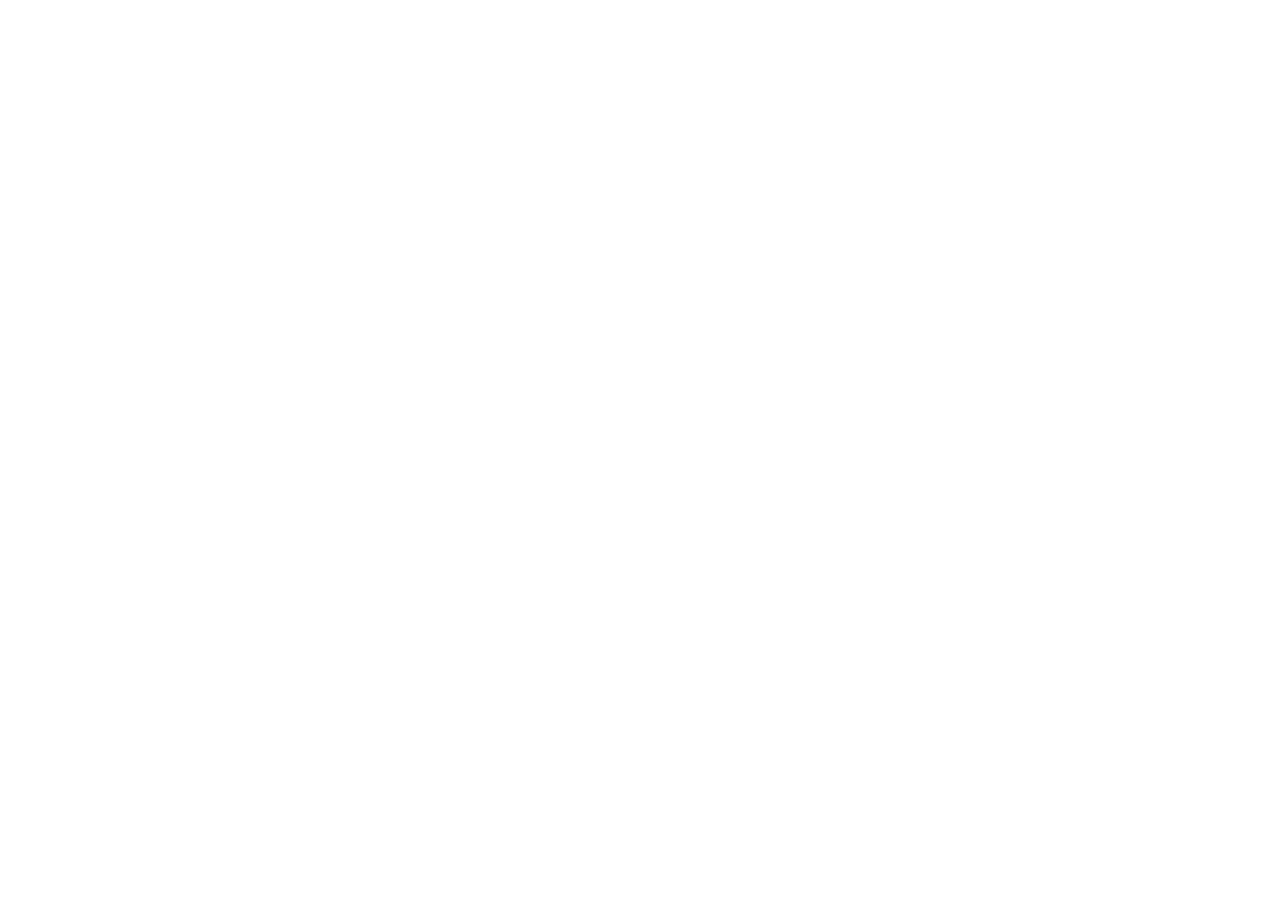
==== WebAppBasic/index.html @ 9c938fa5 "1st app tutorial" ====
﻿<!DOCTYPE html>
<html xmlns="http://www.w3.org/1999/xhtml">
<head>
    <title></title>
    <link href="http://cdn.sencha.com/ext/gpl/4.2.1/resources/css/ext-all.css" rel="stylesheet" />
    <script src="http://cdn.sencha.com/ext/gpl/4.2.1/ext-all.js"></script>

    <script type="text/javascript">
        //component creation the long way (1):
        var component1 = Ext.create('Ext.Component', {
            html: 'First ExtJS app!'
        });

        //basic extJS app setup:
        Ext.application({
            name: 'App1',
            launch: function () {
                Ext.create('Ext.container.Viewport', {
                    items: [
                        {
                            xtype: 'button',
                            text: 'Disable',
                            handler: function () {
                                this.up().down("#panel1").disable();
                            }
                        },
                        {
                            xtype: 'button',
                            text: 'Enable',
                            handler: function () {
                                this.up().down("#panel1").enable();
                            }
                        },
                        {
                            xtype: 'button',
                            text: 'Hide',
                            handler: function () {
                                this.up().down("#panel1").hide();
                            }
                        },
                        {
                            xtype: 'button',
                            text: 'Show',
                            handler: function () {
                                this.up().down("#panel1").show();
                            }
                        },
                        {                          
                            tpl: 'name: {first} {last}',
                            data: {
                                first: 'Jordan',
                                last: 'Cafazzo'
                            },
                            padding: 20,
                            width: 200,
                            height: 200,
                            style: {
                                border: '2px solid red'
                            },
                            resizable: true,
                            itemId: "panel1",
                            listener: {
                                resize: {
                                    fn: function(component, width, height) {
                                        console.log("w/h: " + width + " " + height);
                                    }
                                }
                            }
                        }
                    ]
                });
            }
        });
    </script>
</head>
<body>

</body>
</html>
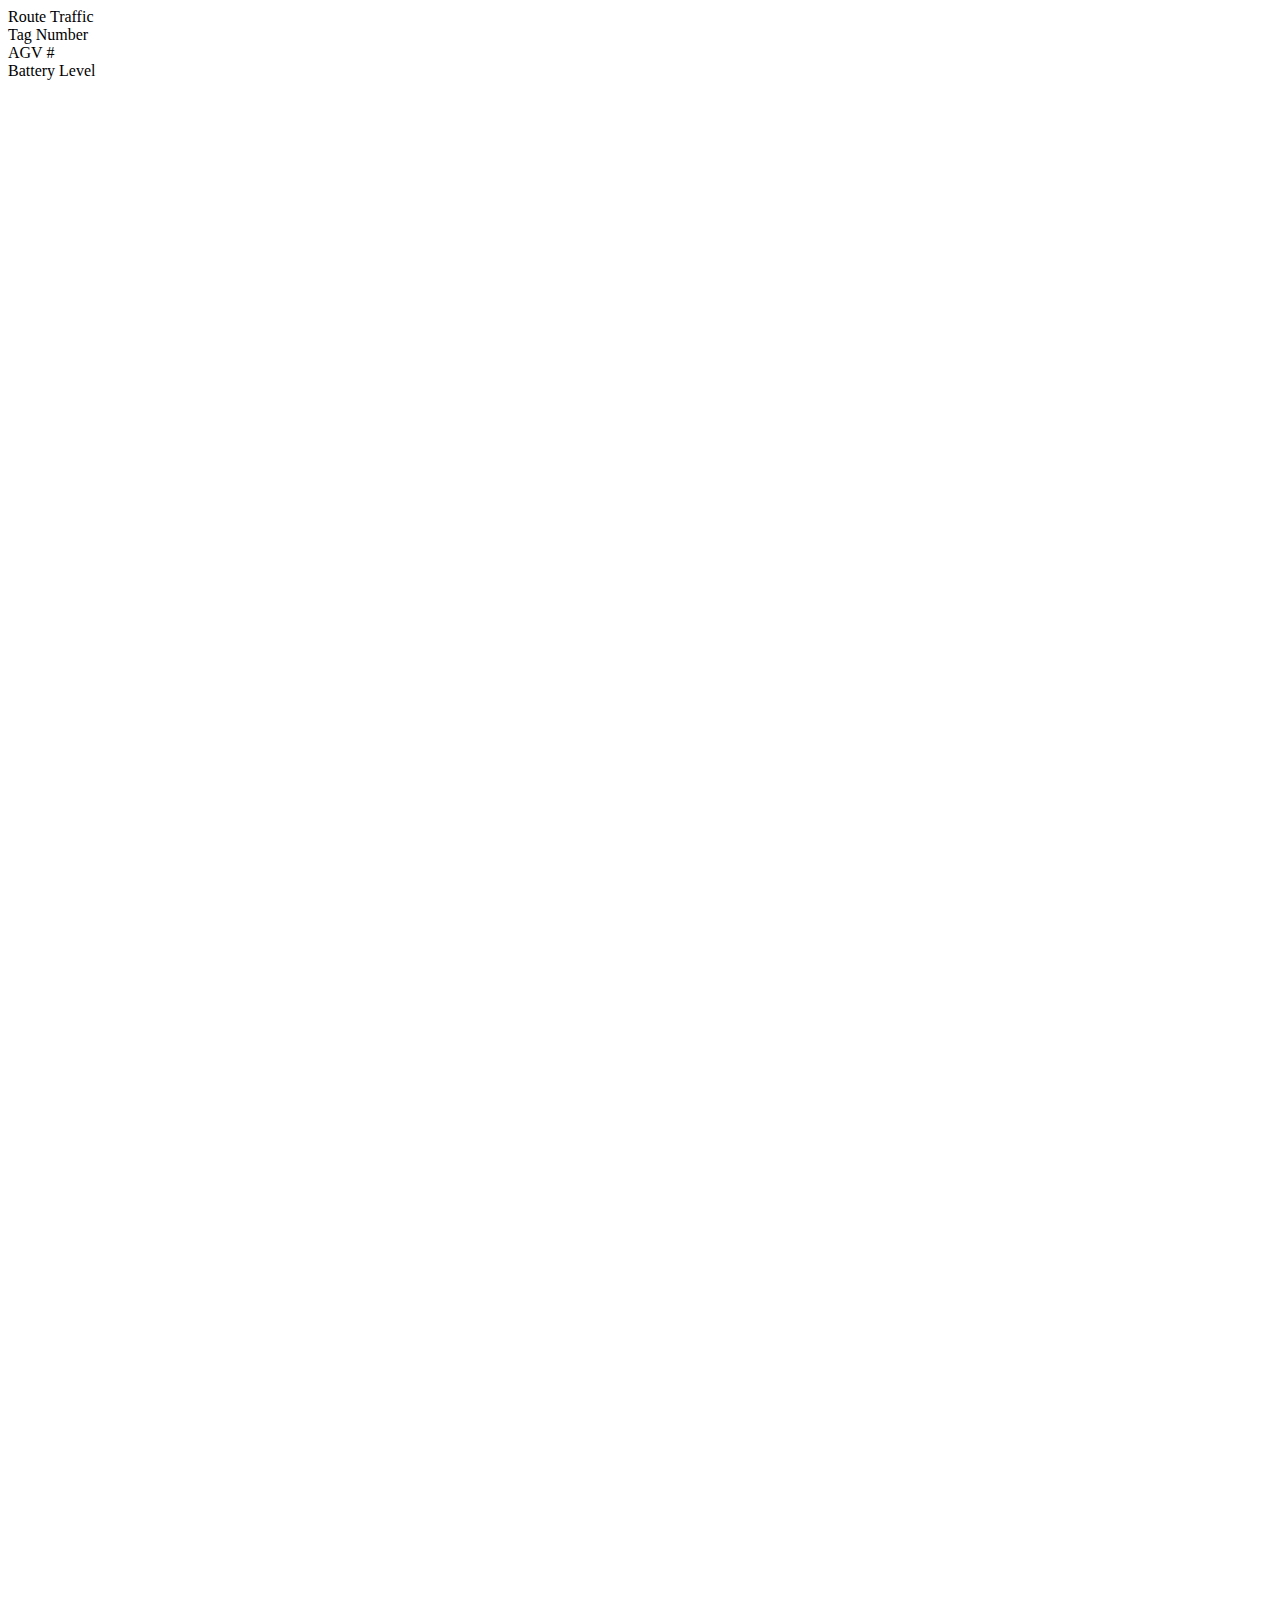
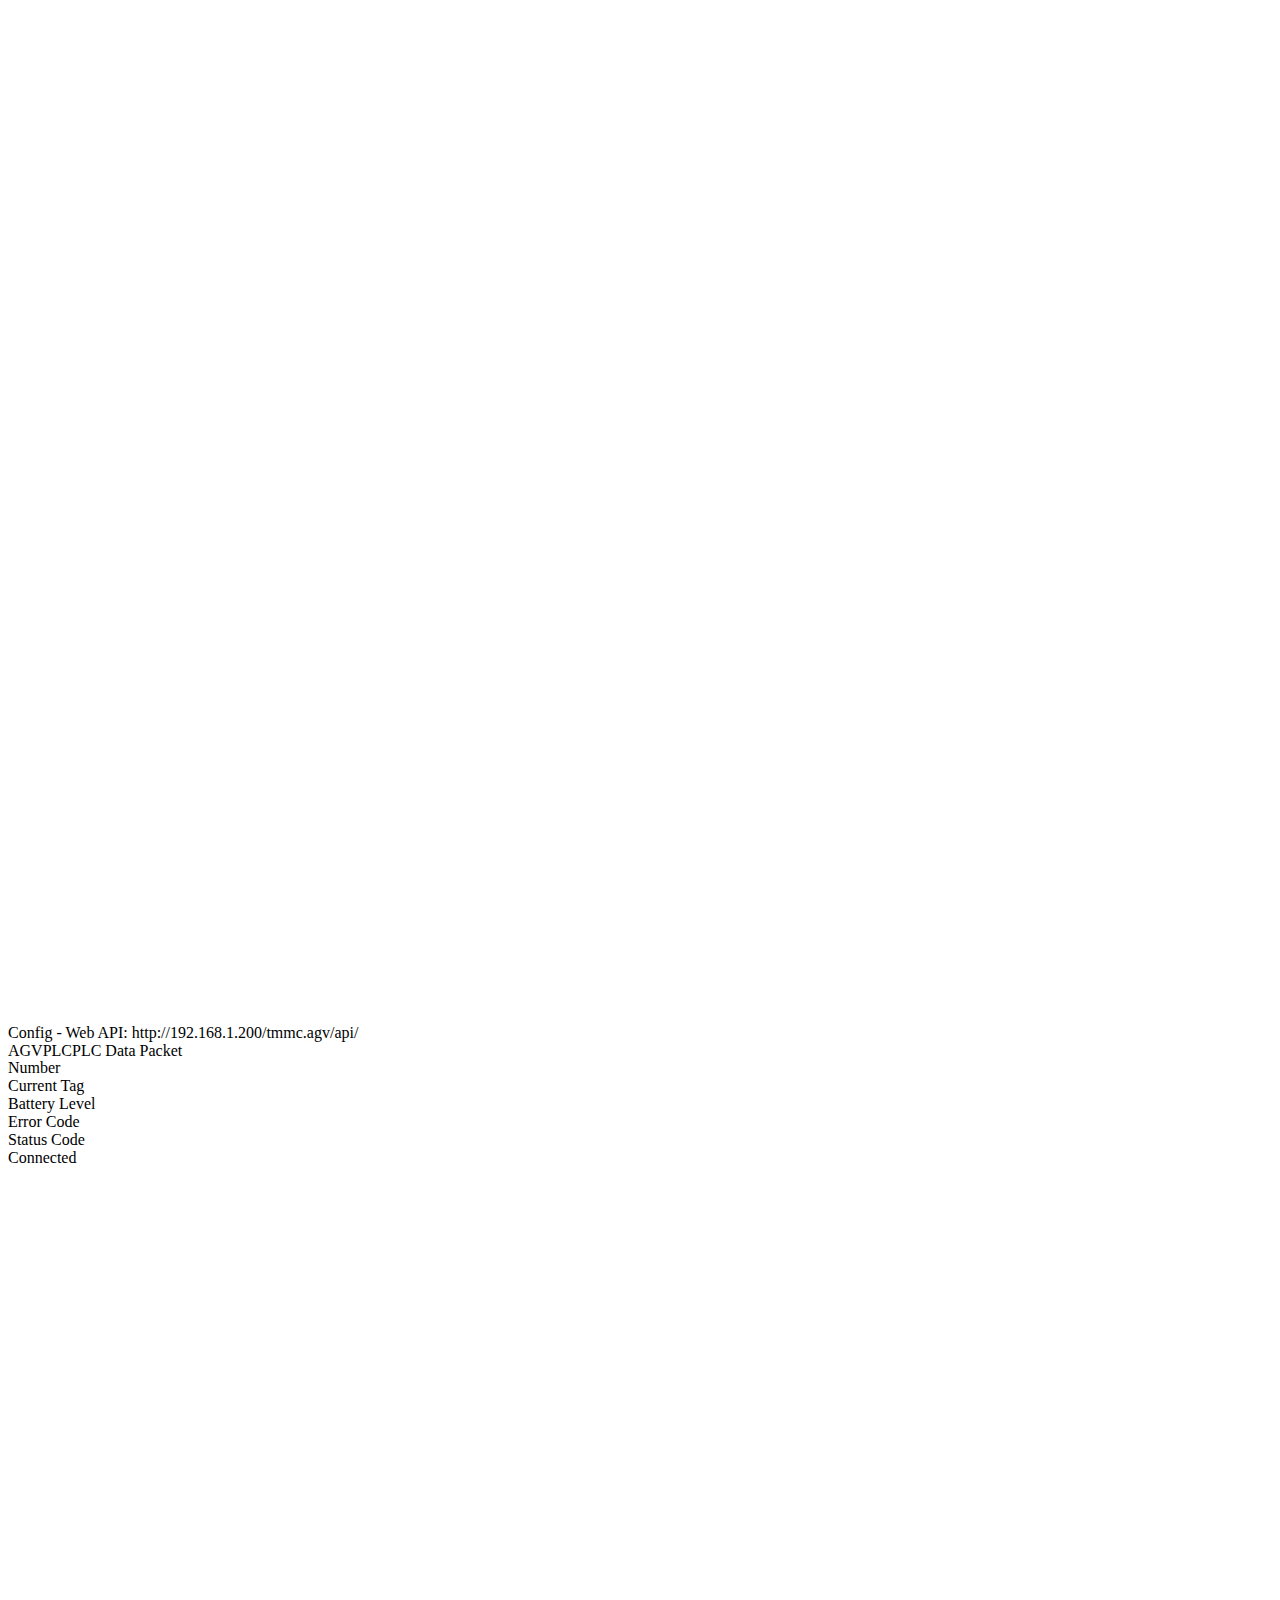
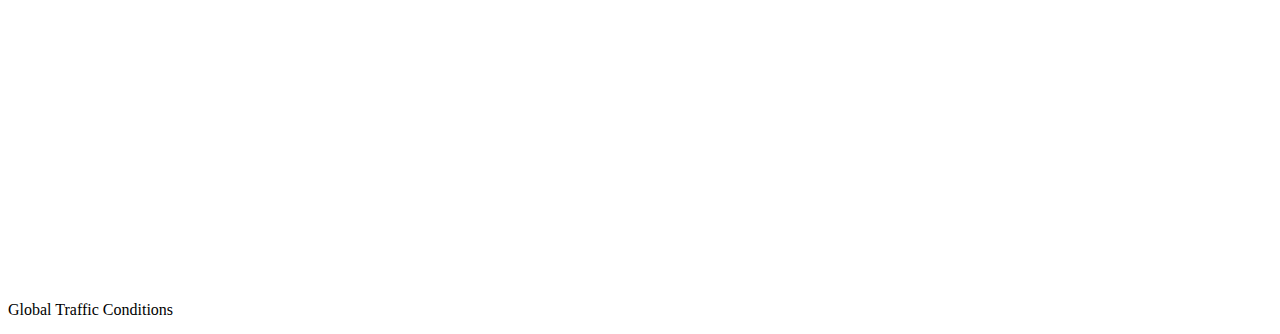
==== commit 982740ba: "edit plc" ====
--- a/WebAppBasic/index.html
+++ b/WebAppBasic/index.html
@@ -1,76 +1,472 @@
-﻿<!DOCTYPE html>
+﻿<reference path="scripts/extJS4-2-1-all.js" />
+<!DOCTYPE html>
 <html xmlns="http://www.w3.org/1999/xhtml">
 <head>
-    <title></title>
+    <title>AGV SCADA PLC Configuration</title>
     <link href="http://cdn.sencha.com/ext/gpl/4.2.1/resources/css/ext-all.css" rel="stylesheet" />
-    <script src="http://cdn.sencha.com/ext/gpl/4.2.1/ext-all.js"></script>
+    <!--<link href="css/ext-theme-classic.css" rel="stylesheet" />-->
+    <script src="scripts/extJS4-2-1-all.js"></script>
 
     <script type="text/javascript">
-        //component creation the long way (1):
-        var component1 = Ext.create('Ext.Component', {
-            html: 'First ExtJS app!'
-        });
-
-        //basic extJS app setup:
+        var baseRESTAddress = 'http://192.168.1.200/tmmc.agv/api/';
+
         Ext.application({
-            name: 'App1',
+            name: 'tmmc.agv.scada.ui',
             launch: function () {
-                Ext.create('Ext.container.Viewport', {
+
+                Ext.define("PLCEditForm", {
+                    extend: 'Ext.window.Window',
+                    alias: 'widget.plcform',
+                    padding: 5,
+                    width: 500,
+                    title: 'Edit PLC',
+                    //model: 'true',
+                    defaults: {
+                        labelWidth: 90,
+                        margin: '0 0 10 0',
+                        anchor: '90%'
+                    },
                     items: [
                         {
-                            xtype: 'button',
-                            text: 'Disable',
-                            handler: function () {
-                                this.up().down("#panel1").disable();
-                            }
-                        },
-                        {
-                            xtype: 'button',
-                            text: 'Enable',
-                            handler: function () {
-                                this.up().down("#panel1").enable();
-                            }
-                        },
-                        {
-                            xtype: 'button',
-                            text: 'Hide',
-                            handler: function () {
-                                this.up().down("#panel1").hide();
-                            }
-                        },
-                        {
-                            xtype: 'button',
-                            text: 'Show',
-                            handler: function () {
-                                this.up().down("#panel1").show();
-                            }
-                        },
-                        {                          
-                            tpl: 'name: {first} {last}',
-                            data: {
-                                first: 'Jordan',
-                                last: 'Cafazzo'
-                            },
-                            padding: 20,
-                            width: 200,
-                            height: 200,
-                            style: {
-                                border: '2px solid red'
-                            },
-                            resizable: true,
-                            itemId: "panel1",
-                            listener: {
-                                resize: {
-                                    fn: function(component, width, height) {
-                                        console.log("w/h: " + width + " " + height);
+                            xtype: 'form',
+                            bodyPadding: 10,
+
+                            title: "",
+                            items: [
+                                {
+                                    xtype: 'textfield',
+                                    name: 'ipAddress',
+                                    fieldLabel: 'IP Address'
+                                },
+                                {
+                                    xtype: 'textfield',
+                                    name: 'port',
+                                    fieldLabel: 'Listener Port'
+                                },
+                                {
+                                    xtype: 'textfield',
+                                    name: 'description',
+                                    fieldLabel: 'Description'
+                                }
+                            ]
+                        },
+                        {
+                            xtype: 'container',
+                            padding: '10 10 10 10',
+                            layout: {
+                                type: 'hbox',
+                                align: 'middle',
+                                pack: 'center'
+                            },
+                            items: [
+                                {
+                                    xtype: 'button',
+                                    text: 'Save',
+
+                                    handler: function (button) {
+                                        debugger;
+                                        var form = button.up().up().down('form');
+                                        form.updateRecord();
+                                        button.up('window').destroy();
+                                    }
+                                },
+                                {
+                                    xtype: 'button',
+                                    text: 'Cancel',
+                                    margin: '5 5 5 5',
+                                    handler: function(button) {
+                                        button.up('window').destroy();
                                     }
                                 }
-                            }
-                        }
-                    ]
-                });
+                            ]
+                        }
+                    ]
+                });
+
+                Ext.define("SettingsForm", {
+                    extend: 'Ext.window.Window',
+                    alias: 'widget.settings form',
+                    padding: 5,
+                    width: 500,
+                    title: 'Edit Settings',
+                    //model: 'true',
+                    defaults: {
+                        labelWidth: 90,
+                        margin: '0 0 10 0',
+                        anchor: '90%'
+                    },
+                    items: [
+                        {
+                            xtype: 'form',
+                            bodyPadding: 10,
+                            title: "",
+                            items: [
+                                {
+                                    xtype: 'textfield',
+                                    name: 'name',
+                                    fieldLabel: 'Setting'
+                                },
+                                {
+                                    xtype: 'textfield',
+                                    name: 'value',
+                                    fieldLabel: 'Value'
+                                },
+                                {
+                                    xtype: 'textfield',
+                                    name: 'datatype',
+                                    fieldLabel: 'Data Type'
+                                }
+                            ]
+                        },
+                        
+                    ]
+                });
+
+                Ext.define("RouteGridPanel", {
+                    extend: 'Ext.grid.Panel',
+                    alias: 'widget.routegrid',
+                    listeners: {
+                        itemdblclick: function (gridpanel, record, item, e) {
+                            //debugger;
+                            this.getStore().reload();
+                        }
+                    },
+                    store: {
+                        fields: ['number', 'residentAGVNumber', 'residentAGVBatteryLevel'
+                        ],
+                        autoLoad: true,
+                        autoSync: true,
+                        proxy: {
+                            type: 'rest',
+                            url: baseRESTAddress + 'agvroutes/5/tags',
+                            reader: {
+                                type: 'json',
+                                root: 'data'
+                            }
+                        },
+                        sorters: [
+                            { property: 'number' }
+                        ]
+                    },
+                    columns: [
+                        {
+                            xtype: 'gridcolumn',
+                            text: 'Tag Number',
+                            dataIndex: 'number'
+                        },
+                        {
+                            xtype: 'gridcolumn',
+                            text: 'AGV #',
+                            dataIndex: 'residentAGVNumber'
+                        },
+                        {
+                            xtype: 'gridcolumn',
+                            text: 'Battery Level',
+                            dataIndex: 'residentAGVBatteryLevel'
+                        }
+                    ]
+                });
+
+                var zoneList = Ext.create('Ext.grid.Panel', {
+                    store: {
+                        fields: ['id',
+                            {
+                                name: 'name',
+                                sortType: 'asUCText'
+                            },
+                            'zoneType',
+                            'enabled',
+                            'description',
+                            'flatStopTags',
+                            'flatIntersectionTags'],
+                        autoLoad: true,
+                        autoSync: true,
+                        proxy: {
+                            type: 'rest',
+                            url: baseRESTAddress + 'zone?includeTags=true',
+                            reader: {
+                                type: 'json',
+                                root: 'data'
+                            }
+                        },
+                        sorters: [
+                            { property: 'name' }
+                        ],
+                        groupField: 'zoneType'
+                    },
+                    columns: [
+                        {
+                            xtype: 'gridcolumn',
+                            text: 'Zone',
+                            dataIndex: 'name',
+                            width:200   
+                        },
+                        {
+                            xtype: 'gridcolumn',
+                            text: 'Type',
+                            dataIndex: 'zoneType'
+                        },
+                        {
+                            xtype: 'gridcolumn',
+                            text: 'Active',
+                            dataIndex: 'enabled'
+                        },
+                        {
+                            xtype: 'gridcolumn',
+                            text: 'Stops',
+                            dataIndex: 'flatStopTags',
+                            flex: 1
+                        },
+                        {
+                            xtype: 'gridcolumn',
+                            text: 'Intersections',
+                            dataIndex: 'flatIntersectionTags',
+                            flex: 1
+                        }
+                    ]
+                });
+
+                Ext.define("AGVGridPanel", {
+                    extend: 'Ext.grid.Panel',
+                    alias: 'widget.agvgrid',
+                    listeners: {
+                        itemdblclick: function (gridpanel, record, item, e) {
+                            //debugger;
+                            this.getStore().reload();
+                        }
+                    },
+
+                    store: {
+                        fields: ['agvNumber', 'currentTag', 'connected', 'batteryLevel', 'statusCode', 'errorCode'
+                        ],
+                        autoLoad: true,
+                        autoSync: true,
+                        proxy: {
+                            type: 'rest',
+                            url: baseRESTAddress + 'agvs',
+                            reader: {
+                                type: 'json',
+                                root: 'data'
+                            }
+                        },
+                        sorters: [
+                            { property: 'agvNumber' }
+                        ]
+                    },
+                    columns: [
+                        {
+                            xtype: 'gridcolumn',
+                            text: 'Number',
+                            dataIndex: 'agvNumber'
+                        },
+                        {
+                            xtype: 'gridcolumn',
+                            text: 'Current Tag',
+                            dataIndex: 'currentTag'
+                        },
+                        {
+                            xtype: 'gridcolumn',
+                            text: 'Battery Level',
+                            dataIndex: 'batteryLevel'
+                        },
+                        {
+                            xtype: 'gridcolumn',
+                            text: 'Error Code',
+                            dataIndex: 'errorCode'
+                        },
+                        {
+                            xtype: 'gridcolumn',
+                            text: 'Status Code',
+                            dataIndex: 'statusCode'
+                        },
+                        {
+                            xtype: 'gridcolumn',
+                            text: 'Connected',
+                            dataIndex: 'connected'
+                        }
+                    ]
+                });
+
+                Ext.define("PLCGridPanel", {
+                    extend: 'Ext.grid.Panel',
+                    alias: 'widget.plcgrid',
+
+                    listeners: {
+                        itemdblclick: function (gridpanel, record, item, e) {
+                            //debugger;
+                            var formWindow = Ext.create('PLCEditForm');
+                            var theForm = formWindow.down('form');
+                            theForm.loadRecord(record);
+                            formWindow.show();
+                        }
+                    },
+
+                    store: {
+                        fields: ['id',
+                            {
+                                name: 'ipAddress'
+                            },
+                            'port',
+                            'description'
+                        ],
+                        autoLoad: true,
+                        autoSync: true,
+                        proxy: {
+                            type: 'rest',
+                            url: baseRESTAddress + 'plc',
+                            reader: {
+                                type: 'json',
+                                root: 'data'
+                            }
+                        },
+                        sorters: [
+                            { property: 'ipAddress' }
+                        ]
+                    },
+                    columns: [
+                        {
+                            xtype: 'gridcolumn',
+                            text: 'IPAddress',
+                            dataIndex: 'ipAddress',
+                            flex: 1
+                        },
+                        {
+                            xtype: 'gridcolumn',
+                            text: 'Port',
+                            dataIndex: 'port'
+                        },
+                        {
+                            xtype: 'gridcolumn',
+                            text: 'Description',
+                            dataIndex: 'description'
+                        }
+                    ]
+                });
+
+                Ext.define("PLCPacketGridPanel", {
+                    extend: 'Ext.grid.Panel',
+                    alias: 'widget.plcpacketgrid',
+
+                    listeners: {
+                        itemdblclick: function (gridpanel, record, item, e) {
+                            //debugger;
+                            var formWindow = Ext.create('PLCPacketEditForm');
+
+                            var theForm = formWindow.down('form');
+                            theForm.loadRecord(record);
+
+                            formWindow.show();
+                        }
+                    },
+
+                    store: {
+                        fields: ['id',
+                            {
+                                name: 'ipAddress'
+                            },
+                            'port',
+                            'description'
+                        ],
+                        autoLoad: true,
+                        autoSync: true,
+                        proxy: {
+                            type: 'rest',
+                            url: baseRESTAddress + 'plc',
+                            reader: {
+                                type: 'json',
+                                root: 'data'
+                            }
+                        },
+                        sorters: [
+                            { property: 'databitindex' }
+                        ]
+                    },
+                    columns: [
+                        {
+                            xtype: 'gridcolumn',
+                            text: 'IPAddress',
+                            dataIndex: 'ipAddress',
+                            flex: 1
+                        },
+                        {
+                            xtype: 'gridcolumn',
+                            text: 'Port',
+                            dataIndex: 'port'
+                        },
+                        {
+                            xtype: 'gridcolumn',
+                            text: 'Description',
+                            dataIndex: 'description'
+                        }
+                    ]
+                });
+
+                Ext.create('Ext.container.Viewport', {
+                    layout: 'border',
+                    bodyBorder: false,
+                    defaults: {
+                        collapsible: true,
+                        split: true,
+                        bodyPadding: 0
+                    },
+                    items: [
+                    {
+                        xtype: 'panel',
+                        collapsible: false,
+                        width: 8000,
+                        minWidth: 1000,
+                        margins: '0 0 0 0',
+                        title: 'Route Traffic',
+                        region: 'west',
+                        items: [RouteGridPanel]
+                    },
+                    {
+                        xtype: 'tabpanel',
+                        width: 800,
+                        minWidth: 400,
+                        maxWidth: 800,
+                        margins: '0 0 0 0',
+                        title: 'Config - Web API: ' + baseRESTAddress,
+                        region: 'east',
+                        items: [
+                            {
+                                title: 'AGV',
+                                items: [AGVGridPanel]
+                            },
+                            {
+                                title: 'PLC',
+                                items: [PLCGridPanel]
+                            },
+                            {
+                                title: 'PLC Data Packet',
+                            }
+                        ]
+                    },
+                    {
+                        xtype: 'panel',
+                        height: 400,
+                        minHeight: 200,
+                        maxHeight: 1080,
+                        margins: '5 0 0 0',
+                        title: 'Global Traffic Conditions',
+                        region: 'south',
+                        collapsed: true,
+                            items: [zoneList]
+                        }
+                    ]
+                });         
             }
         });
+
+        //function refreshAgvGrid() {
+        //    AGVGridPanel.store.loadRecords();
+        //}
+
+        //function timerTest() {
+        //    alert('timer elapsed');
+        //}
+
+        //setTimeout("timerTest()", 2000);
     </script>
 </head>
 <body>
--- a/WebAppBasic/css/ext-theme-classic.css
+++ b/WebAppBasic/css/ext-theme-classic.css
@@ -0,0 +1 @@
+﻿.x-body{margin:0}img{border:0}.x-border-box,.x-border-box *{box-sizing:border-box;-moz-box-sizing:border-box;-ms-box-sizing:border-box;-webkit-box-sizing:border-box}.x-rtl{direction:rtl}.x-ltr{direction:ltr}.x-clear{overflow:hidden;clear:both;font-size:0;line-height:0;display:table}.x-strict .x-ie7 .x-clear{height:0;width:0}.x-layer{position:absolute!important;overflow:hidden;zoom:1}.x-fixed-layer{position:fixed!important;overflow:hidden;zoom:1}.x-shim{position:absolute;left:0;top:0;overflow:hidden;filter:alpha(opacity=0);opacity:0}.x-hide-display{display:none!important}.x-hide-visibility{visibility:hidden!important}.x-ie6 .x-item-disabled{filter:none}.x-hidden,.x-hide-offsets{display:block!important;visibility:hidden!important;position:absolute!important;top:-10000px!important}.x-hide-nosize{height:0!important;width:0!important}.x-hide-clip{position:absolute!important;clip:rect(0,0,0,0);clip:rect(0 0 0 0)}.x-masked-relative{position:relative}.x-ie-shadow{background-color:#777;display:none;position:absolute;overflow:hidden;zoom:1}.x-unselectable{user-select:none;-o-user-select:none;-ms-user-select:none;-moz-user-select:-moz-none;-webkit-user-select:none;cursor:default}.x-selectable{cursor:auto;-moz-user-select:text;-webkit-user-select:text;-ms-user-select:text;user-select:text;-o-user-select:text}.x-list-plain{list-style-type:none;margin:0;padding:0}.x-table-plain{border-collapse:collapse;border-spacing:0;font-size:1em}.x-frame-tl,.x-frame-tr,.x-frame-tc,.x-frame-bl,.x-frame-br,.x-frame-bc{overflow:hidden;background-repeat:no-repeat}.x-frame-tc,.x-frame-bc{background-repeat:repeat-x}.x-frame-mc{background-repeat:repeat-x;overflow:hidden}.x-proxy-el{position:absolute;background:#b4b4b4;filter:alpha(opacity=80);opacity:.8}.x-css-shadow{position:absolute;-webkit-border-radius:5px;-moz-border-radius:5px;-ms-border-radius:5px;-o-border-radius:5px;border-radius:5px}.x-item-disabled,.x-item-disabled *{cursor:default}.x-box-item{position:absolute!important;left:0;top:0}div.x-editor{overflow:visible}.x-mask{z-index:100;position:absolute;width:100%;height:100%;zoom:1}.x-mask-shim{z-index:100;position:absolute;top:0;left:0;width:100%;height:100%}.x-mask-msg{z-index:20001;position:absolute}.x-progress{position:relative;border-style:solid;overflow:hidden}.x-progress-bar{overflow:hidden;position:absolute;width:0;height:100%}.x-progress-text{overflow:hidden;position:absolute}.x-btn{display:inline-block;position:relative;zoom:1;*display:inline;outline:0;cursor:pointer;white-space:nowrap;vertical-align:middle;text-decoration:none}.x-btn-wrap{position:relative;display:block}.x-btn-button{position:relative;display:block;text-decoration:none;overflow:hidden;zoom:1}.x-btn-inner{display:block;white-space:nowrap;overflow:hidden;zoom:1}.x-btn-icon-el{top:0;right:0;bottom:0;left:0;position:absolute;background-repeat:no-repeat;text-align:center}.x-btn-inner-center{text-align:center}.x-btn-inner-left{text-align:left}.x-btn-inner-right{text-align:right}.x-box-layout-ct{overflow:hidden;zoom:1}.x-box-target{position:absolute;width:20000px;top:0;left:0;height:1px}.x-box-inner{overflow:hidden;zoom:1;position:relative;left:0;top:0}.x-horizontal-box-overflow-body{float:left}.x-box-scroller{position:relative;background-repeat:no-repeat}.x-box-scroller-left,.x-box-scroller-right{float:left;height:100%;z-index:5}.x-box-scroller-top .x-box-scroller,.x-box-scroller-bottom .x-box-scroller{line-height:0;font-size:0;background-position:center 0}.x-box-menu-after{float:right}.x-toolbar-text{white-space:nowrap}.x-toolbar-separator{display:block;font-size:1px;overflow:hidden;cursor:default;border:0;width:0;height:0;line-height:0}.x-quirks .x-ie .x-toolbar .x-toolbar-separator-horizontal{width:2px}.x-toolbar-scroller{padding-left:0}.x-toolbar-plain{border:0}.x-docked{position:absolute!important;z-index:1}.x-docked-vertical{position:static}.x-docked-top{border-bottom-width:0!important}.x-docked-bottom{border-top-width:0!important}.x-docked-left{border-right-width:0!important}.x-docked-right{border-left-width:0!important}.x-docked-noborder-top{border-top-width:0!important}.x-docked-noborder-right{border-right-width:0!important}.x-docked-noborder-bottom{border-bottom-width:0!important}.x-docked-noborder-left{border-left-width:0!important}.x-noborder-l{border-left-width:0!important}.x-noborder-b{border-bottom-width:0!important}.x-noborder-bl{border-bottom-width:0!important;border-left-width:0!important}.x-noborder-r{border-right-width:0!important}.x-noborder-rl{border-right-width:0!important;border-left-width:0!important}.x-noborder-rb{border-right-width:0!important;border-bottom-width:0!important}.x-noborder-rbl{border-right-width:0!important;border-bottom-width:0!important;border-left-width:0!important}.x-noborder-t{border-top-width:0!important}.x-noborder-tl{border-top-width:0!important;border-left-width:0!important}.x-noborder-tb{border-top-width:0!important;border-bottom-width:0!important}.x-noborder-tbl{border-top-width:0!important;border-bottom-width:0!important;border-left-width:0!important}.x-noborder-tr{border-top-width:0!important;border-right-width:0!important}.x-noborder-trl{border-top-width:0!important;border-right-width:0!important;border-left-width:0!important}.x-noborder-trb{border-top-width:0!important;border-right-width:0!important;border-bottom-width:0!important}.x-noborder-trbl{border-width:0!important}.x-header-icon{background-repeat:no-repeat;background-position:0 0;vertical-align:middle;text-align:center}.x-header-text-container{overflow:hidden;-o-text-overflow:ellipsis;text-overflow:ellipsis}.x-dd-drag-proxy,.x-dd-drag-current{z-index:1000000!important;pointer-events:none}.x-dd-drag-repair .x-dd-drag-ghost{filter:alpha(opacity=60);opacity:.6}.x-dd-drag-repair .x-dd-drop-icon{display:none}.x-dd-drag-ghost{filter:alpha(opacity=85);opacity:.85;padding:5px;padding-left:20px;white-space:nowrap;color:#000;font:normal 11px tahoma,arial,verdana,sans-serif;border:1px solid;border-color:#ddd #bbb #bbb #ddd;background-color:#fff}.x-dd-drop-icon{position:absolute;top:3px;left:3px;display:block;width:16px;height:16px;background-color:transparent;background-position:center;background-repeat:no-repeat;z-index:1}.x-dd-drop-ok .x-dd-drop-icon{background-image:url(images/dd/drop-yes.gif)}.x-dd-drop-ok-add .x-dd-drop-icon{background-image:url(images/dd/drop-add.gif)}.x-dd-drop-nodrop div.x-dd-drop-icon{background-image:url(images/dd/drop-no.gif)}.x-panel,.x-plain{overflow:hidden;position:relative}.x-panel{outline:0}.x-ie .x-panel-header,.x-ie .x-panel-header-tl,.x-ie .x-panel-header-tc,.x-ie .x-panel-header-tr,.x-ie .x-panel-header-ml,.x-ie .x-panel-header-mc,.x-ie .x-panel-header-mr,.x-ie .x-panel-header-bl,.x-ie .x-panel-header-bc,.x-ie .x-panel-header-br{zoom:1}.x-ie8 td.x-frame-mc{vertical-align:top}.x-panel-body{overflow:hidden;position:relative}.x-nlg .x-panel-header-vertical .x-frame-mc{background-repeat:repeat-y}.x-panel-header-plain,.x-panel-body-plain{border:0;padding:0}.x-tip{position:absolute;overflow:visible}.x-tip-body{overflow:hidden;position:relative}.x-tip-anchor{position:absolute;overflow:hidden;border-style:solid}.x-table-layout{font-size:1em}.x-btn-group{position:relative;overflow:hidden}.x-btn-group-body{position:relative;zoom:1}.x-btn-group-body .x-table-layout-cell{vertical-align:top}.x-viewport,.x-viewport body{margin:0;padding:0;border:0 none;overflow:hidden;height:100%;position:static}.x-window{outline:0;overflow:hidden}.x-window .x-window-wrap{position:relative}.x-window-body{position:relative;overflow:hidden}.x-window-body-plain{background:transparent}.x-form-item-label{display:block}.x-form-item-label-right{text-align:right}.x-form-item-label-top{display:block;zoom:1}.x-form-invalid-icon{overflow:hidden}.x-form-invalid-icon ul{display:none}.x-form-textarea{overflow:auto;resize:none}.x-safari.x-mac .x-form-textarea{margin-bottom:-2px}.x-form-display-field-body{vertical-align:top}.x-form-cb-wrap{vertical-align:top}.x-form-cb{vertical-align:top;overflow:hidden;padding:0;border:0}.x-form-cb::-moz-focus-inner{padding:0;border:0}.x-form-cb-label{display:inline-block;zoom:1}.x-fieldset{display:block;position:relative}.x-fieldset-header{overflow:hidden}.x-fieldset-header .x-form-item,.x-fieldset-header .x-tool{float:left}.x-fieldset-header .x-form-cb-wrap{font-size:0;line-height:0}.x-fieldset-header .x-form-cb{margin:0}.x-fieldset-header-text{float:left}.x-webkit *:focus{outline:none!important}.x-form-item{vertical-align:top;table-layout:fixed}.x-form-item-body{position:relative}.x-form-form-item td{border-top:1px solid transparent}.x-form-trigger{cursor:pointer;overflow:hidden;background-repeat:no-repeat}.x-item-disabled .x-form-trigger{cursor:default}.x-trigger-noedit{cursor:default}.x-form-trigger-wrap{vertical-align:top;border-collapse:separate}.x-form-spinner-up,.x-form-spinner-down{font-size:0}.x-datepicker{position:relative}.x-datepicker-inner{table-layout:fixed;width:100%;border-collapse:separate}.x-datepicker-cell{padding:0}.x-datepicker-header{position:relative;zoom:1}.x-datepicker-arrow{position:absolute;outline:0;font-size:0}.x-datepicker-column-header{padding:0}.x-datepicker-date{display:block;zoom:1;text-decoration:none}.x-monthpicker{position:absolute;left:0;top:0}.x-monthpicker-body{height:100%}.x-monthpicker-months,.x-monthpicker-years{float:left;height:100%}.x-monthpicker-item{float:left}.x-monthpicker-item-inner{display:block;text-decoration:none}.x-monthpicker-yearnav-button-ct{float:left;text-align:center}.x-monthpicker-yearnav-button{display:inline-block;outline:0;font-size:0}.x-monthpicker-buttons{position:absolute;bottom:0;width:100%}.x-strict .x-ie6 .x-monthpicker-buttons{bottom:-1px}.x-form-file-btn{overflow:hidden}.x-form-file-input{border:0;position:absolute;cursor:pointer;top:-2px;right:-2px;filter:alpha(opacity=0);opacity:0;font-size:1000px}.x-form-item-hidden{margin:0}.x-color-picker-item{float:left;text-decoration:none}.x-color-picker-item-inner{display:block;font-size:1px}.x-html-editor-tb .x-toolbar{position:static!important}.x-htmleditor-iframe{display:block;overflow:auto}.x-fit-item{position:relative}.x-grid-row,.x-grid-data-row{outline:0}.x-grid-view{overflow:hidden;position:relative}.x-grid-table{table-layout:fixed;border-collapse:separate}.x-grid-td{overflow:hidden;border-width:0;vertical-align:top}.x-grid-cell-inner{overflow:hidden;white-space:nowrap;zoom:1}.x-grid-resize-marker{position:absolute;z-index:5;top:0}.col-move-top,.col-move-bottom{position:absolute;top:0;line-height:0;font-size:0;overflow:hidden;z-index:20000;background:no-repeat center top transparent}.x-grid-header-ct{cursor:default}.x-column-header{position:absolute;overflow:hidden;background-repeat:repeat-x}.x-column-header-inner{zoom:1;white-space:nowrap;position:relative;overflow:hidden}.x-column-header-text{white-space:nowrap;background-repeat:no-repeat;zoom:1;display:inline-block}.x-column-header-trigger{display:none;height:100%;background-repeat:no-repeat;position:absolute;right:0;top:0;z-index:2}.x-column-header-over .x-column-header-trigger,.x-column-header-open .x-column-header-trigger{display:block}.x-column-header-align-right{text-align:right}.x-column-header-align-left{text-align:left}.x-column-header-align-center{text-align:center}.x-grid-cell-inner-action-col{line-height:0;font-size:0}.x-grid-cell-inner-checkcolumn{line-height:0;font-size:0}.x-row-numberer .x-column-header-inner{text-overflow:clip}.x-grid-group,.x-grid-group-body,.x-grid-group-hd{zoom:1}.x-grid-group-hd{white-space:nowrap}.x-grid-row-body-hidden,.x-grid-group-collapsed{display:none}.x-grid-rowbody{zoom:1}.x-grid-row-body-hidden{display:none}td.x-grid-rowwrap .x-grid-table{border:0}td.x-grid-rowwrap .x-grid-cell{border-bottom:0;background-color:transparent}.x-grid-editor .x-form-cb-wrap{text-align:center}.x-grid-editor .x-form-display-field{margin:0;white-space:nowrap;overflow:hidden}.x-grid-editor div.x-form-action-col-field{line-height:0}.x-grid-row-editor{position:absolute;overflow:visible;z-index:1}.x-grid-row-editor-buttons{position:absolute;white-space:nowrap}.x-grid-row-expander{font-size:0;line-height:0}.x-abs-layout-ct{position:relative}.x-abs-layout-item{position:absolute!important}.x-splitter{font-size:1px}.x-splitter-horizontal{cursor:e-resize;cursor:row-resize}.x-splitter-vertical{cursor:e-resize;cursor:col-resize}.x-splitter-collapsed,.x-splitter-horizontal-noresize,.x-splitter-vertical-noresize{cursor:default}.x-splitter-active{z-index:4}.x-collapse-el{position:absolute;background-repeat:no-repeat}.x-border-layout-ct{overflow:hidden;zoom:1}.x-border-layout-ct{position:relative}.x-border-region-slide-in{z-index:5}.x-region-collapsed-placeholder{z-index:4}.x-column{float:left}.x-ie6 .x-column{display:inline}.x-quirks .x-ie .x-form-layout-table,.x-quirks .x-ie .x-form-layout-table tbody tr.x-form-item{position:relative}.x-form-layout-table{border-collapse:separate;border-spacing:0 2px}.x-ie6 .x-form-layout-table{border-collapse:collapse;border-spacing:0}.x-menu{outline:0}.x-menu-item{white-space:nowrap;overflow:hidden}.x-menu-item-cmp .x-field-label-cell{vertical-align:middle}.x-menu-icon-separator{position:absolute;top:0;z-index:0;height:100%;overflow:hidden}.x-menu-plain .x-menu-icon-separator{display:none}.x-menu-item-link{text-decoration:none;outline:0;zoom:1}.x-menu-item-text{zoom:1}.x-menu-item-icon,.x-menu-item-icon-right,.x-menu-item-arrow{position:absolute;text-align:center}.x-resizable-overlay{position:absolute;left:0;top:0;width:100%;height:100%;display:none;z-index:200000;background-color:#fff;filter:alpha(opacity=0);opacity:0}.x-slider{outline:0;zoom:1;position:relative}.x-slider-inner{position:relative;left:0;top:0;overflow:visible;zoom:1}.x-slider-vert .x-slider-inner{background:repeat-y 0 0}.x-slider-end{zoom:1}.x-slider-thumb{position:absolute;background:no-repeat 0 0}.x-slider-horz .x-slider-thumb{left:0}.x-slider-vert .x-slider-thumb{bottom:0}a.x-tab{text-decoration:none}.x-tab-bar{position:relative}.x-column-header-checkbox .x-column-header-text{display:block;background-repeat:no-repeat;font-size:0}.x-grid-cell-row-checker{vertical-align:middle;background-repeat:no-repeat;font-size:0}.x-tab{display:block;white-space:nowrap;z-index:1}.x-tab-active{z-index:3}.x-tab-wrap{display:block;position:relative}.x-tab-button{zoom:1;display:block;outline:0}.x-tab-inner{display:block;text-align:center;white-space:nowrap;text-overflow:ellipsis;-o-text-overflow:ellipsis;overflow:hidden;zoom:1}.x-btn-icon-el{top:0;right:0;bottom:0;left:0;position:absolute;background-repeat:no-repeat;text-align:center}.x-tab-bar{z-index:1}.x-tab-bar-body{z-index:2;position:relative}.x-tab-bar-strip{position:absolute;line-height:0;font-size:0;z-index:1}.x-tab-bar-horizontal .x-tab-bar-strip{width:100%;left:0}.x-tab-bar-vertical .x-tab-bar-strip{height:100%;top:0}.x-tab-bar-strip-top{bottom:0}.x-tab-bar-strip-bottom{top:0}.x-tab-bar-strip-left{right:0}.x-tab-bar-strip-right{left:0}.x-tab-bar-plain{background:transparent!important}.x-tab-icon-el{position:absolute;background-repeat:no-repeat;top:0;left:0;right:auto;bottom:0}.x-tab-close-btn{display:block;position:absolute;font-size:0;line-height:0;background:no-repeat}.x-tab-mc{overflow:visible}.x-autowidth-table .x-grid-table{table-layout:auto;width:auto!important}.x-tree-view{overflow:hidden}.x-tree-elbow-img,.x-tree-icon{background-repeat:no-repeat;background-position:0 center;vertical-align:top}.x-tree-checkbox{border:0;padding:0;vertical-align:top;position:relative;background-color:transparent}.x-tree-animator-wrap{overflow:hidden}.x-tree-node-text{zoom:1}.x-surface{display:-moz-inline-stack;display:inline-block;vertical-align:middle;*vertical-align:auto;zoom:1;*display:inline;overflow:hidden}.rvml{behavior:url(#default#VML)}.x-surface tspan{user-select:none;-o-user-select:none;-ms-user-select:none;-moz-user-select:-moz-none;-webkit-user-select:none;cursor:default}.x-vml-sprite{position:absolute;left:0;top:0;width:1px;height:1px}.x-vml-group{position:absolute;left:0;top:0;width:1000px;height:1000px}.x-vml-measure-span{position:absolute;left:-9999em;top:-9999em;padding:0;margin:0;display:inline}.x-vml-base{position:relative;top:0;left:0;overflow:hidden;display:inline-block}.x-vml-base{position:relative;top:0;left:0;overflow:hidden;display:inline-block}svg,vml{overflow:hidden}.x-body{color:black;font-size:12px;font-family:tahoma,arial,verdana,sans-serif}.x-animating-size,.x-collapsed{overflow:hidden!important}.x-editor .x-form-item-body{padding-bottom:0}.x-focus-element{position:absolute;top:-10px;left:-10px;width:0;height:0}.x-focus-frame{position:absolute;left:0;top:0;z-index:100000000;width:0;height:0}.x-focus-frame-top,.x-focus-frame-bottom,.x-focus-frame-left,.x-focus-frame-right{position:absolute;top:0;left:0}.x-focus-frame-top,.x-focus-frame-bottom{border-top:solid 2px #15428b;height:2px}.x-focus-frame-left,.x-focus-frame-right{border-left:solid 2px #15428b;width:2px}.x-mask{filter:alpha(opacity=50);opacity:.5;background:#ccc}.x-mask-msg{padding:2px;border-style:solid;border-width:1px;border-color:#99bce8;background-image:none;background-color:#dfe9f6}.x-mask-msg-inner{padding:0 5px;border-style:solid;border-width:1px;border-color:#a3bad9;background-color:#eee;color:#222;font:normal 11px tahoma,arial,verdana,sans-serif}.x-mask-msg-text{padding:5px 5px 5px 20px;background-image:url(images/grid/loading.gif);background-repeat:no-repeat;background-position:0 center}.x-progress-default{background-color:#e0e8f3;border-width:1px;height:20px;border-color:#6594cf}.x-content-box .x-progress-default{height:18px}.x-progress-default .x-progress-bar-default{background-image:none;background-color:#73a3e0;background-image:-webkit-gradient(linear,50% 0,50% 100%,color-stop(0%,#b2ccee),color-stop(50%,#88b1e5),color-stop(51%,#73a3e0),color-stop(100%,#5e96db));background-image:-webkit-linear-gradient(top,#b2ccee,#88b1e5 50%,#73a3e0 51%,#5e96db);background-image:-moz-linear-gradient(top,#b2ccee,#88b1e5 50%,#73a3e0 51%,#5e96db);background-image:-o-linear-gradient(top,#b2ccee,#88b1e5 50%,#73a3e0 51%,#5e96db);background-image:linear-gradient(top,#b2ccee,#88b1e5 50%,#73a3e0 51%,#5e96db)}.x-nlg .x-progress-default .x-progress-bar-default{background:repeat-x;background-image:url(images/progress/progress-default-bg.gif)}.x-progress-default .x-progress-text{color:white;font-weight:bold;font-size:11px;text-align:center;line-height:18px}.x-progress-default .x-progress-text-back{color:#396295;line-height:18px}.x-progress-default .x-progress-bar-default:after{display:none;content:"x-slicer:bg:url(images/progress/progress-default-bg.gif)"}.x-btn-default-small{border-color:#d1d1d1}.x-btn-default-small{-webkit-border-radius:3px;-moz-border-radius:3px;-ms-border-radius:3px;-o-border-radius:3px;border-radius:3px;padding:2px 2px 2px 2px;border-width:1px;border-style:solid;background-image:none;background-color:white;background-image:-webkit-gradient(linear,50% 0,50% 100%,color-stop(0%,#fff),color-stop(48%,#f9f9f9),color-stop(52%,#e2e2e2),color-stop(100%,#e7e7e7));background-image:-webkit-linear-gradient(top,#fff,#f9f9f9 48%,#e2e2e2 52%,#e7e7e7);background-image:-moz-linear-gradient(top,#fff,#f9f9f9 48%,#e2e2e2 52%,#e7e7e7);background-image:-o-linear-gradient(top,#fff,#f9f9f9 48%,#e2e2e2 52%,#e7e7e7);background-image:linear-gradient(top,#fff,#f9f9f9 48%,#e2e2e2 52%,#e7e7e7)}.x-btn-default-small-mc{background-image:url(images/btn/btn-default-small-fbg.gif);background-position:0 top;background-color:white}.x-nlg .x-btn-default-small{background-image:url(images/btn/btn-default-small-bg.gif);background-position:0 top}.x-nbr .x-btn-default-small{padding:0!important;border-width:0!important;-webkit-border-radius:0;-moz-border-radius:0;-ms-border-radius:0;-o-border-radius:0;border-radius:0;background-color:transparent;background-image:none}body.x-nbr .x-btn-default-small-frameInfo{font-family:th-3-3-3-3-1-1-1-1-2-2-2-2}.x-btn-default-small-tl{background-position:0 -6px}.x-btn-default-small-tr{background-position:right -9px}.x-btn-default-small-bl{background-position:0 -12px}.x-btn-default-small-br{background-position:right -15px}.x-btn-default-small-ml{background-position:0 top}.x-btn-default-small-mr{background-position:right top}.x-btn-default-small-tc{background-position:0 0}.x-btn-default-small-bc{background-position:0 -3px}.x-btn-default-small-tr,.x-btn-default-small-br,.x-btn-default-small-mr{padding-right:3px}.x-btn-default-small-tl,.x-btn-default-small-bl,.x-btn-default-small-ml{padding-left:3px}.x-btn-default-small-tc{height:3px}.x-btn-default-small-bc{height:3px}.x-btn-default-small-tl,.x-btn-default-small-bl,.x-btn-default-small-tr,.x-btn-default-small-br,.x-btn-default-small-tc,.x-btn-default-small-bc,.x-btn-default-small-ml,.x-btn-default-small-mr{zoom:1;background-image:url(images/btn/btn-default-small-corners.gif)}.x-btn-default-small-ml,.x-btn-default-small-mr{zoom:1;background-image:url(images/btn/btn-default-small-sides.gif)}.x-btn-default-small-mc{padding:0}.x-strict .x-ie7 .x-btn-default-small-tl,.x-strict .x-ie7 .x-btn-default-small-bl{position:relative;right:0}.x-btn-default-small:after{display:none;content:"x-slicer:stretch:bottom, frame-bg:url(images/btn/btn-default-small-fbg.gif), bg:url(images/btn/btn-default-small-bg.gif), corners:url(images/btn/btn-default-small-corners.gif), sides:url(images/btn/btn-default-small-sides.gif)"}.x-btn-default-small .x-btn-inner{font-size:11px;font-weight:normal;font-family:tahoma,arial,verdana,sans-serif;color:#333;padding:0 4px}.x-btn-default-small .x-btn-arrow{background-image:url(images/button/arrow.gif)}.x-btn-default-small .x-btn-arrow-right{padding-right:12px}.x-btn-default-small .x-btn-arrow-bottom{padding-bottom:12px}.x-btn-default-small .x-btn-glyph{font-size:16px;line-height:16px;color:#333;opacity:.5}.x-ie8m .x-btn-default-small .x-btn-glyph{color:#999}.x-btn-default-small-disabled{border-color:#e1e1e1;background-image:none;background-color:#f7f7f7;background-image:-webkit-gradient(linear,50% 0,50% 100%,color-stop(0%,#f7f7f7),color-stop(48%,#f1f1f1),color-stop(52%,#dadada),color-stop(100%,#dfdfdf));background-image:-webkit-linear-gradient(top,#f7f7f7,#f1f1f1 48%,#dadada 52%,#dfdfdf);background-image:-moz-linear-gradient(top,#f7f7f7,#f1f1f1 48%,#dadada 52%,#dfdfdf);background-image:-o-linear-gradient(top,#f7f7f7,#f1f1f1 48%,#dadada 52%,#dfdfdf);background-image:linear-gradient(top,#f7f7f7,#f1f1f1 48%,#dadada 52%,#dfdfdf)}.x-btn-default-small-icon .x-btn-button,.x-btn-default-small-noicon .x-btn-button{height:16px}.x-btn-default-small-icon .x-btn-inner,.x-btn-default-small-noicon .x-btn-inner{line-height:16px}.x-btn-default-small-icon .x-btn-arrow-right .x-btn-inner,.x-btn-default-small-noicon .x-btn-arrow-right .x-btn-inner,.x-btn-default-small-icon-text-left .x-btn-arrow-right .x-btn-inner{padding-right:0}.x-btn-default-small-icon .x-btn-inner{width:16px;padding:0}.x-btn-default-small-icon .x-btn-icon-el{width:16px;height:16px}.x-btn-default-small-icon-text-left .x-btn-button{height:16px}.x-btn-default-small-icon-text-left .x-btn-inner{line-height:16px;padding-left:20px}.x-btn-default-small-icon-text-left .x-btn-icon-el{width:16px;right:auto}.x-ie6 .x-btn-default-small-icon-text-left .x-btn-icon-el,.x-quirks .x-btn-default-small-icon-text-left .x-btn-icon-el{height:16px}.x-btn-default-small-icon-text-right .x-btn-button{height:16px}.x-btn-default-small-icon-text-right .x-btn-inner{line-height:16px;padding-right:20px}.x-btn-default-small-icon-text-right .x-btn-icon-el{width:16px;left:auto}.x-ie6 .x-btn-default-small-icon-text-right .x-btn-icon-el,.x-quirks .x-btn-default-small-icon-text-right .x-btn-icon-el{height:16px}.x-btn-default-small-icon-text-top .x-btn-inner{padding-top:20px}.x-btn-default-small-icon-text-top .x-btn-icon-el{height:16px;bottom:auto}.x-ie6 .x-btn-default-small-icon-text-top .x-btn-icon-el,.x-quirks .x-ie .x-btn-default-small-icon-text-top .x-btn-icon-el{width:100%}.x-btn-default-small-icon-text-bottom .x-btn-inner{padding-bottom:20px}.x-btn-default-small-icon-text-bottom .x-btn-icon-el{height:16px;top:auto}.x-ie6 .x-btn-default-small-icon-text-bottom .x-btn-icon-el,.x-quirks .x-ie .x-btn-default-small-icon-text-bottom .x-btn-icon-el{width:100%}.x-btn-default-small-over{border-color:#b0ccf2;background-image:none;background-color:#e4f3ff;background-image:-webkit-gradient(linear,50% 0,50% 100%,color-stop(0%,#e4f3ff),color-stop(48%,#d9edff),color-stop(52%,#c2d8f2),color-stop(100%,#c6dcf6));background-image:-webkit-linear-gradient(top,#e4f3ff,#d9edff 48%,#c2d8f2 52%,#c6dcf6);background-image:-moz-linear-gradient(top,#e4f3ff,#d9edff 48%,#c2d8f2 52%,#c6dcf6);background-image:-o-linear-gradient(top,#e4f3ff,#d9edff 48%,#c2d8f2 52%,#c6dcf6);background-image:linear-gradient(top,#e4f3ff,#d9edff 48%,#c2d8f2 52%,#c6dcf6)}.x-btn-default-small-focus{border-color:#b0ccf2;background-image:none;background-color:#e4f3ff;background-image:-webkit-gradient(linear,50% 0,50% 100%,color-stop(0%,#e4f3ff),color-stop(48%,#d9edff),color-stop(52%,#c2d8f2),color-stop(100%,#c6dcf6));background-image:-webkit-linear-gradient(top,#e4f3ff,#d9edff 48%,#c2d8f2 52%,#c6dcf6);background-image:-moz-linear-gradient(top,#e4f3ff,#d9edff 48%,#c2d8f2 52%,#c6dcf6);background-image:-o-linear-gradient(top,#e4f3ff,#d9edff 48%,#c2d8f2 52%,#c6dcf6);background-image:linear-gradient(top,#e4f3ff,#d9edff 48%,#c2d8f2 52%,#c6dcf6)}.x-btn-default-small-menu-active,.x-btn-default-small-pressed{border-color:#9ebae1;background-image:none;background-color:#b6cbe4;background-image:-webkit-gradient(linear,50% 0,50% 100%,color-stop(0%,#b6cbe4),color-stop(48%,#bfd2e6),color-stop(52%,#8dc0f5),color-stop(100%,#98c5f5));background-image:-webkit-linear-gradient(top,#b6cbe4,#bfd2e6 48%,#8dc0f5 52%,#98c5f5);background-image:-moz-linear-gradient(top,#b6cbe4,#bfd2e6 48%,#8dc0f5 52%,#98c5f5);background-image:-o-linear-gradient(top,#b6cbe4,#bfd2e6 48%,#8dc0f5 52%,#98c5f5);background-image:linear-gradient(top,#b6cbe4,#bfd2e6 48%,#8dc0f5 52%,#98c5f5)}.x-btn-default-small-over .x-frame-tl,.x-btn-default-small-over .x-frame-bl,.x-btn-default-small-over .x-frame-tr,.x-btn-default-small-over .x-frame-br,.x-btn-default-small-over .x-frame-tc,.x-btn-default-small-over .x-frame-bc{background-image:url(images/btn/btn-default-small-over-corners.gif)}.x-btn-default-small-over .x-frame-ml,.x-btn-default-small-over .x-frame-mr{background-image:url(images/btn/btn-default-small-over-sides.gif)}.x-btn-default-small-over .x-frame-mc{background-color:#e4f3ff;background-image:url(images/btn/btn-default-small-over-fbg.gif)}.x-btn-default-small-focus .x-frame-tl,.x-btn-default-small-focus .x-frame-bl,.x-btn-default-small-focus .x-frame-tr,.x-btn-default-small-focus .x-frame-br,.x-btn-default-small-focus .x-frame-tc,.x-btn-default-small-focus .x-frame-bc{background-image:url(images/btn/btn-default-small-focus-corners.gif)}.x-btn-default-small-focus .x-frame-ml,.x-btn-default-small-focus .x-frame-mr{background-image:url(images/btn/btn-default-small-focus-sides.gif)}.x-btn-default-small-focus .x-frame-mc{background-color:#e4f3ff;background-image:url(images/btn/btn-default-small-focus-fbg.gif)}.x-btn-default-small-menu-active .x-frame-tl,.x-btn-default-small-menu-active .x-frame-bl,.x-btn-default-small-menu-active .x-frame-tr,.x-btn-default-small-menu-active .x-frame-br,.x-btn-default-small-menu-active .x-frame-tc,.x-btn-default-small-menu-active .x-frame-bc,.x-btn-default-small-pressed .x-frame-tl,.x-btn-default-small-pressed .x-frame-bl,.x-btn-default-small-pressed .x-frame-tr,.x-btn-default-small-pressed .x-frame-br,.x-btn-default-small-pressed .x-frame-tc,.x-btn-default-small-pressed .x-frame-bc{background-image:url(images/btn/btn-default-small-pressed-corners.gif)}.x-btn-default-small-menu-active .x-frame-ml,.x-btn-default-small-menu-active .x-frame-mr,.x-btn-default-small-pressed .x-frame-ml,.x-btn-default-small-pressed .x-frame-mr{background-image:url(images/btn/btn-default-small-pressed-sides.gif)}.x-btn-default-small-menu-active .x-frame-mc,.x-btn-default-small-pressed .x-frame-mc{background-color:#b6cbe4;background-image:url(images/btn/btn-default-small-pressed-fbg.gif)}.x-btn-default-small-disabled .x-frame-tl,.x-btn-default-small-disabled .x-frame-bl,.x-btn-default-small-disabled .x-frame-tr,.x-btn-default-small-disabled .x-frame-br,.x-btn-default-small-disabled .x-frame-tc,.x-btn-default-small-disabled .x-frame-bc{background-image:url(images/btn/btn-default-small-disabled-corners.gif)}.x-btn-default-small-disabled .x-frame-ml,.x-btn-default-small-disabled .x-frame-mr{background-image:url(images/btn/btn-default-small-disabled-sides.gif)}.x-btn-default-small-disabled .x-frame-mc{background-color:#f7f7f7;background-image:url(images/btn/btn-default-small-disabled-fbg.gif)}.x-nlg .x-btn-default-small-over{background-image:url(images/btn/btn-default-small-over-bg.gif)}.x-nlg .x-btn-default-small-focus{background-image:url(images/btn/btn-default-small-focus-bg.gif)}.x-nlg .x-btn-default-small-menu-active,.x-nlg .x-btn-default-small-pressed{background-image:url(images/btn/btn-default-small-pressed-bg.gif)}.x-nlg .x-btn-default-small-disabled{background-image:url(images/btn/btn-default-small-disabled-bg.gif)}.x-nbr .x-btn-default-small{background-image:none}.x-btn-default-small .x-btn-split-right{background-image:url(images/button/s-arrow.gif);padding-right:14px}.x-btn-default-small .x-btn-split-bottom{background-image:url(images/button/s-arrow-b.gif);padding-bottom:14px}.x-btn-default-small-over .x-btn-split-right{background-image:url(images/button/s-arrow-o.gif)}.x-btn-default-small-over .x-btn-split-bottom{background-image:url(images/button/s-arrow-bo.gif)}.x-btn-default-small-disabled .x-btn-inner,.x-btn-default-small-disabled .x-btn-icon-el{filter:alpha(opacity=50);opacity:.5}.x-btn-default-small-over:after{display:none;content:"x-slicer:stretch:bottom, corners:url(images/btn/btn-default-small-over-corners.gif), sides:url(images/btn/btn-default-small-over-sides.gif), frame-bg:url(images/btn/btn-default-small-over-fbg.gif), bg:url(images/btn/btn-default-small-over-bg.gif)"}.x-btn-default-small-focus:after{display:none;content:"x-slicer:stretch:bottom, corners:url(images/btn/btn-default-small-focus-corners.gif), sides:url(images/btn/btn-default-small-focus-sides.gif), frame-bg:url(images/btn/btn-default-small-focus-fbg.gif), bg:url(images/btn/btn-default-small-focus-bg.gif)"}.x-btn-default-small-pressed:after{display:none;content:"x-slicer:stretch:bottom, corners:url(images/btn/btn-default-small-pressed-corners.gif), sides:url(images/btn/btn-default-small-pressed-sides.gif), frame-bg:url(images/btn/btn-default-small-pressed-fbg.gif), bg:url(images/btn/btn-default-small-pressed-bg.gif)"}.x-btn-default-small-disabled:after{display:none;content:"x-slicer:stretch:bottom, corners:url(images/btn/btn-default-small-disabled-corners.gif), sides:url(images/btn/btn-default-small-disabled-sides.gif), frame-bg:url(images/btn/btn-default-small-disabled-fbg.gif), bg:url(images/btn/btn-default-small-disabled-bg.gif)"}.x-btn-default-medium{border-color:#d1d1d1}.x-btn-default-medium{-webkit-border-radius:3px;-moz-border-radius:3px;-ms-border-radius:3px;-o-border-radius:3px;border-radius:3px;padding:3px 3px 3px 3px;border-width:1px;border-style:solid;background-image:none;background-color:white;background-image:-webkit-gradient(linear,50% 0,50% 100%,color-stop(0%,#fff),color-stop(48%,#f9f9f9),color-stop(52%,#e2e2e2),color-stop(100%,#e7e7e7));background-image:-webkit-linear-gradient(top,#fff,#f9f9f9 48%,#e2e2e2 52%,#e7e7e7);background-image:-moz-linear-gradient(top,#fff,#f9f9f9 48%,#e2e2e2 52%,#e7e7e7);background-image:-o-linear-gradient(top,#fff,#f9f9f9 48%,#e2e2e2 52%,#e7e7e7);background-image:linear-gradient(top,#fff,#f9f9f9 48%,#e2e2e2 52%,#e7e7e7)}.x-btn-default-medium-mc{background-image:url(images/btn/btn-default-medium-fbg.gif);background-position:0 top;background-color:white}.x-nlg .x-btn-default-medium{background-image:url(images/btn/btn-default-medium-bg.gif);background-position:0 top}.x-nbr .x-btn-default-medium{padding:0!important;border-width:0!important;-webkit-border-radius:0;-moz-border-radius:0;-ms-border-radius:0;-o-border-radius:0;border-radius:0;background-color:transparent;background-image:none}body.x-nbr .x-btn-default-medium-frameInfo{font-family:th-3-3-3-3-1-1-1-1-3-3-3-3}.x-btn-default-medium-tl{background-position:0 -6px}.x-btn-default-medium-tr{background-position:right -9px}.x-btn-default-medium-bl{background-position:0 -12px}.x-btn-default-medium-br{background-position:right -15px}.x-btn-default-medium-ml{background-position:0 top}.x-btn-default-medium-mr{background-position:right top}.x-btn-default-medium-tc{background-position:0 0}.x-btn-default-medium-bc{background-position:0 -3px}.x-btn-default-medium-tr,.x-btn-default-medium-br,.x-btn-default-medium-mr{padding-right:3px}.x-btn-default-medium-tl,.x-btn-default-medium-bl,.x-btn-default-medium-ml{padding-left:3px}.x-btn-default-medium-tc{height:3px}.x-btn-default-medium-bc{height:3px}.x-btn-default-medium-tl,.x-btn-default-medium-bl,.x-btn-default-medium-tr,.x-btn-default-medium-br,.x-btn-default-medium-tc,.x-btn-default-medium-bc,.x-btn-default-medium-ml,.x-btn-default-medium-mr{zoom:1;background-image:url(images/btn/btn-default-medium-corners.gif)}.x-btn-default-medium-ml,.x-btn-default-medium-mr{zoom:1;background-image:url(images/btn/btn-default-medium-sides.gif)}.x-btn-default-medium-mc{padding:1px 1px 1px 1px}.x-strict .x-ie7 .x-btn-default-medium-tl,.x-strict .x-ie7 .x-btn-default-medium-bl{position:relative;right:0}.x-btn-default-medium:after{display:none;content:"x-slicer:stretch:bottom, frame-bg:url(images/btn/btn-default-medium-fbg.gif), bg:url(images/btn/btn-default-medium-bg.gif), corners:url(images/btn/btn-default-medium-corners.gif), sides:url(images/btn/btn-default-medium-sides.gif)"}.x-btn-default-medium .x-btn-inner{font-size:11px;font-weight:normal;font-family:tahoma,arial,verdana,sans-serif;color:#333;padding:0 3px}.x-btn-default-medium .x-btn-arrow{background-image:url(images/button/arrow.gif)}.x-btn-default-medium .x-btn-arrow-right{padding-right:12px}.x-btn-default-medium .x-btn-arrow-bottom{padding-bottom:12px}.x-btn-default-medium .x-btn-glyph{font-size:24px;line-height:24px;color:#333;opacity:.5}.x-ie8m .x-btn-default-medium .x-btn-glyph{color:#999}.x-btn-default-medium-disabled{border-color:#e1e1e1;background-image:none;background-color:#f7f7f7;background-image:-webkit-gradient(linear,50% 0,50% 100%,color-stop(0%,#f7f7f7),color-stop(48%,#f1f1f1),color-stop(52%,#dadada),color-stop(100%,#dfdfdf));background-image:-webkit-linear-gradient(top,#f7f7f7,#f1f1f1 48%,#dadada 52%,#dfdfdf);background-image:-moz-linear-gradient(top,#f7f7f7,#f1f1f1 48%,#dadada 52%,#dfdfdf);background-image:-o-linear-gradient(top,#f7f7f7,#f1f1f1 48%,#dadada 52%,#dfdfdf);background-image:linear-gradient(top,#f7f7f7,#f1f1f1 48%,#dadada 52%,#dfdfdf)}.x-btn-default-medium-icon .x-btn-button,.x-btn-default-medium-noicon .x-btn-button{height:24px}.x-btn-default-medium-icon .x-btn-inner,.x-btn-default-medium-noicon .x-btn-inner{line-height:24px}.x-btn-default-medium-icon .x-btn-arrow-right .x-btn-inner,.x-btn-default-medium-noicon .x-btn-arrow-right .x-btn-inner,.x-btn-default-medium-icon-text-left .x-btn-arrow-right .x-btn-inner{padding-right:0}.x-btn-default-medium-icon .x-btn-inner{width:24px;padding:0}.x-btn-default-medium-icon .x-btn-icon-el{width:24px;height:24px}.x-btn-default-medium-icon-text-left .x-btn-button{height:24px}.x-btn-default-medium-icon-text-left .x-btn-inner{line-height:24px;padding-left:28px}.x-btn-default-medium-icon-text-left .x-btn-icon-el{width:24px;right:auto}.x-ie6 .x-btn-default-medium-icon-text-left .x-btn-icon-el,.x-quirks .x-btn-default-medium-icon-text-left .x-btn-icon-el{height:24px}.x-btn-default-medium-icon-text-right .x-btn-button{height:24px}.x-btn-default-medium-icon-text-right .x-btn-inner{line-height:24px;padding-right:28px}.x-btn-default-medium-icon-text-right .x-btn-icon-el{width:24px;left:auto}.x-ie6 .x-btn-default-medium-icon-text-right .x-btn-icon-el,.x-quirks .x-btn-default-medium-icon-text-right .x-btn-icon-el{height:24px}.x-btn-default-medium-icon-text-top .x-btn-inner{padding-top:28px}.x-btn-default-medium-icon-text-top .x-btn-icon-el{height:24px;bottom:auto}.x-ie6 .x-btn-default-medium-icon-text-top .x-btn-icon-el,.x-quirks .x-ie .x-btn-default-medium-icon-text-top .x-btn-icon-el{width:100%}.x-btn-default-medium-icon-text-bottom .x-btn-inner{padding-bottom:28px}.x-btn-default-medium-icon-text-bottom .x-btn-icon-el{height:24px;top:auto}.x-ie6 .x-btn-default-medium-icon-text-bottom .x-btn-icon-el,.x-quirks .x-ie .x-btn-default-medium-icon-text-bottom .x-btn-icon-el{width:100%}.x-btn-default-medium-over{border-color:#b0ccf2;background-image:none;background-color:#e4f3ff;background-image:-webkit-gradient(linear,50% 0,50% 100%,color-stop(0%,#e4f3ff),color-stop(48%,#d9edff),color-stop(52%,#c2d8f2),color-stop(100%,#c6dcf6));background-image:-webkit-linear-gradient(top,#e4f3ff,#d9edff 48%,#c2d8f2 52%,#c6dcf6);background-image:-moz-linear-gradient(top,#e4f3ff,#d9edff 48%,#c2d8f2 52%,#c6dcf6);background-image:-o-linear-gradient(top,#e4f3ff,#d9edff 48%,#c2d8f2 52%,#c6dcf6);background-image:linear-gradient(top,#e4f3ff,#d9edff 48%,#c2d8f2 52%,#c6dcf6)}.x-btn-default-medium-focus{border-color:#b0ccf2;background-image:none;background-color:#e4f3ff;background-image:-webkit-gradient(linear,50% 0,50% 100%,color-stop(0%,#e4f3ff),color-stop(48%,#d9edff),color-stop(52%,#c2d8f2),color-stop(100%,#c6dcf6));background-image:-webkit-linear-gradient(top,#e4f3ff,#d9edff 48%,#c2d8f2 52%,#c6dcf6);background-image:-moz-linear-gradient(top,#e4f3ff,#d9edff 48%,#c2d8f2 52%,#c6dcf6);background-image:-o-linear-gradient(top,#e4f3ff,#d9edff 48%,#c2d8f2 52%,#c6dcf6);background-image:linear-gradient(top,#e4f3ff,#d9edff 48%,#c2d8f2 52%,#c6dcf6)}.x-btn-default-medium-menu-active,.x-btn-default-medium-pressed{border-color:#9ebae1;background-image:none;background-color:#b6cbe4;background-image:-webkit-gradient(linear,50% 0,50% 100%,color-stop(0%,#b6cbe4),color-stop(48%,#bfd2e6),color-stop(52%,#8dc0f5),color-stop(100%,#98c5f5));background-image:-webkit-linear-gradient(top,#b6cbe4,#bfd2e6 48%,#8dc0f5 52%,#98c5f5);background-image:-moz-linear-gradient(top,#b6cbe4,#bfd2e6 48%,#8dc0f5 52%,#98c5f5);background-image:-o-linear-gradient(top,#b6cbe4,#bfd2e6 48%,#8dc0f5 52%,#98c5f5);background-image:linear-gradient(top,#b6cbe4,#bfd2e6 48%,#8dc0f5 52%,#98c5f5)}.x-btn-default-medium-over .x-frame-tl,.x-btn-default-medium-over .x-frame-bl,.x-btn-default-medium-over .x-frame-tr,.x-btn-default-medium-over .x-frame-br,.x-btn-default-medium-over .x-frame-tc,.x-btn-default-medium-over .x-frame-bc{background-image:url(images/btn/btn-default-medium-over-corners.gif)}.x-btn-default-medium-over .x-frame-ml,.x-btn-default-medium-over .x-frame-mr{background-image:url(images/btn/btn-default-medium-over-sides.gif)}.x-btn-default-medium-over .x-frame-mc{background-color:#e4f3ff;background-image:url(images/btn/btn-default-medium-over-fbg.gif)}.x-btn-default-medium-focus .x-frame-tl,.x-btn-default-medium-focus .x-frame-bl,.x-btn-default-medium-focus .x-frame-tr,.x-btn-default-medium-focus .x-frame-br,.x-btn-default-medium-focus .x-frame-tc,.x-btn-default-medium-focus .x-frame-bc{background-image:url(images/btn/btn-default-medium-focus-corners.gif)}.x-btn-default-medium-focus .x-frame-ml,.x-btn-default-medium-focus .x-frame-mr{background-image:url(images/btn/btn-default-medium-focus-sides.gif)}.x-btn-default-medium-focus .x-frame-mc{background-color:#e4f3ff;background-image:url(images/btn/btn-default-medium-focus-fbg.gif)}.x-btn-default-medium-menu-active .x-frame-tl,.x-btn-default-medium-menu-active .x-frame-bl,.x-btn-default-medium-menu-active .x-frame-tr,.x-btn-default-medium-menu-active .x-frame-br,.x-btn-default-medium-menu-active .x-frame-tc,.x-btn-default-medium-menu-active .x-frame-bc,.x-btn-default-medium-pressed .x-frame-tl,.x-btn-default-medium-pressed .x-frame-bl,.x-btn-default-medium-pressed .x-frame-tr,.x-btn-default-medium-pressed .x-frame-br,.x-btn-default-medium-pressed .x-frame-tc,.x-btn-default-medium-pressed .x-frame-bc{background-image:url(images/btn/btn-default-medium-pressed-corners.gif)}.x-btn-default-medium-menu-active .x-frame-ml,.x-btn-default-medium-menu-active .x-frame-mr,.x-btn-default-medium-pressed .x-frame-ml,.x-btn-default-medium-pressed .x-frame-mr{background-image:url(images/btn/btn-default-medium-pressed-sides.gif)}.x-btn-default-medium-menu-active .x-frame-mc,.x-btn-default-medium-pressed .x-frame-mc{background-color:#b6cbe4;background-image:url(images/btn/btn-default-medium-pressed-fbg.gif)}.x-btn-default-medium-disabled .x-frame-tl,.x-btn-default-medium-disabled .x-frame-bl,.x-btn-default-medium-disabled .x-frame-tr,.x-btn-default-medium-disabled .x-frame-br,.x-btn-default-medium-disabled .x-frame-tc,.x-btn-default-medium-disabled .x-frame-bc{background-image:url(images/btn/btn-default-medium-disabled-corners.gif)}.x-btn-default-medium-disabled .x-frame-ml,.x-btn-default-medium-disabled .x-frame-mr{background-image:url(images/btn/btn-default-medium-disabled-sides.gif)}.x-btn-default-medium-disabled .x-frame-mc{background-color:#f7f7f7;background-image:url(images/btn/btn-default-medium-disabled-fbg.gif)}.x-nlg .x-btn-default-medium-over{background-image:url(images/btn/btn-default-medium-over-bg.gif)}.x-nlg .x-btn-default-medium-focus{background-image:url(images/btn/btn-default-medium-focus-bg.gif)}.x-nlg .x-btn-default-medium-menu-active,.x-nlg .x-btn-default-medium-pressed{background-image:url(images/btn/btn-default-medium-pressed-bg.gif)}.x-nlg .x-btn-default-medium-disabled{background-image:url(images/btn/btn-default-medium-disabled-bg.gif)}.x-nbr .x-btn-default-medium{background-image:none}.x-btn-default-medium .x-btn-split-right{background-image:url(images/button/s-arrow.gif);padding-right:14px}.x-btn-default-medium .x-btn-split-bottom{background-image:url(images/button/s-arrow-b.gif);padding-bottom:14px}.x-btn-default-medium-over .x-btn-split-right{background-image:url(images/button/s-arrow-o.gif)}.x-btn-default-medium-over .x-btn-split-bottom{background-image:url(images/button/s-arrow-bo.gif)}.x-btn-default-medium-disabled .x-btn-inner,.x-btn-default-medium-disabled .x-btn-icon-el{filter:alpha(opacity=50);opacity:.5}.x-btn-default-medium-over:after{display:none;content:"x-slicer:stretch:bottom, corners:url(images/btn/btn-default-medium-over-corners.gif), sides:url(images/btn/btn-default-medium-over-sides.gif), frame-bg:url(images/btn/btn-default-medium-over-fbg.gif), bg:url(images/btn/btn-default-medium-over-bg.gif)"}.x-btn-default-medium-focus:after{display:none;content:"x-slicer:stretch:bottom, corners:url(images/btn/btn-default-medium-focus-corners.gif), sides:url(images/btn/btn-default-medium-focus-sides.gif), frame-bg:url(images/btn/btn-default-medium-focus-fbg.gif), bg:url(images/btn/btn-default-medium-focus-bg.gif)"}.x-btn-default-medium-pressed:after{display:none;content:"x-slicer:stretch:bottom, corners:url(images/btn/btn-default-medium-pressed-corners.gif), sides:url(images/btn/btn-default-medium-pressed-sides.gif), frame-bg:url(images/btn/btn-default-medium-pressed-fbg.gif), bg:url(images/btn/btn-default-medium-pressed-bg.gif)"}.x-btn-default-medium-disabled:after{display:none;content:"x-slicer:stretch:bottom, corners:url(images/btn/btn-default-medium-disabled-corners.gif), sides:url(images/btn/btn-default-medium-disabled-sides.gif), frame-bg:url(images/btn/btn-default-medium-disabled-fbg.gif), bg:url(images/btn/btn-default-medium-disabled-bg.gif)"}.x-btn-default-large{border-color:#d1d1d1}.x-btn-default-large{-webkit-border-radius:3px;-moz-border-radius:3px;-ms-border-radius:3px;-o-border-radius:3px;border-radius:3px;padding:3px 3px 3px 3px;border-width:1px;border-style:solid;background-image:none;background-color:white;background-image:-webkit-gradient(linear,50% 0,50% 100%,color-stop(0%,#fff),color-stop(48%,#f9f9f9),color-stop(52%,#e2e2e2),color-stop(100%,#e7e7e7));background-image:-webkit-linear-gradient(top,#fff,#f9f9f9 48%,#e2e2e2 52%,#e7e7e7);background-image:-moz-linear-gradient(top,#fff,#f9f9f9 48%,#e2e2e2 52%,#e7e7e7);background-image:-o-linear-gradient(top,#fff,#f9f9f9 48%,#e2e2e2 52%,#e7e7e7);background-image:linear-gradient(top,#fff,#f9f9f9 48%,#e2e2e2 52%,#e7e7e7)}.x-btn-default-large-mc{background-image:url(images/btn/btn-default-large-fbg.gif);background-position:0 top;background-color:white}.x-nlg .x-btn-default-large{background-image:url(images/btn/btn-default-large-bg.gif);background-position:0 top}.x-nbr .x-btn-default-large{padding:0!important;border-width:0!important;-webkit-border-radius:0;-moz-border-radius:0;-ms-border-radius:0;-o-border-radius:0;border-radius:0;background-color:transparent;background-image:none}body.x-nbr .x-btn-default-large-frameInfo{font-family:th-3-3-3-3-1-1-1-1-3-3-3-3}.x-btn-default-large-tl{background-position:0 -6px}.x-btn-default-large-tr{background-position:right -9px}.x-btn-default-large-bl{background-position:0 -12px}.x-btn-default-large-br{background-position:right -15px}.x-btn-default-large-ml{background-position:0 top}.x-btn-default-large-mr{background-position:right top}.x-btn-default-large-tc{background-position:0 0}.x-btn-default-large-bc{background-position:0 -3px}.x-btn-default-large-tr,.x-btn-default-large-br,.x-btn-default-large-mr{padding-right:3px}.x-btn-default-large-tl,.x-btn-default-large-bl,.x-btn-default-large-ml{padding-left:3px}.x-btn-default-large-tc{height:3px}.x-btn-default-large-bc{height:3px}.x-btn-default-large-tl,.x-btn-default-large-bl,.x-btn-default-large-tr,.x-btn-default-large-br,.x-btn-default-large-tc,.x-btn-default-large-bc,.x-btn-default-large-ml,.x-btn-default-large-mr{zoom:1;background-image:url(images/btn/btn-default-large-corners.gif)}.x-btn-default-large-ml,.x-btn-default-large-mr{zoom:1;background-image:url(images/btn/btn-default-large-sides.gif)}.x-btn-default-large-mc{padding:1px 1px 1px 1px}.x-strict .x-ie7 .x-btn-default-large-tl,.x-strict .x-ie7 .x-btn-default-large-bl{position:relative;right:0}.x-btn-default-large:after{display:none;content:"x-slicer:stretch:bottom, frame-bg:url(images/btn/btn-default-large-fbg.gif), bg:url(images/btn/btn-default-large-bg.gif), corners:url(images/btn/btn-default-large-corners.gif), sides:url(images/btn/btn-default-large-sides.gif)"}.x-btn-default-large .x-btn-inner{font-size:11px;font-weight:normal;font-family:tahoma,arial,verdana,sans-serif;color:#333;padding:0 3px}.x-btn-default-large .x-btn-arrow{background-image:url(images/button/arrow.gif)}.x-btn-default-large .x-btn-arrow-right{padding-right:12px}.x-btn-default-large .x-btn-arrow-bottom{padding-bottom:12px}.x-btn-default-large .x-btn-glyph{font-size:32px;line-height:32px;color:#333;opacity:.5}.x-ie8m .x-btn-default-large .x-btn-glyph{color:#999}.x-btn-default-large-disabled{border-color:#e1e1e1;background-image:none;background-color:#f7f7f7;background-image:-webkit-gradient(linear,50% 0,50% 100%,color-stop(0%,#f7f7f7),color-stop(48%,#f1f1f1),color-stop(52%,#dadada),color-stop(100%,#dfdfdf));background-image:-webkit-linear-gradient(top,#f7f7f7,#f1f1f1 48%,#dadada 52%,#dfdfdf);background-image:-moz-linear-gradient(top,#f7f7f7,#f1f1f1 48%,#dadada 52%,#dfdfdf);background-image:-o-linear-gradient(top,#f7f7f7,#f1f1f1 48%,#dadada 52%,#dfdfdf);background-image:linear-gradient(top,#f7f7f7,#f1f1f1 48%,#dadada 52%,#dfdfdf)}.x-btn-default-large-icon .x-btn-button,.x-btn-default-large-noicon .x-btn-button{height:32px}.x-btn-default-large-icon .x-btn-inner,.x-btn-default-large-noicon .x-btn-inner{line-height:32px}.x-btn-default-large-icon .x-btn-arrow-right .x-btn-inner,.x-btn-default-large-noicon .x-btn-arrow-right .x-btn-inner,.x-btn-default-large-icon-text-left .x-btn-arrow-right .x-btn-inner{padding-right:0}.x-btn-default-large-icon .x-btn-inner{width:32px;padding:0}.x-btn-default-large-icon .x-btn-icon-el{width:32px;height:32px}.x-btn-default-large-icon-text-left .x-btn-button{height:32px}.x-btn-default-large-icon-text-left .x-btn-inner{line-height:32px;padding-left:36px}.x-btn-default-large-icon-text-left .x-btn-icon-el{width:32px;right:auto}.x-ie6 .x-btn-default-large-icon-text-left .x-btn-icon-el,.x-quirks .x-btn-default-large-icon-text-left .x-btn-icon-el{height:32px}.x-btn-default-large-icon-text-right .x-btn-button{height:32px}.x-btn-default-large-icon-text-right .x-btn-inner{line-height:32px;padding-right:36px}.x-btn-default-large-icon-text-right .x-btn-icon-el{width:32px;left:auto}.x-ie6 .x-btn-default-large-icon-text-right .x-btn-icon-el,.x-quirks .x-btn-default-large-icon-text-right .x-btn-icon-el{height:32px}.x-btn-default-large-icon-text-top .x-btn-inner{padding-top:36px}.x-btn-default-large-icon-text-top .x-btn-icon-el{height:32px;bottom:auto}.x-ie6 .x-btn-default-large-icon-text-top .x-btn-icon-el,.x-quirks .x-ie .x-btn-default-large-icon-text-top .x-btn-icon-el{width:100%}.x-btn-default-large-icon-text-bottom .x-btn-inner{padding-bottom:36px}.x-btn-default-large-icon-text-bottom .x-btn-icon-el{height:32px;top:auto}.x-ie6 .x-btn-default-large-icon-text-bottom .x-btn-icon-el,.x-quirks .x-ie .x-btn-default-large-icon-text-bottom .x-btn-icon-el{width:100%}.x-btn-default-large-over{border-color:#b0ccf2;background-image:none;background-color:#e4f3ff;background-image:-webkit-gradient(linear,50% 0,50% 100%,color-stop(0%,#e4f3ff),color-stop(48%,#d9edff),color-stop(52%,#c2d8f2),color-stop(100%,#c6dcf6));background-image:-webkit-linear-gradient(top,#e4f3ff,#d9edff 48%,#c2d8f2 52%,#c6dcf6);background-image:-moz-linear-gradient(top,#e4f3ff,#d9edff 48%,#c2d8f2 52%,#c6dcf6);background-image:-o-linear-gradient(top,#e4f3ff,#d9edff 48%,#c2d8f2 52%,#c6dcf6);background-image:linear-gradient(top,#e4f3ff,#d9edff 48%,#c2d8f2 52%,#c6dcf6)}.x-btn-default-large-focus{border-color:#b0ccf2;background-image:none;background-color:#e4f3ff;background-image:-webkit-gradient(linear,50% 0,50% 100%,color-stop(0%,#e4f3ff),color-stop(48%,#d9edff),color-stop(52%,#c2d8f2),color-stop(100%,#c6dcf6));background-image:-webkit-linear-gradient(top,#e4f3ff,#d9edff 48%,#c2d8f2 52%,#c6dcf6);background-image:-moz-linear-gradient(top,#e4f3ff,#d9edff 48%,#c2d8f2 52%,#c6dcf6);background-image:-o-linear-gradient(top,#e4f3ff,#d9edff 48%,#c2d8f2 52%,#c6dcf6);background-image:linear-gradient(top,#e4f3ff,#d9edff 48%,#c2d8f2 52%,#c6dcf6)}.x-btn-default-large-menu-active,.x-btn-default-large-pressed{border-color:#9ebae1;background-image:none;background-color:#b6cbe4;background-image:-webkit-gradient(linear,50% 0,50% 100%,color-stop(0%,#b6cbe4),color-stop(48%,#bfd2e6),color-stop(52%,#8dc0f5),color-stop(100%,#98c5f5));background-image:-webkit-linear-gradient(top,#b6cbe4,#bfd2e6 48%,#8dc0f5 52%,#98c5f5);background-image:-moz-linear-gradient(top,#b6cbe4,#bfd2e6 48%,#8dc0f5 52%,#98c5f5);background-image:-o-linear-gradient(top,#b6cbe4,#bfd2e6 48%,#8dc0f5 52%,#98c5f5);background-image:linear-gradient(top,#b6cbe4,#bfd2e6 48%,#8dc0f5 52%,#98c5f5)}.x-btn-default-large-over .x-frame-tl,.x-btn-default-large-over .x-frame-bl,.x-btn-default-large-over .x-frame-tr,.x-btn-default-large-over .x-frame-br,.x-btn-default-large-over .x-frame-tc,.x-btn-default-large-over .x-frame-bc{background-image:url(images/btn/btn-default-large-over-corners.gif)}.x-btn-default-large-over .x-frame-ml,.x-btn-default-large-over .x-frame-mr{background-image:url(images/btn/btn-default-large-over-sides.gif)}.x-btn-default-large-over .x-frame-mc{background-color:#e4f3ff;background-image:url(images/btn/btn-default-large-over-fbg.gif)}.x-btn-default-large-focus .x-frame-tl,.x-btn-default-large-focus .x-frame-bl,.x-btn-default-large-focus .x-frame-tr,.x-btn-default-large-focus .x-frame-br,.x-btn-default-large-focus .x-frame-tc,.x-btn-default-large-focus .x-frame-bc{background-image:url(images/btn/btn-default-large-focus-corners.gif)}.x-btn-default-large-focus .x-frame-ml,.x-btn-default-large-focus .x-frame-mr{background-image:url(images/btn/btn-default-large-focus-sides.gif)}.x-btn-default-large-focus .x-frame-mc{background-color:#e4f3ff;background-image:url(images/btn/btn-default-large-focus-fbg.gif)}.x-btn-default-large-menu-active .x-frame-tl,.x-btn-default-large-menu-active .x-frame-bl,.x-btn-default-large-menu-active .x-frame-tr,.x-btn-default-large-menu-active .x-frame-br,.x-btn-default-large-menu-active .x-frame-tc,.x-btn-default-large-menu-active .x-frame-bc,.x-btn-default-large-pressed .x-frame-tl,.x-btn-default-large-pressed .x-frame-bl,.x-btn-default-large-pressed .x-frame-tr,.x-btn-default-large-pressed .x-frame-br,.x-btn-default-large-pressed .x-frame-tc,.x-btn-default-large-pressed .x-frame-bc{background-image:url(images/btn/btn-default-large-pressed-corners.gif)}.x-btn-default-large-menu-active .x-frame-ml,.x-btn-default-large-menu-active .x-frame-mr,.x-btn-default-large-pressed .x-frame-ml,.x-btn-default-large-pressed .x-frame-mr{background-image:url(images/btn/btn-default-large-pressed-sides.gif)}.x-btn-default-large-menu-active .x-frame-mc,.x-btn-default-large-pressed .x-frame-mc{background-color:#b6cbe4;background-image:url(images/btn/btn-default-large-pressed-fbg.gif)}.x-btn-default-large-disabled .x-frame-tl,.x-btn-default-large-disabled .x-frame-bl,.x-btn-default-large-disabled .x-frame-tr,.x-btn-default-large-disabled .x-frame-br,.x-btn-default-large-disabled .x-frame-tc,.x-btn-default-large-disabled .x-frame-bc{background-image:url(images/btn/btn-default-large-disabled-corners.gif)}.x-btn-default-large-disabled .x-frame-ml,.x-btn-default-large-disabled .x-frame-mr{background-image:url(images/btn/btn-default-large-disabled-sides.gif)}.x-btn-default-large-disabled .x-frame-mc{background-color:#f7f7f7;background-image:url(images/btn/btn-default-large-disabled-fbg.gif)}.x-nlg .x-btn-default-large-over{background-image:url(images/btn/btn-default-large-over-bg.gif)}.x-nlg .x-btn-default-large-focus{background-image:url(images/btn/btn-default-large-focus-bg.gif)}.x-nlg .x-btn-default-large-menu-active,.x-nlg .x-btn-default-large-pressed{background-image:url(images/btn/btn-default-large-pressed-bg.gif)}.x-nlg .x-btn-default-large-disabled{background-image:url(images/btn/btn-default-large-disabled-bg.gif)}.x-nbr .x-btn-default-large{background-image:none}.x-btn-default-large .x-btn-split-right{background-image:url(images/button/s-arrow.gif);padding-right:14px}.x-btn-default-large .x-btn-split-bottom{background-image:url(images/button/s-arrow-b.gif);padding-bottom:14px}.x-btn-default-large-over .x-btn-split-right{background-image:url(images/button/s-arrow-o.gif)}.x-btn-default-large-over .x-btn-split-bottom{background-image:url(images/button/s-arrow-bo.gif)}.x-btn-default-large-disabled .x-btn-inner,.x-btn-default-large-disabled .x-btn-icon-el{filter:alpha(opacity=50);opacity:.5}.x-btn-default-large-over:after{display:none;content:"x-slicer:stretch:bottom, corners:url(images/btn/btn-default-large-over-corners.gif), sides:url(images/btn/btn-default-large-over-sides.gif), frame-bg:url(images/btn/btn-default-large-over-fbg.gif), bg:url(images/btn/btn-default-large-over-bg.gif)"}.x-btn-default-large-focus:after{display:none;content:"x-slicer:stretch:bottom, corners:url(images/btn/btn-default-large-focus-corners.gif), sides:url(images/btn/btn-default-large-focus-sides.gif), frame-bg:url(images/btn/btn-default-large-focus-fbg.gif), bg:url(images/btn/btn-default-large-focus-bg.gif)"}.x-btn-default-large-pressed:after{display:none;content:"x-slicer:stretch:bottom, corners:url(images/btn/btn-default-large-pressed-corners.gif), sides:url(images/btn/btn-default-large-pressed-sides.gif), frame-bg:url(images/btn/btn-default-large-pressed-fbg.gif), bg:url(images/btn/btn-default-large-pressed-bg.gif)"}.x-btn-default-large-disabled:after{display:none;content:"x-slicer:stretch:bottom, corners:url(images/btn/btn-default-large-disabled-corners.gif), sides:url(images/btn/btn-default-large-disabled-sides.gif), frame-bg:url(images/btn/btn-default-large-disabled-fbg.gif), bg:url(images/btn/btn-default-large-disabled-bg.gif)"}.x-btn-default-toolbar-small{border-color:transparent}.x-btn-default-toolbar-small{-webkit-border-radius:3px;-moz-border-radius:3px;-ms-border-radius:3px;-o-border-radius:3px;border-radius:3px;padding:2px 2px 2px 2px;border-width:1px;border-style:solid;background-color:transparent}.x-btn-default-toolbar-small-mc{background-color:transparent}.x-nbr .x-btn-default-toolbar-small{padding:0!important;border-width:0!important;-webkit-border-radius:0;-moz-border-radius:0;-ms-border-radius:0;-o-border-radius:0;border-radius:0;background-color:transparent}body.x-nbr .x-btn-default-toolbar-small-frameInfo{font-family:th-3-3-3-3-1-1-1-1-2-2-2-2}.x-btn-default-toolbar-small-tl{background-position:0 -6px}.x-btn-default-toolbar-small-tr{background-position:right -9px}.x-btn-default-toolbar-small-bl{background-position:0 -12px}.x-btn-default-toolbar-small-br{background-position:right -15px}.x-btn-default-toolbar-small-ml{background-position:0 top}.x-btn-default-toolbar-small-mr{background-position:right top}.x-btn-default-toolbar-small-tc{background-position:0 0}.x-btn-default-toolbar-small-bc{background-position:0 -3px}.x-btn-default-toolbar-small-tr,.x-btn-default-toolbar-small-br,.x-btn-default-toolbar-small-mr{padding-right:3px}.x-btn-default-toolbar-small-tl,.x-btn-default-toolbar-small-bl,.x-btn-default-toolbar-small-ml{padding-left:3px}.x-btn-default-toolbar-small-tc{height:3px}.x-btn-default-toolbar-small-bc{height:3px}.x-btn-default-toolbar-small-tl,.x-btn-default-toolbar-small-bl,.x-btn-default-toolbar-small-tr,.x-btn-default-toolbar-small-br,.x-btn-default-toolbar-small-tc,.x-btn-default-toolbar-small-bc,.x-btn-default-toolbar-small-ml,.x-btn-default-toolbar-small-mr{zoom:1}.x-btn-default-toolbar-small-ml,.x-btn-default-toolbar-small-mr{zoom:1}.x-btn-default-toolbar-small-mc{padding:0}.x-strict .x-ie7 .x-btn-default-toolbar-small-tl,.x-strict .x-ie7 .x-btn-default-toolbar-small-bl{position:relative;right:0}.x-btn-default-toolbar-small .x-btn-inner{font-size:11px;font-weight:normal;font-family:tahoma,arial,verdana,sans-serif;color:#333;padding:0 4px}.x-btn-default-toolbar-small .x-btn-arrow{background-image:url(images/button/arrow.gif)}.x-btn-default-toolbar-small .x-btn-arrow-right{padding-right:12px}.x-btn-default-toolbar-small .x-btn-arrow-bottom{padding-bottom:12px}.x-btn-default-toolbar-small .x-btn-glyph{font-size:16px;line-height:16px;color:#333;opacity:.5}.x-ie8m .x-btn-default-toolbar-small .x-btn-glyph{color:#999}.x-btn-default-toolbar-small-disabled{border-color:#e1e1e1;background-image:none;background-color:transparent}.x-btn-default-toolbar-small-disabled .x-btn-inner{color:#8c8c8c}.x-btn-default-toolbar-small-icon .x-btn-button,.x-btn-default-toolbar-small-noicon .x-btn-button{height:16px}.x-btn-default-toolbar-small-icon .x-btn-inner,.x-btn-default-toolbar-small-noicon .x-btn-inner{line-height:16px}.x-btn-default-toolbar-small-icon .x-btn-arrow-right .x-btn-inner,.x-btn-default-toolbar-small-noicon .x-btn-arrow-right .x-btn-inner,.x-btn-default-toolbar-small-icon-text-left .x-btn-arrow-right .x-btn-inner{padding-right:0}.x-btn-default-toolbar-small-icon .x-btn-inner{width:16px;padding:0}.x-btn-default-toolbar-small-icon .x-btn-icon-el{width:16px;height:16px}.x-btn-default-toolbar-small-icon-text-left .x-btn-button{height:16px}.x-btn-default-toolbar-small-icon-text-left .x-btn-inner{line-height:16px;padding-left:20px}.x-btn-default-toolbar-small-icon-text-left .x-btn-icon-el{width:16px;right:auto}.x-ie6 .x-btn-default-toolbar-small-icon-text-left .x-btn-icon-el,.x-quirks .x-btn-default-toolbar-small-icon-text-left .x-btn-icon-el{height:16px}.x-btn-default-toolbar-small-icon-text-right .x-btn-button{height:16px}.x-btn-default-toolbar-small-icon-text-right .x-btn-inner{line-height:16px;padding-right:20px}.x-btn-default-toolbar-small-icon-text-right .x-btn-icon-el{width:16px;left:auto}.x-ie6 .x-btn-default-toolbar-small-icon-text-right .x-btn-icon-el,.x-quirks .x-btn-default-toolbar-small-icon-text-right .x-btn-icon-el{height:16px}.x-btn-default-toolbar-small-icon-text-top .x-btn-inner{padding-top:20px}.x-btn-default-toolbar-small-icon-text-top .x-btn-icon-el{height:16px;bottom:auto}.x-ie6 .x-btn-default-toolbar-small-icon-text-top .x-btn-icon-el,.x-quirks .x-ie .x-btn-default-toolbar-small-icon-text-top .x-btn-icon-el{width:100%}.x-btn-default-toolbar-small-icon-text-bottom .x-btn-inner{padding-bottom:20px}.x-btn-default-toolbar-small-icon-text-bottom .x-btn-icon-el{height:16px;top:auto}.x-ie6 .x-btn-default-toolbar-small-icon-text-bottom .x-btn-icon-el,.x-quirks .x-ie .x-btn-default-toolbar-small-icon-text-bottom .x-btn-icon-el{width:100%}.x-btn-default-toolbar-small-over{border-color:#81a4d0;background-image:none;background-color:#dbeeff;background-image:-webkit-gradient(linear,50% 0,50% 100%,color-stop(0%,#dbeeff),color-stop(48%,#d0e7ff),color-stop(52%,#bbd2f0),color-stop(100%,#bed6f5));background-image:-webkit-linear-gradient(top,#dbeeff,#d0e7ff 48%,#bbd2f0 52%,#bed6f5);background-image:-moz-linear-gradient(top,#dbeeff,#d0e7ff 48%,#bbd2f0 52%,#bed6f5);background-image:-o-linear-gradient(top,#dbeeff,#d0e7ff 48%,#bbd2f0 52%,#bed6f5);background-image:linear-gradient(top,#dbeeff,#d0e7ff 48%,#bbd2f0 52%,#bed6f5)}.x-btn-default-toolbar-small-focus{border-color:#81a4d0;background-image:none;background-color:#dbeeff;background-image:-webkit-gradient(linear,50% 0,50% 100%,color-stop(0%,#dbeeff),color-stop(48%,#d0e7ff),color-stop(52%,#bbd2f0),color-stop(100%,#bed6f5));background-image:-webkit-linear-gradient(top,#dbeeff,#d0e7ff 48%,#bbd2f0 52%,#bed6f5);background-image:-moz-linear-gradient(top,#dbeeff,#d0e7ff 48%,#bbd2f0 52%,#bed6f5);background-image:-o-linear-gradient(top,#dbeeff,#d0e7ff 48%,#bbd2f0 52%,#bed6f5);background-image:linear-gradient(top,#dbeeff,#d0e7ff 48%,#bbd2f0 52%,#bed6f5)}.x-btn-default-toolbar-small-menu-active,.x-btn-default-toolbar-small-pressed{border-color:#7a9ac4;background-image:none;background-color:#bccfe5;background-image:-webkit-gradient(linear,50% 0,50% 100%,color-stop(0%,#bccfe5),color-stop(48%,#c5d6e7),color-stop(52%,#95c4f4),color-stop(100%,#9fc9f5));background-image:-webkit-linear-gradient(top,#bccfe5,#c5d6e7 48%,#95c4f4 52%,#9fc9f5);background-image:-moz-linear-gradient(top,#bccfe5,#c5d6e7 48%,#95c4f4 52%,#9fc9f5);background-image:-o-linear-gradient(top,#bccfe5,#c5d6e7 48%,#95c4f4 52%,#9fc9f5);background-image:linear-gradient(top,#bccfe5,#c5d6e7 48%,#95c4f4 52%,#9fc9f5)}.x-btn-default-toolbar-small-over .x-frame-tl,.x-btn-default-toolbar-small-over .x-frame-bl,.x-btn-default-toolbar-small-over .x-frame-tr,.x-btn-default-toolbar-small-over .x-frame-br,.x-btn-default-toolbar-small-over .x-frame-tc,.x-btn-default-toolbar-small-over .x-frame-bc{background-image:url(images/btn/btn-default-toolbar-small-over-corners.gif)}.x-btn-default-toolbar-small-over .x-frame-ml,.x-btn-default-toolbar-small-over .x-frame-mr{background-image:url(images/btn/btn-default-toolbar-small-over-sides.gif)}.x-btn-default-toolbar-small-over .x-frame-mc{background-color:#dbeeff;background-image:url(images/btn/btn-default-toolbar-small-over-fbg.gif)}.x-btn-default-toolbar-small-focus .x-frame-tl,.x-btn-default-toolbar-small-focus .x-frame-bl,.x-btn-default-toolbar-small-focus .x-frame-tr,.x-btn-default-toolbar-small-focus .x-frame-br,.x-btn-default-toolbar-small-focus .x-frame-tc,.x-btn-default-toolbar-small-focus .x-frame-bc{background-image:url(images/btn/btn-default-toolbar-small-focus-corners.gif)}.x-btn-default-toolbar-small-focus .x-frame-ml,.x-btn-default-toolbar-small-focus .x-frame-mr{background-image:url(images/btn/btn-default-toolbar-small-focus-sides.gif)}.x-btn-default-toolbar-small-focus .x-frame-mc{background-color:#dbeeff;background-image:url(images/btn/btn-default-toolbar-small-focus-fbg.gif)}.x-btn-default-toolbar-small-menu-active .x-frame-tl,.x-btn-default-toolbar-small-menu-active .x-frame-bl,.x-btn-default-toolbar-small-menu-active .x-frame-tr,.x-btn-default-toolbar-small-menu-active .x-frame-br,.x-btn-default-toolbar-small-menu-active .x-frame-tc,.x-btn-default-toolbar-small-menu-active .x-frame-bc,.x-btn-default-toolbar-small-pressed .x-frame-tl,.x-btn-default-toolbar-small-pressed .x-frame-bl,.x-btn-default-toolbar-small-pressed .x-frame-tr,.x-btn-default-toolbar-small-pressed .x-frame-br,.x-btn-default-toolbar-small-pressed .x-frame-tc,.x-btn-default-toolbar-small-pressed .x-frame-bc{background-image:url(images/btn/btn-default-toolbar-small-pressed-corners.gif)}.x-btn-default-toolbar-small-menu-active .x-frame-ml,.x-btn-default-toolbar-small-menu-active .x-frame-mr,.x-btn-default-toolbar-small-pressed .x-frame-ml,.x-btn-default-toolbar-small-pressed .x-frame-mr{background-image:url(images/btn/btn-default-toolbar-small-pressed-sides.gif)}.x-btn-default-toolbar-small-menu-active .x-frame-mc,.x-btn-default-toolbar-small-pressed .x-frame-mc{background-color:#bccfe5;background-image:url(images/btn/btn-default-toolbar-small-pressed-fbg.gif)}.x-btn-default-toolbar-small-disabled .x-frame-tl,.x-btn-default-toolbar-small-disabled .x-frame-bl,.x-btn-default-toolbar-small-disabled .x-frame-tr,.x-btn-default-toolbar-small-disabled .x-frame-br,.x-btn-default-toolbar-small-disabled .x-frame-tc,.x-btn-default-toolbar-small-disabled .x-frame-bc{background-image:url(images/btn/btn-default-toolbar-small-disabled-corners.gif)}.x-btn-default-toolbar-small-disabled .x-frame-ml,.x-btn-default-toolbar-small-disabled .x-frame-mr{background-image:url(images/btn/btn-default-toolbar-small-disabled-sides.gif)}.x-btn-default-toolbar-small-disabled .x-frame-mc{background-color:transparent}.x-nlg .x-btn-default-toolbar-small-over{background-image:url(images/btn/btn-default-toolbar-small-over-bg.gif)}.x-nlg .x-btn-default-toolbar-small-focus{background-image:url(images/btn/btn-default-toolbar-small-focus-bg.gif)}.x-nlg .x-btn-default-toolbar-small-menu-active,.x-nlg .x-btn-default-toolbar-small-pressed{background-image:url(images/btn/btn-default-toolbar-small-pressed-bg.gif)}.x-nbr .x-btn-default-toolbar-small{background-image:none}.x-btn-default-toolbar-small .x-btn-split-right{background-image:url(images/button/s-arrow-noline.gif);padding-right:14px}.x-btn-default-toolbar-small .x-btn-split-bottom{background-image:url(images/button/s-arrow-b-noline.gif);padding-bottom:14px}.x-btn-default-toolbar-small-over .x-btn-split-right{background-image:url(images/button/s-arrow-o.gif)}.x-btn-default-toolbar-small-over .x-btn-split-bottom{background-image:url(images/button/s-arrow-bo.gif)}.x-btn-default-toolbar-small-disabled{filter:alpha(opacity=50);opacity:.5}.x-btn-default-toolbar-small-over:after{display:none;content:"x-slicer:stretch:bottom, corners:url(images/btn/btn-default-toolbar-small-over-corners.gif), sides:url(images/btn/btn-default-toolbar-small-over-sides.gif), frame-bg:url(images/btn/btn-default-toolbar-small-over-fbg.gif), bg:url(images/btn/btn-default-toolbar-small-over-bg.gif)"}.x-btn-default-toolbar-small-focus:after{display:none;content:"x-slicer:stretch:bottom, corners:url(images/btn/btn-default-toolbar-small-focus-corners.gif), sides:url(images/btn/btn-default-toolbar-small-focus-sides.gif), frame-bg:url(images/btn/btn-default-toolbar-small-focus-fbg.gif), bg:url(images/btn/btn-default-toolbar-small-focus-bg.gif)"}.x-btn-default-toolbar-small-pressed:after{display:none;content:"x-slicer:stretch:bottom, corners:url(images/btn/btn-default-toolbar-small-pressed-corners.gif), sides:url(images/btn/btn-default-toolbar-small-pressed-sides.gif), frame-bg:url(images/btn/btn-default-toolbar-small-pressed-fbg.gif), bg:url(images/btn/btn-default-toolbar-small-pressed-bg.gif)"}.x-btn-default-toolbar-small-disabled:after{display:none;content:"x-slicer:stretch:bottom, corners:url(images/btn/btn-default-toolbar-small-disabled-corners.gif), sides:url(images/btn/btn-default-toolbar-small-disabled-sides.gif)"}.x-btn-default-toolbar-medium{border-color:transparent}.x-btn-default-toolbar-medium{-webkit-border-radius:3px;-moz-border-radius:3px;-ms-border-radius:3px;-o-border-radius:3px;border-radius:3px;padding:3px 3px 3px 3px;border-width:1px;border-style:solid;background-color:transparent}.x-btn-default-toolbar-medium-mc{background-color:transparent}.x-nbr .x-btn-default-toolbar-medium{padding:0!important;border-width:0!important;-webkit-border-radius:0;-moz-border-radius:0;-ms-border-radius:0;-o-border-radius:0;border-radius:0;background-color:transparent}body.x-nbr .x-btn-default-toolbar-medium-frameInfo{font-family:th-3-3-3-3-1-1-1-1-3-3-3-3}.x-btn-default-toolbar-medium-tl{background-position:0 -6px}.x-btn-default-toolbar-medium-tr{background-position:right -9px}.x-btn-default-toolbar-medium-bl{background-position:0 -12px}.x-btn-default-toolbar-medium-br{background-position:right -15px}.x-btn-default-toolbar-medium-ml{background-position:0 top}.x-btn-default-toolbar-medium-mr{background-position:right top}.x-btn-default-toolbar-medium-tc{background-position:0 0}.x-btn-default-toolbar-medium-bc{background-position:0 -3px}.x-btn-default-toolbar-medium-tr,.x-btn-default-toolbar-medium-br,.x-btn-default-toolbar-medium-mr{padding-right:3px}.x-btn-default-toolbar-medium-tl,.x-btn-default-toolbar-medium-bl,.x-btn-default-toolbar-medium-ml{padding-left:3px}.x-btn-default-toolbar-medium-tc{height:3px}.x-btn-default-toolbar-medium-bc{height:3px}.x-btn-default-toolbar-medium-tl,.x-btn-default-toolbar-medium-bl,.x-btn-default-toolbar-medium-tr,.x-btn-default-toolbar-medium-br,.x-btn-default-toolbar-medium-tc,.x-btn-default-toolbar-medium-bc,.x-btn-default-toolbar-medium-ml,.x-btn-default-toolbar-medium-mr{zoom:1}.x-btn-default-toolbar-medium-ml,.x-btn-default-toolbar-medium-mr{zoom:1}.x-btn-default-toolbar-medium-mc{padding:1px 1px 1px 1px}.x-strict .x-ie7 .x-btn-default-toolbar-medium-tl,.x-strict .x-ie7 .x-btn-default-toolbar-medium-bl{position:relative;right:0}.x-btn-default-toolbar-medium .x-btn-inner{font-size:11px;font-weight:normal;font-family:tahoma,arial,verdana,sans-serif;color:#333;padding:0 3px}.x-btn-default-toolbar-medium .x-btn-arrow{background-image:url(images/button/arrow.gif)}.x-btn-default-toolbar-medium .x-btn-arrow-right{padding-right:12px}.x-btn-default-toolbar-medium .x-btn-arrow-bottom{padding-bottom:12px}.x-btn-default-toolbar-medium .x-btn-glyph{font-size:24px;line-height:24px;color:#333;opacity:.5}.x-ie8m .x-btn-default-toolbar-medium .x-btn-glyph{color:#999}.x-btn-default-toolbar-medium-disabled{border-color:#e1e1e1;background-image:none;background-color:transparent}.x-btn-default-toolbar-medium-disabled .x-btn-inner{color:#8c8c8c}.x-btn-default-toolbar-medium-icon .x-btn-button,.x-btn-default-toolbar-medium-noicon .x-btn-button{height:24px}.x-btn-default-toolbar-medium-icon .x-btn-inner,.x-btn-default-toolbar-medium-noicon .x-btn-inner{line-height:24px}.x-btn-default-toolbar-medium-icon .x-btn-arrow-right .x-btn-inner,.x-btn-default-toolbar-medium-noicon .x-btn-arrow-right .x-btn-inner,.x-btn-default-toolbar-medium-icon-text-left .x-btn-arrow-right .x-btn-inner{padding-right:0}.x-btn-default-toolbar-medium-icon .x-btn-inner{width:24px;padding:0}.x-btn-default-toolbar-medium-icon .x-btn-icon-el{width:24px;height:24px}.x-btn-default-toolbar-medium-icon-text-left .x-btn-button{height:24px}.x-btn-default-toolbar-medium-icon-text-left .x-btn-inner{line-height:24px;padding-left:28px}.x-btn-default-toolbar-medium-icon-text-left .x-btn-icon-el{width:24px;right:auto}.x-ie6 .x-btn-default-toolbar-medium-icon-text-left .x-btn-icon-el,.x-quirks .x-btn-default-toolbar-medium-icon-text-left .x-btn-icon-el{height:24px}.x-btn-default-toolbar-medium-icon-text-right .x-btn-button{height:24px}.x-btn-default-toolbar-medium-icon-text-right .x-btn-inner{line-height:24px;padding-right:28px}.x-btn-default-toolbar-medium-icon-text-right .x-btn-icon-el{width:24px;left:auto}.x-ie6 .x-btn-default-toolbar-medium-icon-text-right .x-btn-icon-el,.x-quirks .x-btn-default-toolbar-medium-icon-text-right .x-btn-icon-el{height:24px}.x-btn-default-toolbar-medium-icon-text-top .x-btn-inner{padding-top:28px}.x-btn-default-toolbar-medium-icon-text-top .x-btn-icon-el{height:24px;bottom:auto}.x-ie6 .x-btn-default-toolbar-medium-icon-text-top .x-btn-icon-el,.x-quirks .x-ie .x-btn-default-toolbar-medium-icon-text-top .x-btn-icon-el{width:100%}.x-btn-default-toolbar-medium-icon-text-bottom .x-btn-inner{padding-bottom:28px}.x-btn-default-toolbar-medium-icon-text-bottom .x-btn-icon-el{height:24px;top:auto}.x-ie6 .x-btn-default-toolbar-medium-icon-text-bottom .x-btn-icon-el,.x-quirks .x-ie .x-btn-default-toolbar-medium-icon-text-bottom .x-btn-icon-el{width:100%}.x-btn-default-toolbar-medium-over{border-color:#81a4d0;background-image:none;background-color:#dbeeff;background-image:-webkit-gradient(linear,50% 0,50% 100%,color-stop(0%,#dbeeff),color-stop(48%,#d0e7ff),color-stop(52%,#bbd2f0),color-stop(100%,#bed6f5));background-image:-webkit-linear-gradient(top,#dbeeff,#d0e7ff 48%,#bbd2f0 52%,#bed6f5);background-image:-moz-linear-gradient(top,#dbeeff,#d0e7ff 48%,#bbd2f0 52%,#bed6f5);background-image:-o-linear-gradient(top,#dbeeff,#d0e7ff 48%,#bbd2f0 52%,#bed6f5);background-image:linear-gradient(top,#dbeeff,#d0e7ff 48%,#bbd2f0 52%,#bed6f5)}.x-btn-default-toolbar-medium-focus{border-color:#81a4d0;background-image:none;background-color:#dbeeff;background-image:-webkit-gradient(linear,50% 0,50% 100%,color-stop(0%,#dbeeff),color-stop(48%,#d0e7ff),color-stop(52%,#bbd2f0),color-stop(100%,#bed6f5));background-image:-webkit-linear-gradient(top,#dbeeff,#d0e7ff 48%,#bbd2f0 52%,#bed6f5);background-image:-moz-linear-gradient(top,#dbeeff,#d0e7ff 48%,#bbd2f0 52%,#bed6f5);background-image:-o-linear-gradient(top,#dbeeff,#d0e7ff 48%,#bbd2f0 52%,#bed6f5);background-image:linear-gradient(top,#dbeeff,#d0e7ff 48%,#bbd2f0 52%,#bed6f5)}.x-btn-default-toolbar-medium-menu-active,.x-btn-default-toolbar-medium-pressed{border-color:#7a9ac4;background-image:none;background-color:#bccfe5;background-image:-webkit-gradient(linear,50% 0,50% 100%,color-stop(0%,#bccfe5),color-stop(48%,#c5d6e7),color-stop(52%,#95c4f4),color-stop(100%,#9fc9f5));background-image:-webkit-linear-gradient(top,#bccfe5,#c5d6e7 48%,#95c4f4 52%,#9fc9f5);background-image:-moz-linear-gradient(top,#bccfe5,#c5d6e7 48%,#95c4f4 52%,#9fc9f5);background-image:-o-linear-gradient(top,#bccfe5,#c5d6e7 48%,#95c4f4 52%,#9fc9f5);background-image:linear-gradient(top,#bccfe5,#c5d6e7 48%,#95c4f4 52%,#9fc9f5)}.x-btn-default-toolbar-medium-over .x-frame-tl,.x-btn-default-toolbar-medium-over .x-frame-bl,.x-btn-default-toolbar-medium-over .x-frame-tr,.x-btn-default-toolbar-medium-over .x-frame-br,.x-btn-default-toolbar-medium-over .x-frame-tc,.x-btn-default-toolbar-medium-over .x-frame-bc{background-image:url(images/btn/btn-default-toolbar-medium-over-corners.gif)}.x-btn-default-toolbar-medium-over .x-frame-ml,.x-btn-default-toolbar-medium-over .x-frame-mr{background-image:url(images/btn/btn-default-toolbar-medium-over-sides.gif)}.x-btn-default-toolbar-medium-over .x-frame-mc{background-color:#dbeeff;background-image:url(images/btn/btn-default-toolbar-medium-over-fbg.gif)}.x-btn-default-toolbar-medium-focus .x-frame-tl,.x-btn-default-toolbar-medium-focus .x-frame-bl,.x-btn-default-toolbar-medium-focus .x-frame-tr,.x-btn-default-toolbar-medium-focus .x-frame-br,.x-btn-default-toolbar-medium-focus .x-frame-tc,.x-btn-default-toolbar-medium-focus .x-frame-bc{background-image:url(images/btn/btn-default-toolbar-medium-focus-corners.gif)}.x-btn-default-toolbar-medium-focus .x-frame-ml,.x-btn-default-toolbar-medium-focus .x-frame-mr{background-image:url(images/btn/btn-default-toolbar-medium-focus-sides.gif)}.x-btn-default-toolbar-medium-focus .x-frame-mc{background-color:#dbeeff;background-image:url(images/btn/btn-default-toolbar-medium-focus-fbg.gif)}.x-btn-default-toolbar-medium-menu-active .x-frame-tl,.x-btn-default-toolbar-medium-menu-active .x-frame-bl,.x-btn-default-toolbar-medium-menu-active .x-frame-tr,.x-btn-default-toolbar-medium-menu-active .x-frame-br,.x-btn-default-toolbar-medium-menu-active .x-frame-tc,.x-btn-default-toolbar-medium-menu-active .x-frame-bc,.x-btn-default-toolbar-medium-pressed .x-frame-tl,.x-btn-default-toolbar-medium-pressed .x-frame-bl,.x-btn-default-toolbar-medium-pressed .x-frame-tr,.x-btn-default-toolbar-medium-pressed .x-frame-br,.x-btn-default-toolbar-medium-pressed .x-frame-tc,.x-btn-default-toolbar-medium-pressed .x-frame-bc{background-image:url(images/btn/btn-default-toolbar-medium-pressed-corners.gif)}.x-btn-default-toolbar-medium-menu-active .x-frame-ml,.x-btn-default-toolbar-medium-menu-active .x-frame-mr,.x-btn-default-toolbar-medium-pressed .x-frame-ml,.x-btn-default-toolbar-medium-pressed .x-frame-mr{background-image:url(images/btn/btn-default-toolbar-medium-pressed-sides.gif)}.x-btn-default-toolbar-medium-menu-active .x-frame-mc,.x-btn-default-toolbar-medium-pressed .x-frame-mc{background-color:#bccfe5;background-image:url(images/btn/btn-default-toolbar-medium-pressed-fbg.gif)}.x-btn-default-toolbar-medium-disabled .x-frame-tl,.x-btn-default-toolbar-medium-disabled .x-frame-bl,.x-btn-default-toolbar-medium-disabled .x-frame-tr,.x-btn-default-toolbar-medium-disabled .x-frame-br,.x-btn-default-toolbar-medium-disabled .x-frame-tc,.x-btn-default-toolbar-medium-disabled .x-frame-bc{background-image:url(images/btn/btn-default-toolbar-medium-disabled-corners.gif)}.x-btn-default-toolbar-medium-disabled .x-frame-ml,.x-btn-default-toolbar-medium-disabled .x-frame-mr{background-image:url(images/btn/btn-default-toolbar-medium-disabled-sides.gif)}.x-btn-default-toolbar-medium-disabled .x-frame-mc{background-color:transparent}.x-nlg .x-btn-default-toolbar-medium-over{background-image:url(images/btn/btn-default-toolbar-medium-over-bg.gif)}.x-nlg .x-btn-default-toolbar-medium-focus{background-image:url(images/btn/btn-default-toolbar-medium-focus-bg.gif)}.x-nlg .x-btn-default-toolbar-medium-menu-active,.x-nlg .x-btn-default-toolbar-medium-pressed{background-image:url(images/btn/btn-default-toolbar-medium-pressed-bg.gif)}.x-nbr .x-btn-default-toolbar-medium{background-image:none}.x-btn-default-toolbar-medium .x-btn-split-right{background-image:url(images/button/s-arrow-noline.gif);padding-right:14px}.x-btn-default-toolbar-medium .x-btn-split-bottom{background-image:url(images/button/s-arrow-b-noline.gif);padding-bottom:14px}.x-btn-default-toolbar-medium-over .x-btn-split-right{background-image:url(images/button/s-arrow-o.gif)}.x-btn-default-toolbar-medium-over .x-btn-split-bottom{background-image:url(images/button/s-arrow-bo.gif)}.x-btn-default-toolbar-medium-disabled{filter:alpha(opacity=50);opacity:.5}.x-btn-default-toolbar-medium-over:after{display:none;content:"x-slicer:stretch:bottom, corners:url(images/btn/btn-default-toolbar-medium-over-corners.gif), sides:url(images/btn/btn-default-toolbar-medium-over-sides.gif), frame-bg:url(images/btn/btn-default-toolbar-medium-over-fbg.gif), bg:url(images/btn/btn-default-toolbar-medium-over-bg.gif)"}.x-btn-default-toolbar-medium-focus:after{display:none;content:"x-slicer:stretch:bottom, corners:url(images/btn/btn-default-toolbar-medium-focus-corners.gif), sides:url(images/btn/btn-default-toolbar-medium-focus-sides.gif), frame-bg:url(images/btn/btn-default-toolbar-medium-focus-fbg.gif), bg:url(images/btn/btn-default-toolbar-medium-focus-bg.gif)"}.x-btn-default-toolbar-medium-pressed:after{display:none;content:"x-slicer:stretch:bottom, corners:url(images/btn/btn-default-toolbar-medium-pressed-corners.gif), sides:url(images/btn/btn-default-toolbar-medium-pressed-sides.gif), frame-bg:url(images/btn/btn-default-toolbar-medium-pressed-fbg.gif), bg:url(images/btn/btn-default-toolbar-medium-pressed-bg.gif)"}.x-btn-default-toolbar-medium-disabled:after{display:none;content:"x-slicer:stretch:bottom, corners:url(images/btn/btn-default-toolbar-medium-disabled-corners.gif), sides:url(images/btn/btn-default-toolbar-medium-disabled-sides.gif)"}.x-btn-default-toolbar-large{border-color:transparent}.x-btn-default-toolbar-large{-webkit-border-radius:3px;-moz-border-radius:3px;-ms-border-radius:3px;-o-border-radius:3px;border-radius:3px;padding:3px 3px 3px 3px;border-width:1px;border-style:solid;background-color:transparent}.x-btn-default-toolbar-large-mc{background-color:transparent}.x-nbr .x-btn-default-toolbar-large{padding:0!important;border-width:0!important;-webkit-border-radius:0;-moz-border-radius:0;-ms-border-radius:0;-o-border-radius:0;border-radius:0;background-color:transparent}body.x-nbr .x-btn-default-toolbar-large-frameInfo{font-family:th-3-3-3-3-1-1-1-1-3-3-3-3}.x-btn-default-toolbar-large-tl{background-position:0 -6px}.x-btn-default-toolbar-large-tr{background-position:right -9px}.x-btn-default-toolbar-large-bl{background-position:0 -12px}.x-btn-default-toolbar-large-br{background-position:right -15px}.x-btn-default-toolbar-large-ml{background-position:0 top}.x-btn-default-toolbar-large-mr{background-position:right top}.x-btn-default-toolbar-large-tc{background-position:0 0}.x-btn-default-toolbar-large-bc{background-position:0 -3px}.x-btn-default-toolbar-large-tr,.x-btn-default-toolbar-large-br,.x-btn-default-toolbar-large-mr{padding-right:3px}.x-btn-default-toolbar-large-tl,.x-btn-default-toolbar-large-bl,.x-btn-default-toolbar-large-ml{padding-left:3px}.x-btn-default-toolbar-large-tc{height:3px}.x-btn-default-toolbar-large-bc{height:3px}.x-btn-default-toolbar-large-tl,.x-btn-default-toolbar-large-bl,.x-btn-default-toolbar-large-tr,.x-btn-default-toolbar-large-br,.x-btn-default-toolbar-large-tc,.x-btn-default-toolbar-large-bc,.x-btn-default-toolbar-large-ml,.x-btn-default-toolbar-large-mr{zoom:1}.x-btn-default-toolbar-large-ml,.x-btn-default-toolbar-large-mr{zoom:1}.x-btn-default-toolbar-large-mc{padding:1px 1px 1px 1px}.x-strict .x-ie7 .x-btn-default-toolbar-large-tl,.x-strict .x-ie7 .x-btn-default-toolbar-large-bl{position:relative;right:0}.x-btn-default-toolbar-large .x-btn-inner{font-size:11px;font-weight:normal;font-family:tahoma,arial,verdana,sans-serif;color:#333;padding:0 3px}.x-btn-default-toolbar-large .x-btn-arrow{background-image:url(images/button/arrow.gif)}.x-btn-default-toolbar-large .x-btn-arrow-right{padding-right:12px}.x-btn-default-toolbar-large .x-btn-arrow-bottom{padding-bottom:12px}.x-btn-default-toolbar-large .x-btn-glyph{font-size:32px;line-height:32px;color:#333;opacity:.5}.x-ie8m .x-btn-default-toolbar-large .x-btn-glyph{color:#999}.x-btn-default-toolbar-large-disabled{border-color:#e1e1e1;background-image:none;background-color:transparent}.x-btn-default-toolbar-large-disabled .x-btn-inner{color:#8c8c8c}.x-btn-default-toolbar-large-icon .x-btn-button,.x-btn-default-toolbar-large-noicon .x-btn-button{height:32px}.x-btn-default-toolbar-large-icon .x-btn-inner,.x-btn-default-toolbar-large-noicon .x-btn-inner{line-height:32px}.x-btn-default-toolbar-large-icon .x-btn-arrow-right .x-btn-inner,.x-btn-default-toolbar-large-noicon .x-btn-arrow-right .x-btn-inner,.x-btn-default-toolbar-large-icon-text-left .x-btn-arrow-right .x-btn-inner{padding-right:0}.x-btn-default-toolbar-large-icon .x-btn-inner{width:32px;padding:0}.x-btn-default-toolbar-large-icon .x-btn-icon-el{width:32px;height:32px}.x-btn-default-toolbar-large-icon-text-left .x-btn-button{height:32px}.x-btn-default-toolbar-large-icon-text-left .x-btn-inner{line-height:32px;padding-left:36px}.x-btn-default-toolbar-large-icon-text-left .x-btn-icon-el{width:32px;right:auto}.x-ie6 .x-btn-default-toolbar-large-icon-text-left .x-btn-icon-el,.x-quirks .x-btn-default-toolbar-large-icon-text-left .x-btn-icon-el{height:32px}.x-btn-default-toolbar-large-icon-text-right .x-btn-button{height:32px}.x-btn-default-toolbar-large-icon-text-right .x-btn-inner{line-height:32px;padding-right:36px}.x-btn-default-toolbar-large-icon-text-right .x-btn-icon-el{width:32px;left:auto}.x-ie6 .x-btn-default-toolbar-large-icon-text-right .x-btn-icon-el,.x-quirks .x-btn-default-toolbar-large-icon-text-right .x-btn-icon-el{height:32px}.x-btn-default-toolbar-large-icon-text-top .x-btn-inner{padding-top:36px}.x-btn-default-toolbar-large-icon-text-top .x-btn-icon-el{height:32px;bottom:auto}.x-ie6 .x-btn-default-toolbar-large-icon-text-top .x-btn-icon-el,.x-quirks .x-ie .x-btn-default-toolbar-large-icon-text-top .x-btn-icon-el{width:100%}.x-btn-default-toolbar-large-icon-text-bottom .x-btn-inner{padding-bottom:36px}.x-btn-default-toolbar-large-icon-text-bottom .x-btn-icon-el{height:32px;top:auto}.x-ie6 .x-btn-default-toolbar-large-icon-text-bottom .x-btn-icon-el,.x-quirks .x-ie .x-btn-default-toolbar-large-icon-text-bottom .x-btn-icon-el{width:100%}.x-btn-default-toolbar-large-over{border-color:#81a4d0;background-image:none;background-color:#dbeeff;background-image:-webkit-gradient(linear,50% 0,50% 100%,color-stop(0%,#dbeeff),color-stop(48%,#d0e7ff),color-stop(52%,#bbd2f0),color-stop(100%,#bed6f5));background-image:-webkit-linear-gradient(top,#dbeeff,#d0e7ff 48%,#bbd2f0 52%,#bed6f5);background-image:-moz-linear-gradient(top,#dbeeff,#d0e7ff 48%,#bbd2f0 52%,#bed6f5);background-image:-o-linear-gradient(top,#dbeeff,#d0e7ff 48%,#bbd2f0 52%,#bed6f5);background-image:linear-gradient(top,#dbeeff,#d0e7ff 48%,#bbd2f0 52%,#bed6f5)}.x-btn-default-toolbar-large-focus{border-color:#81a4d0;background-image:none;background-color:#dbeeff;background-image:-webkit-gradient(linear,50% 0,50% 100%,color-stop(0%,#dbeeff),color-stop(48%,#d0e7ff),color-stop(52%,#bbd2f0),color-stop(100%,#bed6f5));background-image:-webkit-linear-gradient(top,#dbeeff,#d0e7ff 48%,#bbd2f0 52%,#bed6f5);background-image:-moz-linear-gradient(top,#dbeeff,#d0e7ff 48%,#bbd2f0 52%,#bed6f5);background-image:-o-linear-gradient(top,#dbeeff,#d0e7ff 48%,#bbd2f0 52%,#bed6f5);background-image:linear-gradient(top,#dbeeff,#d0e7ff 48%,#bbd2f0 52%,#bed6f5)}.x-btn-default-toolbar-large-menu-active,.x-btn-default-toolbar-large-pressed{border-color:#7a9ac4;background-image:none;background-color:#bccfe5;background-image:-webkit-gradient(linear,50% 0,50% 100%,color-stop(0%,#bccfe5),color-stop(48%,#c5d6e7),color-stop(52%,#95c4f4),color-stop(100%,#9fc9f5));background-image:-webkit-linear-gradient(top,#bccfe5,#c5d6e7 48%,#95c4f4 52%,#9fc9f5);background-image:-moz-linear-gradient(top,#bccfe5,#c5d6e7 48%,#95c4f4 52%,#9fc9f5);background-image:-o-linear-gradient(top,#bccfe5,#c5d6e7 48%,#95c4f4 52%,#9fc9f5);background-image:linear-gradient(top,#bccfe5,#c5d6e7 48%,#95c4f4 52%,#9fc9f5)}.x-btn-default-toolbar-large-over .x-frame-tl,.x-btn-default-toolbar-large-over .x-frame-bl,.x-btn-default-toolbar-large-over .x-frame-tr,.x-btn-default-toolbar-large-over .x-frame-br,.x-btn-default-toolbar-large-over .x-frame-tc,.x-btn-default-toolbar-large-over .x-frame-bc{background-image:url(images/btn/btn-default-toolbar-large-over-corners.gif)}.x-btn-default-toolbar-large-over .x-frame-ml,.x-btn-default-toolbar-large-over .x-frame-mr{background-image:url(images/btn/btn-default-toolbar-large-over-sides.gif)}.x-btn-default-toolbar-large-over .x-frame-mc{background-color:#dbeeff;background-image:url(images/btn/btn-default-toolbar-large-over-fbg.gif)}.x-btn-default-toolbar-large-focus .x-frame-tl,.x-btn-default-toolbar-large-focus .x-frame-bl,.x-btn-default-toolbar-large-focus .x-frame-tr,.x-btn-default-toolbar-large-focus .x-frame-br,.x-btn-default-toolbar-large-focus .x-frame-tc,.x-btn-default-toolbar-large-focus .x-frame-bc{background-image:url(images/btn/btn-default-toolbar-large-focus-corners.gif)}.x-btn-default-toolbar-large-focus .x-frame-ml,.x-btn-default-toolbar-large-focus .x-frame-mr{background-image:url(images/btn/btn-default-toolbar-large-focus-sides.gif)}.x-btn-default-toolbar-large-focus .x-frame-mc{background-color:#dbeeff;background-image:url(images/btn/btn-default-toolbar-large-focus-fbg.gif)}.x-btn-default-toolbar-large-menu-active .x-frame-tl,.x-btn-default-toolbar-large-menu-active .x-frame-bl,.x-btn-default-toolbar-large-menu-active .x-frame-tr,.x-btn-default-toolbar-large-menu-active .x-frame-br,.x-btn-default-toolbar-large-menu-active .x-frame-tc,.x-btn-default-toolbar-large-menu-active .x-frame-bc,.x-btn-default-toolbar-large-pressed .x-frame-tl,.x-btn-default-toolbar-large-pressed .x-frame-bl,.x-btn-default-toolbar-large-pressed .x-frame-tr,.x-btn-default-toolbar-large-pressed .x-frame-br,.x-btn-default-toolbar-large-pressed .x-frame-tc,.x-btn-default-toolbar-large-pressed .x-frame-bc{background-image:url(images/btn/btn-default-toolbar-large-pressed-corners.gif)}.x-btn-default-toolbar-large-menu-active .x-frame-ml,.x-btn-default-toolbar-large-menu-active .x-frame-mr,.x-btn-default-toolbar-large-pressed .x-frame-ml,.x-btn-default-toolbar-large-pressed .x-frame-mr{background-image:url(images/btn/btn-default-toolbar-large-pressed-sides.gif)}.x-btn-default-toolbar-large-menu-active .x-frame-mc,.x-btn-default-toolbar-large-pressed .x-frame-mc{background-color:#bccfe5;background-image:url(images/btn/btn-default-toolbar-large-pressed-fbg.gif)}.x-btn-default-toolbar-large-disabled .x-frame-tl,.x-btn-default-toolbar-large-disabled .x-frame-bl,.x-btn-default-toolbar-large-disabled .x-frame-tr,.x-btn-default-toolbar-large-disabled .x-frame-br,.x-btn-default-toolbar-large-disabled .x-frame-tc,.x-btn-default-toolbar-large-disabled .x-frame-bc{background-image:url(images/btn/btn-default-toolbar-large-disabled-corners.gif)}.x-btn-default-toolbar-large-disabled .x-frame-ml,.x-btn-default-toolbar-large-disabled .x-frame-mr{background-image:url(images/btn/btn-default-toolbar-large-disabled-sides.gif)}.x-btn-default-toolbar-large-disabled .x-frame-mc{background-color:transparent}.x-nlg .x-btn-default-toolbar-large-over{background-image:url(images/btn/btn-default-toolbar-large-over-bg.gif)}.x-nlg .x-btn-default-toolbar-large-focus{background-image:url(images/btn/btn-default-toolbar-large-focus-bg.gif)}.x-nlg .x-btn-default-toolbar-large-menu-active,.x-nlg .x-btn-default-toolbar-large-pressed{background-image:url(images/btn/btn-default-toolbar-large-pressed-bg.gif)}.x-nbr .x-btn-default-toolbar-large{background-image:none}.x-btn-default-toolbar-large .x-btn-split-right{background-image:url(images/button/s-arrow-noline.gif);padding-right:14px}.x-btn-default-toolbar-large .x-btn-split-bottom{background-image:url(images/button/s-arrow-b-noline.gif);padding-bottom:14px}.x-btn-default-toolbar-large-over .x-btn-split-right{background-image:url(images/button/s-arrow-o.gif)}.x-btn-default-toolbar-large-over .x-btn-split-bottom{background-image:url(images/button/s-arrow-bo.gif)}.x-btn-default-toolbar-large-disabled{filter:alpha(opacity=50);opacity:.5}.x-btn-default-toolbar-large-over:after{display:none;content:"x-slicer:stretch:bottom, corners:url(images/btn/btn-default-toolbar-large-over-corners.gif), sides:url(images/btn/btn-default-toolbar-large-over-sides.gif), frame-bg:url(images/btn/btn-default-toolbar-large-over-fbg.gif), bg:url(images/btn/btn-default-toolbar-large-over-bg.gif)"}.x-btn-default-toolbar-large-focus:after{display:none;content:"x-slicer:stretch:bottom, corners:url(images/btn/btn-default-toolbar-large-focus-corners.gif), sides:url(images/btn/btn-default-toolbar-large-focus-sides.gif), frame-bg:url(images/btn/btn-default-toolbar-large-focus-fbg.gif), bg:url(images/btn/btn-default-toolbar-large-focus-bg.gif)"}.x-btn-default-toolbar-large-pressed:after{display:none;content:"x-slicer:stretch:bottom, corners:url(images/btn/btn-default-toolbar-large-pressed-corners.gif), sides:url(images/btn/btn-default-toolbar-large-pressed-sides.gif), frame-bg:url(images/btn/btn-default-toolbar-large-pressed-fbg.gif), bg:url(images/btn/btn-default-toolbar-large-pressed-bg.gif)"}.x-btn-default-toolbar-large-disabled:after{display:none;content:"x-slicer:stretch:bottom, corners:url(images/btn/btn-default-toolbar-large-disabled-corners.gif), sides:url(images/btn/btn-default-toolbar-large-disabled-sides.gif)"}.x-btn-icon-text-left .x-btn-icon-el{background-position:left center}.x-btn-icon-text-right .x-btn-icon-el{background-position:right center}.x-btn-icon-text-top .x-btn-icon-el{background-position:center top}.x-btn-icon-text-bottom .x-btn-icon-el{background-position:center bottom}.x-btn-arrow-right{background-position:right center}.x-btn-arrow-bottom{background-position:center bottom}.x-btn-arrow{background-repeat:no-repeat}.x-btn-split{display:block;background-repeat:no-repeat}.x-btn-split-right{background-position:right center}.x-btn-split-bottom{background-position:center bottom}.x-cycle-fixed-width .x-btn-inner{text-align:inherit}.x-toolbar{font-size:11px;border-style:solid;padding:2px 0 2px 2px}.x-toolbar-item{margin:0 2px 0 0}.x-toolbar-text{margin:0 6px 0 4px;color:#4c4c4c;line-height:16px;font-family:tahoma,arial,verdana,sans-serif;font-size:11px;font-weight:normal}.x-toolbar-separator-horizontal{margin:0 2px 0 0;height:14px;border-style:solid;border-width:0 1px;border-left-color:#98c8ff;border-right-color:white}.x-toolbar-footer{background:transparent;border:0;margin:3px 0 0;padding:2px 0 2px 6px}.x-toolbar-footer .x-toolbar-item{margin:0 6px 0 0}.x-toolbar-spacer{width:2px}.x-toolbar-more-icon{background-image:url(images/toolbar/more.gif)!important;background-position:center center!important;background-repeat:no-repeat}.x-toolbar-default{border-color:#99bce8;border-width:1px;background-image:none;background-color:#d3e1f1;background-image:-webkit-gradient(linear,50% 0,50% 100%,color-stop(0%,#dfe9f5),color-stop(100%,#d3e1f1));background-image:-webkit-linear-gradient(top,#dfe9f5,#d3e1f1);background-image:-moz-linear-gradient(top,#dfe9f5,#d3e1f1);background-image:-o-linear-gradient(top,#dfe9f5,#d3e1f1);background-image:linear-gradient(top,#dfe9f5,#d3e1f1)}.x-toolbar-default .x-box-scroller{cursor:pointer}.x-toolbar-default .x-box-scroller-disabled{filter:alpha(opacity=50);opacity:.5;cursor:default}.x-nlg .x-toolbar-default{background-image:url(images/toolbar/toolbar-default-bg.gif)!important;background-repeat:repeat-x}.x-toolbar-default:after{display:none;content:"x-slicer:bg:url(images/toolbar/toolbar-default-bg.gif), stretch:bottom"}.x-toolbar-scroll-left{background-image:url(images/toolbar/scroll-left.gif);background-position:-14px 0;width:14px;height:22px;border-style:solid;border-color:#8db2e3;border-width:0 0 1px;margin-top:0}.x-toolbar-scroll-left-hover{background-position:0 0}.x-toolbar-scroll-right{background-image:url(images/toolbar/scroll-right.gif);width:14px;height:22px;border-style:solid;border-color:#8db2e3;border-width:0 0 1px;margin-top:0}.x-toolbar-scroll-right-hover{background-position:-14px 0}.x-toolbar .x-box-menu-after{margin:0 2px 0 2px}.x-toolbar-vertical{padding:2px 2px 0 2px}.x-toolbar-vertical .x-toolbar-item{margin:0 0 2px 0}.x-toolbar-vertical .x-toolbar-text{margin:4px 0 6px 0}.x-toolbar-vertical .x-toolbar-separator-vertical{margin:0 5px 2px;border-style:solid none;border-width:1px 0;border-top-color:#98c8ff;border-bottom-color:white}.x-toolbar-vertical .x-box-menu-after,.x-toolbar-vertical .x-rtl.x-box-menu-after{margin:2px 0 2px 0;display:block;float:none}.x-header-draggable .x-header-body,.x-header-ghost{cursor:move}.x-header-text{white-space:nowrap}.x-panel-ghost{filter:alpha(opacity=65);opacity:.65}.x-panel-default{border-color:#99bce8;padding:0}.x-panel-header-default{font-size:11px;border:1px solid #99bce8}.x-panel-header-default-horizontal{padding:4px 5px 4px 5px}.x-panel-header-default-horizontal-noborder{padding:5px 6px 4px 6px}.x-panel-header-default-vertical{padding:5px 4px 5px 4px}.x-panel-header-default-vertical-noborder{padding:6px 5px 6px 4px}.x-panel-header-text-container-default{color:#04408c;font-size:11px;font-weight:bold;font-family:tahoma,arial,verdana,sans-serif;line-height:15px;padding:0 2px 1px;text-transform:none}.x-panel-body-default{background:white;border-color:#99bce8;color:black;font-size:12px;font-size:normal;border-width:1px;border-style:solid}.x-panel-header-default{background-image:none;background-color:#cbddf3;background-image:-webkit-gradient(linear,50% 0,50% 100%,color-stop(0%,#dae7f6),color-stop(45%,#cddef3),color-stop(46%,#abc7ec),color-stop(50%,#abc7ec),color-stop(51%,#b8cfee),color-stop(100%,#cbddf3));background-image:-webkit-linear-gradient(top,#dae7f6,#cddef3 45%,#abc7ec 46%,#abc7ec 50%,#b8cfee 51%,#cbddf3);background-image:-moz-linear-gradient(top,#dae7f6,#cddef3 45%,#abc7ec 46%,#abc7ec 50%,#b8cfee 51%,#cbddf3);background-image:-o-linear-gradient(top,#dae7f6,#cddef3 45%,#abc7ec 46%,#abc7ec 50%,#b8cfee 51%,#cbddf3);background-image:linear-gradient(top,#dae7f6,#cddef3 45%,#abc7ec 46%,#abc7ec 50%,#b8cfee 51%,#cbddf3)}.x-panel-header-default-vertical{background-image:none;background-color:#cbddf3;background-image:-webkit-gradient(linear,100% 50%,0% 50%,color-stop(0%,#dae7f6),color-stop(45%,#cddef3),color-stop(46%,#abc7ec),color-stop(50%,#abc7ec),color-stop(51%,#b8cfee),color-stop(100%,#cbddf3));background-image:-webkit-linear-gradient(right,#dae7f6,#cddef3 45%,#abc7ec 46%,#abc7ec 50%,#b8cfee 51%,#cbddf3);background-image:-moz-linear-gradient(right,#dae7f6,#cddef3 45%,#abc7ec 46%,#abc7ec 50%,#b8cfee 51%,#cbddf3);background-image:-o-linear-gradient(right,#dae7f6,#cddef3 45%,#abc7ec 46%,#abc7ec 50%,#b8cfee 51%,#cbddf3);background-image:linear-gradient(right,#dae7f6,#cddef3 45%,#abc7ec 46%,#abc7ec 50%,#b8cfee 51%,#cbddf3)}.x-nlg .x-panel-header-default-top{background:url(images/panel-header/panel-header-default-top-bg.gif)}.x-nlg .x-panel-header-default-bottom{background:url(images/panel-header/panel-header-default-bottom-bg.gif)}.x-nlg .x-panel-header-default-left{background:url(images/panel-header/panel-header-default-left-bg.gif) top right}.x-nlg .x-panel-header-default-right{background:url(images/panel-header/panel-header-default-right-bg.gif) top right}.x-panel .x-panel-header-default-collapsed-border-top{border-bottom-width:1px!important}.x-panel .x-panel-header-default-collapsed-border-right{border-left-width:1px!important}.x-panel .x-panel-header-default-collapsed-border-bottom{border-top-width:1px!important}.x-panel .x-panel-header-default-collapsed-border-left{border-right-width:1px!important}.x-panel-header-default-top:after{display:none;content:"x-slicer:bg:url(images/panel-header/panel-header-default-top-bg.gif), stretch:bottom"}.x-panel-header-default-bottom:after{display:none;content:"x-slicer:bg:url(images/panel-header/panel-header-default-bottom-bg.gif), stretch:bottom"}.x-panel-header-default-left:after{display:none;content:"x-slicer:bg:url(images/panel-header/panel-header-default-left-bg.gif), stretch:left"}.x-panel-header-default-right:after{display:none;content:"x-slicer:bg:url(images/panel-header/panel-header-default-right-bg.gif), stretch:left"}.x-panel-header-default-vertical .x-panel-header-text-container{-webkit-transform:rotate(90deg);-webkit-transform-origin:0 0;-moz-transform:rotate(90deg);-moz-transform-origin:0 0;-o-transform:rotate(90deg);-o-transform-origin:0 0;transform:rotate(90deg);transform-origin:0 0}.x-ie9m .x-panel-header-default-vertical .x-panel-header-text-container{background-color:#cbddf3;filter:progid:DXImageTransform.Microsoft.BasicImage(rotation=1),progid:DXImageTransform.Microsoft.Chroma(color=#cbddf3)}.x-panel-header-default-top{-webkit-box-shadow:#f3f7fb 0 1px 0 0 inset;-moz-box-shadow:#f3f7fb 0 1px 0 0 inset;box-shadow:#f3f7fb 0 1px 0 0 inset}.x-panel-header-default-right{-webkit-box-shadow:#f3f7fb -1px 0 0 0 inset;-moz-box-shadow:#f3f7fb -1px 0 0 0 inset;box-shadow:#f3f7fb -1px 0 0 0 inset}.x-panel-header-default-bottom{-webkit-box-shadow:#f3f7fb 0 -1px 0 0 inset;-moz-box-shadow:#f3f7fb 0 -1px 0 0 inset;box-shadow:#f3f7fb 0 -1px 0 0 inset}.x-panel-header-default-left{-webkit-box-shadow:#f3f7fb 1px 0 0 0 inset;-moz-box-shadow:#f3f7fb 1px 0 0 0 inset;box-shadow:#f3f7fb 1px 0 0 0 inset}.x-panel-header-default .x-panel-header-icon{width:16px;height:16px;background-position:center center}.x-panel-header-default .x-panel-header-glyph{color:#04408c;font-size:16px;line-height:16px;opacity:.5}.x-ie8m .x-panel-header-default .x-panel-header-glyph{color:#678ebf}.x-panel-header-default-horizontal .x-panel-header-icon-before-title{margin:0 2px 0 0}.x-panel-header-default-horizontal .x-panel-header-icon-after-title{margin:0 0 0 2px}.x-panel-header-default-vertical .x-panel-header-icon-before-title{margin:0 0 2px 0}.x-panel-header-default-vertical .x-panel-header-icon-after-title{margin:2px 0 0 0}.x-panel-header-default-horizontal .x-tool-after-title{margin:0 0 0 2px}.x-panel-header-default-horizontal .x-tool-before-title{margin:0 2px 0 0}.x-panel-header-default-vertical .x-tool-after-title{margin:2px 0 0 0}.x-panel-header-default-vertical .x-tool-before-title{margin:0 0 2px 0}.x-panel-default-resizable .x-panel-handle{filter:alpha(opacity=0);opacity:0}.x-panel-default-framed{border-color:#99bce8;padding:4px}.x-panel-header-default-framed{font-size:11px;border:1px solid #99bce8}.x-panel-header-default-framed-horizontal{padding:4px 5px 4px 5px}.x-panel-header-default-framed-horizontal-noborder{padding:5px 6px 4px 6px}.x-panel-header-default-framed-vertical{padding:5px 4px 5px 4px}.x-panel-header-default-framed-vertical-noborder{padding:6px 5px 6px 4px}.x-panel-header-text-container-default-framed{color:#04408c;font-size:11px;font-weight:bold;font-family:tahoma,arial,verdana,sans-serif;line-height:15px;padding:0 2px 1px;text-transform:none}.x-panel-body-default-framed{background:#dfe9f6;border-color:#99bce8;color:black;font-size:12px;font-size:normal;border-width:0;border-style:solid}.x-panel-default-framed{-webkit-border-radius:4px;-moz-border-radius:4px;-ms-border-radius:4px;-o-border-radius:4px;border-radius:4px;padding:4px 4px 4px 4px;border-width:1px;border-style:solid;background-color:#dfe9f6}.x-panel-default-framed-mc{background-color:#dfe9f6}.x-nbr .x-panel-default-framed{padding:0!important;border-width:0!important;-webkit-border-radius:0;-moz-border-radius:0;-ms-border-radius:0;-o-border-radius:0;border-radius:0;background-color:transparent}body.x-nbr .x-panel-default-framed-frameInfo{font-family:dh-4-4-4-4-1-1-1-1-4-4-4-4}.x-panel-default-framed-tl{background-position:0 -8px}.x-panel-default-framed-tr{background-position:right -12px}.x-panel-default-framed-bl{background-position:0 -16px}.x-panel-default-framed-br{background-position:right -20px}.x-panel-default-framed-ml{background-position:0 top}.x-panel-default-framed-mr{background-position:right top}.x-panel-default-framed-tc{background-position:0 0}.x-panel-default-framed-bc{background-position:0 -4px}.x-panel-default-framed-tr,.x-panel-default-framed-br,.x-panel-default-framed-mr{padding-right:4px}.x-panel-default-framed-tl,.x-panel-default-framed-bl,.x-panel-default-framed-ml{padding-left:4px}.x-panel-default-framed-tc{height:4px}.x-panel-default-framed-bc{height:4px}.x-panel-default-framed-tl,.x-panel-default-framed-bl,.x-panel-default-framed-tr,.x-panel-default-framed-br,.x-panel-default-framed-tc,.x-panel-default-framed-bc,.x-panel-default-framed-ml,.x-panel-default-framed-mr{zoom:1;background-image:url(images/panel/panel-default-framed-corners.gif)}.x-panel-default-framed-ml,.x-panel-default-framed-mr{zoom:1;background-image:url(images/panel/panel-default-framed-sides.gif);background-repeat:repeat-y}.x-panel-default-framed-mc{padding:1px 1px 1px 1px}.x-strict .x-ie7 .x-panel-default-framed-tl,.x-strict .x-ie7 .x-panel-default-framed-bl{position:relative;right:0}.x-panel-default-framed:after{display:none;content:"x-slicer:corners:url(images/panel/panel-default-framed-corners.gif), sides:url(images/panel/panel-default-framed-sides.gif)"}.x-panel-header-default-framed-top{-moz-border-radius-topleft:4px;-webkit-border-top-left-radius:4px;border-top-left-radius:4px;-moz-border-radius-topright:4px;-webkit-border-top-right-radius:4px;border-top-right-radius:4px;-moz-border-radius-bottomright:0;-webkit-border-bottom-right-radius:0;border-bottom-right-radius:0;-moz-border-radius-bottomleft:0;-webkit-border-bottom-left-radius:0;border-bottom-left-radius:0;padding:4px 5px 4px 5px;border-width:1px 1px 0 1px;border-style:solid;background-image:none;background-color:#cbddf3;background-image:-webkit-gradient(linear,50% 0,50% 100%,color-stop(0%,#dae7f6),color-stop(45%,#cddef3),color-stop(46%,#abc7ec),color-stop(50%,#abc7ec),color-stop(51%,#b8cfee),color-stop(100%,#cbddf3));background-image:-webkit-linear-gradient(top,#dae7f6,#cddef3 45%,#abc7ec 46%,#abc7ec 50%,#b8cfee 51%,#cbddf3);background-image:-moz-linear-gradient(top,#dae7f6,#cddef3 45%,#abc7ec 46%,#abc7ec 50%,#b8cfee 51%,#cbddf3);background-image:-o-linear-gradient(top,#dae7f6,#cddef3 45%,#abc7ec 46%,#abc7ec 50%,#b8cfee 51%,#cbddf3);background-image:linear-gradient(top,#dae7f6,#cddef3 45%,#abc7ec 46%,#abc7ec 50%,#b8cfee 51%,#cbddf3)}.x-panel-header-default-framed-top-mc{background-image:url(images/panel-header/panel-header-default-framed-top-fbg.gif);background-position:0 top;background-color:#cbddf3}.x-nlg .x-panel-header-default-framed-top{background-image:url(images/panel-header/panel-header-default-framed-top-bg.gif);background-position:0 top}.x-nbr .x-panel-header-default-framed-top{padding:0!important;border-width:0!important;-webkit-border-radius:0;-moz-border-radius:0;-ms-border-radius:0;-o-border-radius:0;border-radius:0;background-color:transparent;background-image:none}body.x-nbr .x-panel-header-default-framed-top-frameInfo{font-family:dh-4-4-0-0-1-1-0-1-4-5-4-5}.x-panel-header-default-framed-top-tl{background-position:0 -8px}.x-panel-header-default-framed-top-tr{background-position:right -12px}.x-panel-header-default-framed-top-bl{background-position:0 -16px}.x-panel-header-default-framed-top-br{background-position:right -20px}.x-panel-header-default-framed-top-ml{background-position:0 top}.x-panel-header-default-framed-top-mr{background-position:right top}.x-panel-header-default-framed-top-tc{background-position:0 0}.x-panel-header-default-framed-top-bc{background-position:0 -4px}.x-panel-header-default-framed-top-tr,.x-panel-header-default-framed-top-br,.x-panel-header-default-framed-top-mr{padding-right:4px}.x-panel-header-default-framed-top-tl,.x-panel-header-default-framed-top-bl,.x-panel-header-default-framed-top-ml{padding-left:4px}.x-panel-header-default-framed-top-tc{height:4px}.x-panel-header-default-framed-top-bc{height:0}.x-panel-header-default-framed-top-tl,.x-panel-header-default-framed-top-bl,.x-panel-header-default-framed-top-tr,.x-panel-header-default-framed-top-br,.x-panel-header-default-framed-top-tc,.x-panel-header-default-framed-top-bc,.x-panel-header-default-framed-top-ml,.x-panel-header-default-framed-top-mr{zoom:1;background-image:url(images/panel-header/panel-header-default-framed-top-corners.gif)}.x-panel-header-default-framed-top-ml,.x-panel-header-default-framed-top-mr{zoom:1;background-image:url(images/panel-header/panel-header-default-framed-top-sides.gif)}.x-panel-header-default-framed-top-mc{padding:1px 2px 4px 2px}.x-strict .x-ie7 .x-panel-header-default-framed-top-tl,.x-strict .x-ie7 .x-panel-header-default-framed-top-bl{position:relative;right:0}.x-panel-header-default-framed-top:after{display:none;content:"x-slicer:stretch:bottom, frame-bg:url(images/panel-header/panel-header-default-framed-top-fbg.gif), bg:url(images/panel-header/panel-header-default-framed-top-bg.gif), corners:url(images/panel-header/panel-header-default-framed-top-corners.gif), sides:url(images/panel-header/panel-header-default-framed-top-sides.gif)"}.x-panel-header-default-framed-right{-moz-border-radius-topleft:0;-webkit-border-top-left-radius:0;border-top-left-radius:0;-moz-border-radius-topright:4px;-webkit-border-top-right-radius:4px;border-top-right-radius:4px;-moz-border-radius-bottomright:4px;-webkit-border-bottom-right-radius:4px;border-bottom-right-radius:4px;-moz-border-radius-bottomleft:0;-webkit-border-bottom-left-radius:0;border-bottom-left-radius:0;padding:5px 4px 5px 4px;border-width:1px 1px 1px 0;border-style:solid;background-image:none;background-color:#cbddf3;background-image:-webkit-gradient(linear,100% 50%,0% 50%,color-stop(0%,#dae7f6),color-stop(45%,#cddef3),color-stop(46%,#abc7ec),color-stop(50%,#abc7ec),color-stop(51%,#b8cfee),color-stop(100%,#cbddf3));background-image:-webkit-linear-gradient(right,#dae7f6,#cddef3 45%,#abc7ec 46%,#abc7ec 50%,#b8cfee 51%,#cbddf3);background-image:-moz-linear-gradient(right,#dae7f6,#cddef3 45%,#abc7ec 46%,#abc7ec 50%,#b8cfee 51%,#cbddf3);background-image:-o-linear-gradient(right,#dae7f6,#cddef3 45%,#abc7ec 46%,#abc7ec 50%,#b8cfee 51%,#cbddf3);background-image:linear-gradient(right,#dae7f6,#cddef3 45%,#abc7ec 46%,#abc7ec 50%,#b8cfee 51%,#cbddf3)}.x-panel-header-default-framed-right-mc{background-image:url(images/panel-header/panel-header-default-framed-right-fbg.gif);background-position:right 0;background-color:#cbddf3}.x-nlg .x-panel-header-default-framed-right{background-image:url(images/panel-header/panel-header-default-framed-right-bg.gif);background-position:right 0}.x-nbr .x-panel-header-default-framed-right{padding:0!important;border-width:0!important;-webkit-border-radius:0;-moz-border-radius:0;-ms-border-radius:0;-o-border-radius:0;border-radius:0;background-color:transparent;background-image:none}body.x-nbr .x-panel-header-default-framed-right-frameInfo{font-family:dv-0-4-4-0-1-1-1-0-5-4-5-4}.x-panel-header-default-framed-right-tl{background-position:0 0}.x-panel-header-default-framed-right-tr{background-position:0 -4px}.x-panel-header-default-framed-right-bl{background-position:0 -8px}.x-panel-header-default-framed-right-br{background-position:0 -12px}.x-panel-header-default-framed-right-ml{background-position:-4px 0}.x-panel-header-default-framed-right-mr{background-position:right 0}.x-panel-header-default-framed-right-tc{background-position:right 0}.x-panel-header-default-framed-right-bc{background-position:right -4px}.x-panel-header-default-framed-right-tr,.x-panel-header-default-framed-right-br,.x-panel-header-default-framed-right-mr{padding-right:4px}.x-panel-header-default-framed-right-tl,.x-panel-header-default-framed-right-bl,.x-panel-header-default-framed-right-ml{padding-left:0}.x-panel-header-default-framed-right-tc{height:4px}.x-panel-header-default-framed-right-bc{height:4px}.x-panel-header-default-framed-right-tl,.x-panel-header-default-framed-right-bl,.x-panel-header-default-framed-right-tr,.x-panel-header-default-framed-right-br,.x-panel-header-default-framed-right-tc,.x-panel-header-default-framed-right-bc,.x-panel-header-default-framed-right-ml,.x-panel-header-default-framed-right-mr{zoom:1;background-image:url(images/panel-header/panel-header-default-framed-right-corners.gif)}.x-panel-header-default-framed-right-tc,.x-panel-header-default-framed-right-bc{zoom:1;background-image:url(images/panel-header/panel-header-default-framed-right-sides.gif);background-repeat:repeat-x}.x-panel-header-default-framed-right-mc{padding:2px 1px 2px 4px}.x-strict .x-ie7 .x-panel-header-default-framed-right-tl,.x-strict .x-ie7 .x-panel-header-default-framed-right-bl{position:relative;right:0}.x-panel-header-default-framed-right:after{display:none;content:"x-slicer:stretch:left, frame-bg:url(images/panel-header/panel-header-default-framed-right-fbg.gif), bg:url(images/panel-header/panel-header-default-framed-right-bg.gif), corners:url(images/panel-header/panel-header-default-framed-right-corners.gif), sides:url(images/panel-header/panel-header-default-framed-right-sides.gif)"}.x-panel-header-default-framed-bottom{-moz-border-radius-topleft:0;-webkit-border-top-left-radius:0;border-top-left-radius:0;-moz-border-radius-topright:0;-webkit-border-top-right-radius:0;border-top-right-radius:0;-moz-border-radius-bottomright:4px;-webkit-border-bottom-right-radius:4px;border-bottom-right-radius:4px;-moz-border-radius-bottomleft:4px;-webkit-border-bottom-left-radius:4px;border-bottom-left-radius:4px;padding:4px 5px 4px 5px;border-width:0 1px 1px 1px;border-style:solid;background-image:none;background-color:#cbddf3;background-image:-webkit-gradient(linear,50% 0,50% 100%,color-stop(0%,#dae7f6),color-stop(45%,#cddef3),color-stop(46%,#abc7ec),color-stop(50%,#abc7ec),color-stop(51%,#b8cfee),color-stop(100%,#cbddf3));background-image:-webkit-linear-gradient(top,#dae7f6,#cddef3 45%,#abc7ec 46%,#abc7ec 50%,#b8cfee 51%,#cbddf3);background-image:-moz-linear-gradient(top,#dae7f6,#cddef3 45%,#abc7ec 46%,#abc7ec 50%,#b8cfee 51%,#cbddf3);background-image:-o-linear-gradient(top,#dae7f6,#cddef3 45%,#abc7ec 46%,#abc7ec 50%,#b8cfee 51%,#cbddf3);background-image:linear-gradient(top,#dae7f6,#cddef3 45%,#abc7ec 46%,#abc7ec 50%,#b8cfee 51%,#cbddf3)}.x-panel-header-default-framed-bottom-mc{background-image:url(images/panel-header/panel-header-default-framed-bottom-fbg.gif);background-position:0 bottom;background-color:#cbddf3}.x-nlg .x-panel-header-default-framed-bottom{background-image:url(images/panel-header/panel-header-default-framed-bottom-bg.gif);background-position:0 bottom}.x-nbr .x-panel-header-default-framed-bottom{padding:0!important;border-width:0!important;-webkit-border-radius:0;-moz-border-radius:0;-ms-border-radius:0;-o-border-radius:0;border-radius:0;background-color:transparent;background-image:none}body.x-nbr .x-panel-header-default-framed-bottom-frameInfo{font-family:dh-0-0-4-4-0-1-1-1-4-5-4-5}.x-panel-header-default-framed-bottom-tl{background-position:0 -8px}.x-panel-header-default-framed-bottom-tr{background-position:right -12px}.x-panel-header-default-framed-bottom-bl{background-position:0 -16px}.x-panel-header-default-framed-bottom-br{background-position:right -20px}.x-panel-header-default-framed-bottom-ml{background-position:0 bottom}.x-panel-header-default-framed-bottom-mr{background-position:right bottom}.x-panel-header-default-framed-bottom-tc{background-position:0 0}.x-panel-header-default-framed-bottom-bc{background-position:0 -4px}.x-panel-header-default-framed-bottom-tr,.x-panel-header-default-framed-bottom-br,.x-panel-header-default-framed-bottom-mr{padding-right:4px}.x-panel-header-default-framed-bottom-tl,.x-panel-header-default-framed-bottom-bl,.x-panel-header-default-framed-bottom-ml{padding-left:4px}.x-panel-header-default-framed-bottom-tc{height:0}.x-panel-header-default-framed-bottom-bc{height:4px}.x-panel-header-default-framed-bottom-tl,.x-panel-header-default-framed-bottom-bl,.x-panel-header-default-framed-bottom-tr,.x-panel-header-default-framed-bottom-br,.x-panel-header-default-framed-bottom-tc,.x-panel-header-default-framed-bottom-bc,.x-panel-header-default-framed-bottom-ml,.x-panel-header-default-framed-bottom-mr{zoom:1;background-image:url(images/panel-header/panel-header-default-framed-bottom-corners.gif)}.x-panel-header-default-framed-bottom-ml,.x-panel-header-default-framed-bottom-mr{zoom:1;background-image:url(images/panel-header/panel-header-default-framed-bottom-sides.gif)}.x-panel-header-default-framed-bottom-mc{padding:4px 2px 1px 2px}.x-strict .x-ie7 .x-panel-header-default-framed-bottom-tl,.x-strict .x-ie7 .x-panel-header-default-framed-bottom-bl{position:relative;right:0}.x-panel-header-default-framed-bottom:after{display:none;content:"x-slicer:stretch:top, frame-bg:url(images/panel-header/panel-header-default-framed-bottom-fbg.gif), bg:url(images/panel-header/panel-header-default-framed-bottom-bg.gif), corners:url(images/panel-header/panel-header-default-framed-bottom-corners.gif), sides:url(images/panel-header/panel-header-default-framed-bottom-sides.gif)"}.x-panel-header-default-framed-left{-moz-border-radius-topleft:4px;-webkit-border-top-left-radius:4px;border-top-left-radius:4px;-moz-border-radius-topright:0;-webkit-border-top-right-radius:0;border-top-right-radius:0;-moz-border-radius-bottomright:0;-webkit-border-bottom-right-radius:0;border-bottom-right-radius:0;-moz-border-radius-bottomleft:4px;-webkit-border-bottom-left-radius:4px;border-bottom-left-radius:4px;padding:5px 4px 5px 4px;border-width:1px 0 1px 1px;border-style:solid;background-image:none;background-color:#cbddf3;background-image:-webkit-gradient(linear,100% 50%,0% 50%,color-stop(0%,#dae7f6),color-stop(45%,#cddef3),color-stop(46%,#abc7ec),color-stop(50%,#abc7ec),color-stop(51%,#b8cfee),color-stop(100%,#cbddf3));background-image:-webkit-linear-gradient(right,#dae7f6,#cddef3 45%,#abc7ec 46%,#abc7ec 50%,#b8cfee 51%,#cbddf3);background-image:-moz-linear-gradient(right,#dae7f6,#cddef3 45%,#abc7ec 46%,#abc7ec 50%,#b8cfee 51%,#cbddf3);background-image:-o-linear-gradient(right,#dae7f6,#cddef3 45%,#abc7ec 46%,#abc7ec 50%,#b8cfee 51%,#cbddf3);background-image:linear-gradient(right,#dae7f6,#cddef3 45%,#abc7ec 46%,#abc7ec 50%,#b8cfee 51%,#cbddf3)}.x-panel-header-default-framed-left-mc{background-image:url(images/panel-header/panel-header-default-framed-left-fbg.gif);background-position:left 0;background-color:#cbddf3}.x-nlg .x-panel-header-default-framed-left{background-image:url(images/panel-header/panel-header-default-framed-left-bg.gif);background-position:left 0}.x-nbr .x-panel-header-default-framed-left{padding:0!important;border-width:0!important;-webkit-border-radius:0;-moz-border-radius:0;-ms-border-radius:0;-o-border-radius:0;border-radius:0;background-color:transparent;background-image:none}body.x-nbr .x-panel-header-default-framed-left-frameInfo{font-family:dv-4-0-0-4-1-0-1-1-5-4-5-4}.x-panel-header-default-framed-left-tl{background-position:0 0}.x-panel-header-default-framed-left-tr{background-position:0 -4px}.x-panel-header-default-framed-left-bl{background-position:0 -8px}.x-panel-header-default-framed-left-br{background-position:0 -12px}.x-panel-header-default-framed-left-ml{background-position:-4px 0}.x-panel-header-default-framed-left-mr{background-position:right 0}.x-panel-header-default-framed-left-tc{background-position:left 0}.x-panel-header-default-framed-left-bc{background-position:left -4px}.x-panel-header-default-framed-left-tr,.x-panel-header-default-framed-left-br,.x-panel-header-default-framed-left-mr{padding-right:0}.x-panel-header-default-framed-left-tl,.x-panel-header-default-framed-left-bl,.x-panel-header-default-framed-left-ml{padding-left:4px}.x-panel-header-default-framed-left-tc{height:4px}.x-panel-header-default-framed-left-bc{height:4px}.x-panel-header-default-framed-left-tl,.x-panel-header-default-framed-left-bl,.x-panel-header-default-framed-left-tr,.x-panel-header-default-framed-left-br,.x-panel-header-default-framed-left-tc,.x-panel-header-default-framed-left-bc,.x-panel-header-default-framed-left-ml,.x-panel-header-default-framed-left-mr{zoom:1;background-image:url(images/panel-header/panel-header-default-framed-left-corners.gif)}.x-panel-header-default-framed-left-tc,.x-panel-header-default-framed-left-bc{zoom:1;background-image:url(images/panel-header/panel-header-default-framed-left-sides.gif);background-repeat:repeat-x}.x-panel-header-default-framed-left-mc{padding:2px 4px 2px 1px}.x-strict .x-ie7 .x-panel-header-default-framed-left-tl,.x-strict .x-ie7 .x-panel-header-default-framed-left-bl{position:relative;right:0}.x-panel-header-default-framed-left:after{display:none;content:"x-slicer:stretch:right, frame-bg:url(images/panel-header/panel-header-default-framed-left-fbg.gif), bg:url(images/panel-header/panel-header-default-framed-left-bg.gif), corners:url(images/panel-header/panel-header-default-framed-left-corners.gif), sides:url(images/panel-header/panel-header-default-framed-left-sides.gif)"}.x-panel-header-default-framed-collapsed-top{-moz-border-radius-topleft:4px;-webkit-border-top-left-radius:4px;border-top-left-radius:4px;-moz-border-radius-topright:4px;-webkit-border-top-right-radius:4px;border-top-right-radius:4px;-moz-border-radius-bottomright:4px;-webkit-border-bottom-right-radius:4px;border-bottom-right-radius:4px;-moz-border-radius-bottomleft:4px;-webkit-border-bottom-left-radius:4px;border-bottom-left-radius:4px;padding:4px 5px 4px 5px;border-width:1px;border-style:solid;background-image:none;background-color:#cbddf3;background-image:-webkit-gradient(linear,50% 0,50% 100%,color-stop(0%,#dae7f6),color-stop(45%,#cddef3),color-stop(46%,#abc7ec),color-stop(50%,#abc7ec),color-stop(51%,#b8cfee),color-stop(100%,#cbddf3));background-image:-webkit-linear-gradient(top,#dae7f6,#cddef3 45%,#abc7ec 46%,#abc7ec 50%,#b8cfee 51%,#cbddf3);background-image:-moz-linear-gradient(top,#dae7f6,#cddef3 45%,#abc7ec 46%,#abc7ec 50%,#b8cfee 51%,#cbddf3);background-image:-o-linear-gradient(top,#dae7f6,#cddef3 45%,#abc7ec 46%,#abc7ec 50%,#b8cfee 51%,#cbddf3);background-image:linear-gradient(top,#dae7f6,#cddef3 45%,#abc7ec 46%,#abc7ec 50%,#b8cfee 51%,#cbddf3)}.x-panel-header-default-framed-collapsed-top-mc{background-image:url(images/panel-header/panel-header-default-framed-collapsed-top-fbg.gif);background-position:0 top;background-color:#cbddf3}.x-nlg .x-panel-header-default-framed-collapsed-top{background-image:url(images/panel-header/panel-header-default-framed-collapsed-top-bg.gif);background-position:0 top}.x-nbr .x-panel-header-default-framed-collapsed-top{padding:0!important;border-width:0!important;-webkit-border-radius:0;-moz-border-radius:0;-ms-border-radius:0;-o-border-radius:0;border-radius:0;background-color:transparent;background-image:none}body.x-nbr .x-panel-header-default-framed-collapsed-top-frameInfo{font-family:dh-4-4-4-4-1-1-1-1-4-5-4-5}.x-panel-header-default-framed-collapsed-top-tl{background-position:0 -8px}.x-panel-header-default-framed-collapsed-top-tr{background-position:right -12px}.x-panel-header-default-framed-collapsed-top-bl{background-position:0 -16px}.x-panel-header-default-framed-collapsed-top-br{background-position:right -20px}.x-panel-header-default-framed-collapsed-top-ml{background-position:0 top}.x-panel-header-default-framed-collapsed-top-mr{background-position:right top}.x-panel-header-default-framed-collapsed-top-tc{background-position:0 0}.x-panel-header-default-framed-collapsed-top-bc{background-position:0 -4px}.x-panel-header-default-framed-collapsed-top-tr,.x-panel-header-default-framed-collapsed-top-br,.x-panel-header-default-framed-collapsed-top-mr{padding-right:4px}.x-panel-header-default-framed-collapsed-top-tl,.x-panel-header-default-framed-collapsed-top-bl,.x-panel-header-default-framed-collapsed-top-ml{padding-left:4px}.x-panel-header-default-framed-collapsed-top-tc{height:4px}.x-panel-header-default-framed-collapsed-top-bc{height:4px}.x-panel-header-default-framed-collapsed-top-tl,.x-panel-header-default-framed-collapsed-top-bl,.x-panel-header-default-framed-collapsed-top-tr,.x-panel-header-default-framed-collapsed-top-br,.x-panel-header-default-framed-collapsed-top-tc,.x-panel-header-default-framed-collapsed-top-bc,.x-panel-header-default-framed-collapsed-top-ml,.x-panel-header-default-framed-collapsed-top-mr{zoom:1;background-image:url(images/panel-header/panel-header-default-framed-collapsed-top-corners.gif)}.x-panel-header-default-framed-collapsed-top-ml,.x-panel-header-default-framed-collapsed-top-mr{zoom:1;background-image:url(images/panel-header/panel-header-default-framed-collapsed-top-sides.gif)}.x-panel-header-default-framed-collapsed-top-mc{padding:1px 2px 1px 2px}.x-strict .x-ie7 .x-panel-header-default-framed-collapsed-top-tl,.x-strict .x-ie7 .x-panel-header-default-framed-collapsed-top-bl{position:relative;right:0}.x-panel-header-default-framed-collapsed-top:after{display:none;content:"x-slicer:stretch:bottom, frame-bg:url(images/panel-header/panel-header-default-framed-collapsed-top-fbg.gif), bg:url(images/panel-header/panel-header-default-framed-collapsed-top-bg.gif), corners:url(images/panel-header/panel-header-default-framed-collapsed-top-corners.gif), sides:url(images/panel-header/panel-header-default-framed-collapsed-top-sides.gif)"}.x-panel-header-default-framed-collapsed-right{-moz-border-radius-topleft:4px;-webkit-border-top-left-radius:4px;border-top-left-radius:4px;-moz-border-radius-topright:4px;-webkit-border-top-right-radius:4px;border-top-right-radius:4px;-moz-border-radius-bottomright:4px;-webkit-border-bottom-right-radius:4px;border-bottom-right-radius:4px;-moz-border-radius-bottomleft:4px;-webkit-border-bottom-left-radius:4px;border-bottom-left-radius:4px;padding:5px 4px 5px 4px;border-width:1px;border-style:solid;background-image:none;background-color:#cbddf3;background-image:-webkit-gradient(linear,100% 50%,0% 50%,color-stop(0%,#dae7f6),color-stop(45%,#cddef3),color-stop(46%,#abc7ec),color-stop(50%,#abc7ec),color-stop(51%,#b8cfee),color-stop(100%,#cbddf3));background-image:-webkit-linear-gradient(right,#dae7f6,#cddef3 45%,#abc7ec 46%,#abc7ec 50%,#b8cfee 51%,#cbddf3);background-image:-moz-linear-gradient(right,#dae7f6,#cddef3 45%,#abc7ec 46%,#abc7ec 50%,#b8cfee 51%,#cbddf3);background-image:-o-linear-gradient(right,#dae7f6,#cddef3 45%,#abc7ec 46%,#abc7ec 50%,#b8cfee 51%,#cbddf3);background-image:linear-gradient(right,#dae7f6,#cddef3 45%,#abc7ec 46%,#abc7ec 50%,#b8cfee 51%,#cbddf3)}.x-panel-header-default-framed-collapsed-right-mc{background-image:url(images/panel-header/panel-header-default-framed-collapsed-right-fbg.gif);background-position:right 0;background-color:#cbddf3}.x-nlg .x-panel-header-default-framed-collapsed-right{background-image:url(images/panel-header/panel-header-default-framed-collapsed-right-bg.gif);background-position:right 0}.x-nbr .x-panel-header-default-framed-collapsed-right{padding:0!important;border-width:0!important;-webkit-border-radius:0;-moz-border-radius:0;-ms-border-radius:0;-o-border-radius:0;border-radius:0;background-color:transparent;background-image:none}body.x-nbr .x-panel-header-default-framed-collapsed-right-frameInfo{font-family:dv-4-4-4-4-1-1-1-1-5-4-5-4}.x-panel-header-default-framed-collapsed-right-tl{background-position:0 0}.x-panel-header-default-framed-collapsed-right-tr{background-position:0 -4px}.x-panel-header-default-framed-collapsed-right-bl{background-position:0 -8px}.x-panel-header-default-framed-collapsed-right-br{background-position:0 -12px}.x-panel-header-default-framed-collapsed-right-ml{background-position:-4px 0}.x-panel-header-default-framed-collapsed-right-mr{background-position:right 0}.x-panel-header-default-framed-collapsed-right-tc{background-position:right 0}.x-panel-header-default-framed-collapsed-right-bc{background-position:right -4px}.x-panel-header-default-framed-collapsed-right-tr,.x-panel-header-default-framed-collapsed-right-br,.x-panel-header-default-framed-collapsed-right-mr{padding-right:4px}.x-panel-header-default-framed-collapsed-right-tl,.x-panel-header-default-framed-collapsed-right-bl,.x-panel-header-default-framed-collapsed-right-ml{padding-left:4px}.x-panel-header-default-framed-collapsed-right-tc{height:4px}.x-panel-header-default-framed-collapsed-right-bc{height:4px}.x-panel-header-default-framed-collapsed-right-tl,.x-panel-header-default-framed-collapsed-right-bl,.x-panel-header-default-framed-collapsed-right-tr,.x-panel-header-default-framed-collapsed-right-br,.x-panel-header-default-framed-collapsed-right-tc,.x-panel-header-default-framed-collapsed-right-bc,.x-panel-header-default-framed-collapsed-right-ml,.x-panel-header-default-framed-collapsed-right-mr{zoom:1;background-image:url(images/panel-header/panel-header-default-framed-collapsed-right-corners.gif)}.x-panel-header-default-framed-collapsed-right-tc,.x-panel-header-default-framed-collapsed-right-bc{zoom:1;background-image:url(images/panel-header/panel-header-default-framed-collapsed-right-sides.gif);background-repeat:repeat-x}.x-panel-header-default-framed-collapsed-right-mc{padding:2px 1px 2px 1px}.x-strict .x-ie7 .x-panel-header-default-framed-collapsed-right-tl,.x-strict .x-ie7 .x-panel-header-default-framed-collapsed-right-bl{position:relative;right:0}.x-panel-header-default-framed-collapsed-right:after{display:none;content:"x-slicer:stretch:left, frame-bg:url(images/panel-header/panel-header-default-framed-collapsed-right-fbg.gif), bg:url(images/panel-header/panel-header-default-framed-collapsed-right-bg.gif), corners:url(images/panel-header/panel-header-default-framed-collapsed-right-corners.gif), sides:url(images/panel-header/panel-header-default-framed-collapsed-right-sides.gif)"}.x-panel-header-default-framed-collapsed-bottom{-moz-border-radius-topleft:4px;-webkit-border-top-left-radius:4px;border-top-left-radius:4px;-moz-border-radius-topright:4px;-webkit-border-top-right-radius:4px;border-top-right-radius:4px;-moz-border-radius-bottomright:4px;-webkit-border-bottom-right-radius:4px;border-bottom-right-radius:4px;-moz-border-radius-bottomleft:4px;-webkit-border-bottom-left-radius:4px;border-bottom-left-radius:4px;padding:4px 5px 4px 5px;border-width:1px;border-style:solid;background-image:none;background-color:#cbddf3;background-image:-webkit-gradient(linear,50% 0,50% 100%,color-stop(0%,#dae7f6),color-stop(45%,#cddef3),color-stop(46%,#abc7ec),color-stop(50%,#abc7ec),color-stop(51%,#b8cfee),color-stop(100%,#cbddf3));background-image:-webkit-linear-gradient(top,#dae7f6,#cddef3 45%,#abc7ec 46%,#abc7ec 50%,#b8cfee 51%,#cbddf3);background-image:-moz-linear-gradient(top,#dae7f6,#cddef3 45%,#abc7ec 46%,#abc7ec 50%,#b8cfee 51%,#cbddf3);background-image:-o-linear-gradient(top,#dae7f6,#cddef3 45%,#abc7ec 46%,#abc7ec 50%,#b8cfee 51%,#cbddf3);background-image:linear-gradient(top,#dae7f6,#cddef3 45%,#abc7ec 46%,#abc7ec 50%,#b8cfee 51%,#cbddf3)}.x-panel-header-default-framed-collapsed-bottom-mc{background-image:url(images/panel-header/panel-header-default-framed-collapsed-bottom-fbg.gif);background-position:0 bottom;background-color:#cbddf3}.x-nlg .x-panel-header-default-framed-collapsed-bottom{background-image:url(images/panel-header/panel-header-default-framed-collapsed-bottom-bg.gif);background-position:0 bottom}.x-nbr .x-panel-header-default-framed-collapsed-bottom{padding:0!important;border-width:0!important;-webkit-border-radius:0;-moz-border-radius:0;-ms-border-radius:0;-o-border-radius:0;border-radius:0;background-color:transparent;background-image:none}body.x-nbr .x-panel-header-default-framed-collapsed-bottom-frameInfo{font-family:dh-4-4-4-4-1-1-1-1-4-5-4-5}.x-panel-header-default-framed-collapsed-bottom-tl{background-position:0 -8px}.x-panel-header-default-framed-collapsed-bottom-tr{background-position:right -12px}.x-panel-header-default-framed-collapsed-bottom-bl{background-position:0 -16px}.x-panel-header-default-framed-collapsed-bottom-br{background-position:right -20px}.x-panel-header-default-framed-collapsed-bottom-ml{background-position:0 bottom}.x-panel-header-default-framed-collapsed-bottom-mr{background-position:right bottom}.x-panel-header-default-framed-collapsed-bottom-tc{background-position:0 0}.x-panel-header-default-framed-collapsed-bottom-bc{background-position:0 -4px}.x-panel-header-default-framed-collapsed-bottom-tr,.x-panel-header-default-framed-collapsed-bottom-br,.x-panel-header-default-framed-collapsed-bottom-mr{padding-right:4px}.x-panel-header-default-framed-collapsed-bottom-tl,.x-panel-header-default-framed-collapsed-bottom-bl,.x-panel-header-default-framed-collapsed-bottom-ml{padding-left:4px}.x-panel-header-default-framed-collapsed-bottom-tc{height:4px}.x-panel-header-default-framed-collapsed-bottom-bc{height:4px}.x-panel-header-default-framed-collapsed-bottom-tl,.x-panel-header-default-framed-collapsed-bottom-bl,.x-panel-header-default-framed-collapsed-bottom-tr,.x-panel-header-default-framed-collapsed-bottom-br,.x-panel-header-default-framed-collapsed-bottom-tc,.x-panel-header-default-framed-collapsed-bottom-bc,.x-panel-header-default-framed-collapsed-bottom-ml,.x-panel-header-default-framed-collapsed-bottom-mr{zoom:1;background-image:url(images/panel-header/panel-header-default-framed-collapsed-bottom-corners.gif)}.x-panel-header-default-framed-collapsed-bottom-ml,.x-panel-header-default-framed-collapsed-bottom-mr{zoom:1;background-image:url(images/panel-header/panel-header-default-framed-collapsed-bottom-sides.gif)}.x-panel-header-default-framed-collapsed-bottom-mc{padding:1px 2px 1px 2px}.x-strict .x-ie7 .x-panel-header-default-framed-collapsed-bottom-tl,.x-strict .x-ie7 .x-panel-header-default-framed-collapsed-bottom-bl{position:relative;right:0}.x-panel-header-default-framed-collapsed-bottom:after{display:none;content:"x-slicer:stretch:top, frame-bg:url(images/panel-header/panel-header-default-framed-collapsed-bottom-fbg.gif), bg:url(images/panel-header/panel-header-default-framed-collapsed-bottom-bg.gif), corners:url(images/panel-header/panel-header-default-framed-collapsed-bottom-corners.gif), sides:url(images/panel-header/panel-header-default-framed-collapsed-bottom-sides.gif)"}.x-panel-header-default-framed-collapsed-left{-moz-border-radius-topleft:4px;-webkit-border-top-left-radius:4px;border-top-left-radius:4px;-moz-border-radius-topright:4px;-webkit-border-top-right-radius:4px;border-top-right-radius:4px;-moz-border-radius-bottomright:4px;-webkit-border-bottom-right-radius:4px;border-bottom-right-radius:4px;-moz-border-radius-bottomleft:4px;-webkit-border-bottom-left-radius:4px;border-bottom-left-radius:4px;padding:5px 4px 5px 4px;border-width:1px;border-style:solid;background-image:none;background-color:#cbddf3;background-image:-webkit-gradient(linear,100% 50%,0% 50%,color-stop(0%,#dae7f6),color-stop(45%,#cddef3),color-stop(46%,#abc7ec),color-stop(50%,#abc7ec),color-stop(51%,#b8cfee),color-stop(100%,#cbddf3));background-image:-webkit-linear-gradient(right,#dae7f6,#cddef3 45%,#abc7ec 46%,#abc7ec 50%,#b8cfee 51%,#cbddf3);background-image:-moz-linear-gradient(right,#dae7f6,#cddef3 45%,#abc7ec 46%,#abc7ec 50%,#b8cfee 51%,#cbddf3);background-image:-o-linear-gradient(right,#dae7f6,#cddef3 45%,#abc7ec 46%,#abc7ec 50%,#b8cfee 51%,#cbddf3);background-image:linear-gradient(right,#dae7f6,#cddef3 45%,#abc7ec 46%,#abc7ec 50%,#b8cfee 51%,#cbddf3)}.x-panel-header-default-framed-collapsed-left-mc{background-image:url(images/panel-header/panel-header-default-framed-collapsed-left-fbg.gif);background-position:left 0;background-color:#cbddf3}.x-nlg .x-panel-header-default-framed-collapsed-left{background-image:url(images/panel-header/panel-header-default-framed-collapsed-left-bg.gif);background-position:left 0}.x-nbr .x-panel-header-default-framed-collapsed-left{padding:0!important;border-width:0!important;-webkit-border-radius:0;-moz-border-radius:0;-ms-border-radius:0;-o-border-radius:0;border-radius:0;background-color:transparent;background-image:none}body.x-nbr .x-panel-header-default-framed-collapsed-left-frameInfo{font-family:dv-4-4-4-4-1-1-1-1-5-4-5-4}.x-panel-header-default-framed-collapsed-left-tl{background-position:0 0}.x-panel-header-default-framed-collapsed-left-tr{background-position:0 -4px}.x-panel-header-default-framed-collapsed-left-bl{background-position:0 -8px}.x-panel-header-default-framed-collapsed-left-br{background-position:0 -12px}.x-panel-header-default-framed-collapsed-left-ml{background-position:-4px 0}.x-panel-header-default-framed-collapsed-left-mr{background-position:right 0}.x-panel-header-default-framed-collapsed-left-tc{background-position:left 0}.x-panel-header-default-framed-collapsed-left-bc{background-position:left -4px}.x-panel-header-default-framed-collapsed-left-tr,.x-panel-header-default-framed-collapsed-left-br,.x-panel-header-default-framed-collapsed-left-mr{padding-right:4px}.x-panel-header-default-framed-collapsed-left-tl,.x-panel-header-default-framed-collapsed-left-bl,.x-panel-header-default-framed-collapsed-left-ml{padding-left:4px}.x-panel-header-default-framed-collapsed-left-tc{height:4px}.x-panel-header-default-framed-collapsed-left-bc{height:4px}.x-panel-header-default-framed-collapsed-left-tl,.x-panel-header-default-framed-collapsed-left-bl,.x-panel-header-default-framed-collapsed-left-tr,.x-panel-header-default-framed-collapsed-left-br,.x-panel-header-default-framed-collapsed-left-tc,.x-panel-header-default-framed-collapsed-left-bc,.x-panel-header-default-framed-collapsed-left-ml,.x-panel-header-default-framed-collapsed-left-mr{zoom:1;background-image:url(images/panel-header/panel-header-default-framed-collapsed-left-corners.gif)}.x-panel-header-default-framed-collapsed-left-tc,.x-panel-header-default-framed-collapsed-left-bc{zoom:1;background-image:url(images/panel-header/panel-header-default-framed-collapsed-left-sides.gif);background-repeat:repeat-x}.x-panel-header-default-framed-collapsed-left-mc{padding:2px 1px 2px 1px}.x-strict .x-ie7 .x-panel-header-default-framed-collapsed-left-tl,.x-strict .x-ie7 .x-panel-header-default-framed-collapsed-left-bl{position:relative;right:0}.x-panel-header-default-framed-collapsed-left:after{display:none;content:"x-slicer:stretch:right, frame-bg:url(images/panel-header/panel-header-default-framed-collapsed-left-fbg.gif), bg:url(images/panel-header/panel-header-default-framed-collapsed-left-bg.gif), corners:url(images/panel-header/panel-header-default-framed-collapsed-left-corners.gif), sides:url(images/panel-header/panel-header-default-framed-collapsed-left-sides.gif)"}.x-panel .x-panel-header-default-framed-top{border-bottom-width:1px!important}.x-panel .x-panel-header-default-framed-right{border-left-width:1px!important}.x-panel .x-panel-header-default-framed-bottom{border-top-width:1px!important}.x-panel .x-panel-header-default-framed-left{border-right-width:1px!important}.x-nbr .x-panel-header-default-framed-collapsed-top{border-bottom-width:0!important}.x-nbr .x-panel-header-default-framed-collapsed-right{border-left-width:0!important}.x-nbr .x-panel-header-default-framed-collapsed-bottom{border-top-width:0!important}.x-nbr .x-panel-header-default-framed-collapsed-left{border-right-width:0!important}.x-panel-header-default-framed-vertical .x-panel-header-text-container{-webkit-transform:rotate(90deg);-webkit-transform-origin:0 0;-moz-transform:rotate(90deg);-moz-transform-origin:0 0;-o-transform:rotate(90deg);-o-transform-origin:0 0;transform:rotate(90deg);transform-origin:0 0}.x-ie9m .x-panel-header-default-framed-vertical .x-panel-header-text-container{background-color:#cbddf3;filter:progid:DXImageTransform.Microsoft.BasicImage(rotation=1),progid:DXImageTransform.Microsoft.Chroma(color=#cbddf3)}.x-panel-header-default-framed-top{-webkit-box-shadow:#f3f7fb 0 1px 0 0 inset,#f3f7fb -1px 0 0 0 inset,#f3f7fb 1px 0 0 0 inset;-moz-box-shadow:#f3f7fb 0 1px 0 0 inset,#f3f7fb -1px 0 0 0 inset,#f3f7fb 1px 0 0 0 inset;box-shadow:#f3f7fb 0 1px 0 0 inset,#f3f7fb -1px 0 0 0 inset,#f3f7fb 1px 0 0 0 inset}.x-panel-header-default-framed-right{-webkit-box-shadow:#f3f7fb 0 1px 0 0 inset,#f3f7fb 0 -1px 0 0 inset,#f3f7fb -1px 0 0 0 inset;-moz-box-shadow:#f3f7fb 0 1px 0 0 inset,#f3f7fb 0 -1px 0 0 inset,#f3f7fb -1px 0 0 0 inset;box-shadow:#f3f7fb 0 1px 0 0 inset,#f3f7fb 0 -1px 0 0 inset,#f3f7fb -1px 0 0 0 inset}.x-panel-header-default-framed-bottom{-webkit-box-shadow:#f3f7fb 0 -1px 0 0 inset,#f3f7fb -1px 0 0 0 inset,#f3f7fb 1px 0 0 0 inset;-moz-box-shadow:#f3f7fb 0 -1px 0 0 inset,#f3f7fb -1px 0 0 0 inset,#f3f7fb 1px 0 0 0 inset;box-shadow:#f3f7fb 0 -1px 0 0 inset,#f3f7fb -1px 0 0 0 inset,#f3f7fb 1px 0 0 0 inset}.x-panel-header-default-framed-left{-webkit-box-shadow:#f3f7fb 0 1px 0 0 inset,#f3f7fb 0 -1px 0 0 inset,#f3f7fb 1px 0 0 0 inset;-moz-box-shadow:#f3f7fb 0 1px 0 0 inset,#f3f7fb 0 -1px 0 0 inset,#f3f7fb 1px 0 0 0 inset;box-shadow:#f3f7fb 0 1px 0 0 inset,#f3f7fb 0 -1px 0 0 inset,#f3f7fb 1px 0 0 0 inset}.x-panel-header-default-framed .x-panel-header-icon{width:16px;height:16px;background-position:center center}.x-panel-header-default-framed .x-panel-header-glyph{color:#04408c;font-size:16px;line-height:16px;opacity:.5}.x-ie8m .x-panel-header-default-framed .x-panel-header-glyph{color:#678ebf}.x-panel-header-default-framed-horizontal .x-panel-header-icon-before-title{margin:0 2px 0 0}.x-panel-header-default-framed-horizontal .x-panel-header-icon-after-title{margin:0 0 0 2px}.x-panel-header-default-framed-vertical .x-panel-header-icon-before-title{margin:0 0 2px 0}.x-panel-header-default-framed-vertical .x-panel-header-icon-after-title{margin:2px 0 0 0}.x-panel-header-default-framed-horizontal .x-tool-after-title{margin:0 0 0 2px}.x-panel-header-default-framed-horizontal .x-tool-before-title{margin:0 2px 0 0}.x-panel-header-default-framed-vertical .x-tool-after-title{margin:2px 0 0 0}.x-panel-header-default-framed-vertical .x-tool-before-title{margin:0 0 2px 0}.x-panel-default-framed-resizable .x-panel-handle{filter:alpha(opacity=0);opacity:0}.x-tip-anchor{position:absolute;overflow:hidden;height:10px;width:10px;border-style:solid;border-width:5px;border-color:#8eaace;zoom:1}.x-content-box .x-tip-anchor{height:0;width:0}.x-tip-anchor-top{border-top-color:transparent;border-left-color:transparent;border-right-color:transparent;_border-top-color:pink;_border-left-color:pink;_border-right-color:pink;_filter:chroma(color=pink)}.x-tip-anchor-bottom{border-bottom-color:transparent;border-left-color:transparent;border-right-color:transparent;_border-bottom-color:pink;_border-left-color:pink;_border-right-color:pink;_filter:chroma(color=pink)}.x-tip-anchor-left{border-top-color:transparent;border-bottom-color:transparent;border-left-color:transparent;_border-top-color:pink;_border-bottom-color:pink;_border-left-color:pink;_filter:chroma(color=pink)}.x-tip-anchor-right{border-top-color:transparent;border-bottom-color:transparent;border-right-color:transparent;_border-top-color:pink;_border-bottom-color:pink;_border-right-color:pink;_filter:chroma(color=pink)}.x-tip-default{-webkit-border-radius:3px;-moz-border-radius:3px;-ms-border-radius:3px;-o-border-radius:3px;border-radius:3px;padding:2px 2px 2px 2px;border-width:1px;border-style:solid;background-color:#e9f2ff}.x-tip-default-mc{background-color:#e9f2ff}.x-nbr .x-tip-default{padding:0!important;border-width:0!important;-webkit-border-radius:0;-moz-border-radius:0;-ms-border-radius:0;-o-border-radius:0;border-radius:0;background-color:transparent}body.x-nbr .x-tip-default-frameInfo{font-family:th-3-3-3-3-1-1-1-1-2-2-2-2}.x-tip-default-tl{background-position:0 -6px}.x-tip-default-tr{background-position:right -9px}.x-tip-default-bl{background-position:0 -12px}.x-tip-default-br{background-position:right -15px}.x-tip-default-ml{background-position:0 top}.x-tip-default-mr{background-position:right top}.x-tip-default-tc{background-position:0 0}.x-tip-default-bc{background-position:0 -3px}.x-tip-default-tr,.x-tip-default-br,.x-tip-default-mr{padding-right:3px}.x-tip-default-tl,.x-tip-default-bl,.x-tip-default-ml{padding-left:3px}.x-tip-default-tc{height:3px}.x-tip-default-bc{height:3px}.x-tip-default-tl,.x-tip-default-bl,.x-tip-default-tr,.x-tip-default-br,.x-tip-default-tc,.x-tip-default-bc,.x-tip-default-ml,.x-tip-default-mr{zoom:1;background-image:url(images/tip/tip-default-corners.gif)}.x-tip-default-ml,.x-tip-default-mr{zoom:1;background-image:url(images/tip/tip-default-sides.gif);background-repeat:repeat-y}.x-tip-default-mc{padding:0}.x-strict .x-ie7 .x-tip-default-tl,.x-strict .x-ie7 .x-tip-default-bl{position:relative;right:0}.x-tip-default:after{display:none;content:"x-slicer:corners:url(images/tip/tip-default-corners.gif), sides:url(images/tip/tip-default-sides.gif)"}.x-tip-default{border-color:#8eaace}.x-tip-default .x-tool-img{background-color:#e9f2ff}.x-tip-header-default .x-tool-after-title{margin:0 0 0 6px}.x-tip-header-default .x-tool-before-title{margin:0 6px 0 0}.x-tip-header-body-default{padding:3px 3px 0 3px}.x-tip-header-text-container-default{color:#444;font-size:11px;font-weight:bold}.x-tip-body-default{padding:3px;color:#444;font-size:11px;font-weight:normal}.x-tip-body-default a{color:#2a2a2a}.x-tip-form-invalid{-webkit-border-radius:5px;-moz-border-radius:5px;-ms-border-radius:5px;-o-border-radius:5px;border-radius:5px;padding:4px 4px 4px 4px;border-width:1px;border-style:solid;background-color:white}.x-tip-form-invalid-mc{background-color:white}.x-nbr .x-tip-form-invalid{padding:0!important;border-width:0!important;-webkit-border-radius:0;-moz-border-radius:0;-ms-border-radius:0;-o-border-radius:0;border-radius:0;background-color:transparent}body.x-nbr .x-tip-form-invalid-frameInfo{font-family:th-5-5-5-5-1-1-1-1-4-4-4-4}.x-tip-form-invalid-tl{background-position:0 -10px}.x-tip-form-invalid-tr{background-position:right -15px}.x-tip-form-invalid-bl{background-position:0 -20px}.x-tip-form-invalid-br{background-position:right -25px}.x-tip-form-invalid-ml{background-position:0 top}.x-tip-form-invalid-mr{background-position:right top}.x-tip-form-invalid-tc{background-position:0 0}.x-tip-form-invalid-bc{background-position:0 -5px}.x-tip-form-invalid-tr,.x-tip-form-invalid-br,.x-tip-form-invalid-mr{padding-right:5px}.x-tip-form-invalid-tl,.x-tip-form-invalid-bl,.x-tip-form-invalid-ml{padding-left:5px}.x-tip-form-invalid-tc{height:5px}.x-tip-form-invalid-bc{height:5px}.x-tip-form-invalid-tl,.x-tip-form-invalid-bl,.x-tip-form-invalid-tr,.x-tip-form-invalid-br,.x-tip-form-invalid-tc,.x-tip-form-invalid-bc,.x-tip-form-invalid-ml,.x-tip-form-invalid-mr{zoom:1;background-image:url(images/tip/tip-form-invalid-corners.gif)}.x-tip-form-invalid-ml,.x-tip-form-invalid-mr{zoom:1;background-image:url(images/tip/tip-form-invalid-sides.gif);background-repeat:repeat-y}.x-tip-form-invalid-mc{padding:0}.x-strict .x-ie7 .x-tip-form-invalid-tl,.x-strict .x-ie7 .x-tip-form-invalid-bl{position:relative;right:0}.x-tip-form-invalid:after{display:none;content:"x-slicer:corners:url(images/tip/tip-form-invalid-corners.gif), sides:url(images/tip/tip-form-invalid-sides.gif)"}.x-tip-form-invalid{border-color:#a1311f;-webkit-box-shadow:#d87166 0 1px 0 0 inset,#d87166 0 -1px 0 0 inset,#d87166 -1px 0 0 0 inset,#d87166 1px 0 0 0 inset;-moz-box-shadow:#d87166 0 1px 0 0 inset,#d87166 0 -1px 0 0 inset,#d87166 -1px 0 0 0 inset,#d87166 1px 0 0 0 inset;box-shadow:#d87166 0 1px 0 0 inset,#d87166 0 -1px 0 0 inset,#d87166 -1px 0 0 0 inset,#d87166 1px 0 0 0 inset}.x-tip-form-invalid .x-tool-img{background-color:white}.x-tip-header-form-invalid .x-tool-after-title{margin:0 0 0 6px}.x-tip-header-form-invalid .x-tool-before-title{margin:0 6px 0 0}.x-tip-header-body-form-invalid{padding:3px 3px 0 3px}.x-tip-header-text-container-form-invalid{color:#444;font-size:11px;font-weight:bold}.x-tip-body-form-invalid{padding:3px 3px 3px 22px;color:#444;font-size:11px;font-weight:normal}.x-tip-body-form-invalid a{color:#2a2a2a}.x-tip-body-form-invalid{background:1px 1px no-repeat;background-image:url(images/form/exclamation.gif)}.x-tip-body-form-invalid li{margin-bottom:4px}.x-tip-body-form-invalid li.last{margin-bottom:0}.x-btn-group-default{border-color:#b7c8d7;-webkit-box-shadow:#e3ebf5 0 1px 0 0 inset,#e3ebf5 0 -1px 0 0 inset,#e3ebf5 -1px 0 0 0 inset,#e3ebf5 1px 0 0 0 inset;-moz-box-shadow:#e3ebf5 0 1px 0 0 inset,#e3ebf5 0 -1px 0 0 inset,#e3ebf5 -1px 0 0 0 inset,#e3ebf5 1px 0 0 0 inset;box-shadow:#e3ebf5 0 1px 0 0 inset,#e3ebf5 0 -1px 0 0 inset,#e3ebf5 -1px 0 0 0 inset,#e3ebf5 1px 0 0 0 inset}.x-btn-group-header-default{margin:2px 2px 0 2px;padding:1px 0;line-height:15px;background:#c2d8f0;-moz-border-radius-topleft:0;-webkit-border-top-left-radius:0;border-top-left-radius:0;-moz-border-radius-topright:0;-webkit-border-top-right-radius:0;border-top-right-radius:0}.x-btn-group-header-default .x-tool-img{background-color:#c2d8f0}.x-btn-group-header-text-container-default{font:normal 11px tahoma,arial,verdana,sans-serif;line-height:15px;color:#3e6aaa}.x-btn-group-body-default{padding:0 1px}.x-btn-group-body-default .x-table-layout{border-spacing:0}.x-btn-group-default-framed{-webkit-border-radius:2px;-moz-border-radius:2px;-ms-border-radius:2px;-o-border-radius:2px;border-radius:2px;padding:1px 1px 1px 1px;border-width:1px;border-style:solid;background-color:#d0def0}.x-btn-group-default-framed-mc{background-color:#d0def0}.x-nbr .x-btn-group-default-framed{padding:0!important;border-width:0!important;-webkit-border-radius:0;-moz-border-radius:0;-ms-border-radius:0;-o-border-radius:0;border-radius:0;background-color:transparent}body.x-nbr .x-btn-group-default-framed-frameInfo{font-family:dh-2-2-2-2-1-1-1-1-1-1-1-1}.x-btn-group-default-framed-tl{background-position:0 -4px}.x-btn-group-default-framed-tr{background-position:right -6px}.x-btn-group-default-framed-bl{background-position:0 -8px}.x-btn-group-default-framed-br{background-position:right -10px}.x-btn-group-default-framed-ml{background-position:0 top}.x-btn-group-default-framed-mr{background-position:right top}.x-btn-group-default-framed-tc{background-position:0 0}.x-btn-group-default-framed-bc{background-position:0 -2px}.x-btn-group-default-framed-tr,.x-btn-group-default-framed-br,.x-btn-group-default-framed-mr{padding-right:2px}.x-btn-group-default-framed-tl,.x-btn-group-default-framed-bl,.x-btn-group-default-framed-ml{padding-left:2px}.x-btn-group-default-framed-tc{height:2px}.x-btn-group-default-framed-bc{height:2px}.x-btn-group-default-framed-tl,.x-btn-group-default-framed-bl,.x-btn-group-default-framed-tr,.x-btn-group-default-framed-br,.x-btn-group-default-framed-tc,.x-btn-group-default-framed-bc,.x-btn-group-default-framed-ml,.x-btn-group-default-framed-mr{zoom:1;background-image:url(images/btn-group/btn-group-default-framed-corners.gif)}.x-btn-group-default-framed-ml,.x-btn-group-default-framed-mr{zoom:1;background-image:url(images/btn-group/btn-group-default-framed-sides.gif);background-repeat:repeat-y}.x-btn-group-default-framed-mc{padding:0}.x-strict .x-ie7 .x-btn-group-default-framed-tl,.x-strict .x-ie7 .x-btn-group-default-framed-bl{position:relative;right:0}.x-btn-group-default-framed:after{display:none;content:"x-slicer:corners:url(images/btn-group/btn-group-default-framed-corners.gif), sides:url(images/btn-group/btn-group-default-framed-sides.gif)"}.x-btn-group-default-framed-notitle{-webkit-border-radius:2px;-moz-border-radius:2px;-ms-border-radius:2px;-o-border-radius:2px;border-radius:2px;padding:1px 1px 1px 1px;border-width:1px;border-style:solid;background-color:#d0def0}.x-btn-group-default-framed-notitle-mc{background-color:#d0def0}.x-nbr .x-btn-group-default-framed-notitle{padding:0!important;border-width:0!important;-webkit-border-radius:0;-moz-border-radius:0;-ms-border-radius:0;-o-border-radius:0;border-radius:0;background-color:transparent}body.x-nbr .x-btn-group-default-framed-notitle-frameInfo{font-family:dh-2-2-2-2-1-1-1-1-1-1-1-1}.x-btn-group-default-framed-notitle-tl{background-position:0 -4px}.x-btn-group-default-framed-notitle-tr{background-position:right -6px}.x-btn-group-default-framed-notitle-bl{background-position:0 -8px}.x-btn-group-default-framed-notitle-br{background-position:right -10px}.x-btn-group-default-framed-notitle-ml{background-position:0 top}.x-btn-group-default-framed-notitle-mr{background-position:right top}.x-btn-group-default-framed-notitle-tc{background-position:0 0}.x-btn-group-default-framed-notitle-bc{background-position:0 -2px}.x-btn-group-default-framed-notitle-tr,.x-btn-group-default-framed-notitle-br,.x-btn-group-default-framed-notitle-mr{padding-right:2px}.x-btn-group-default-framed-notitle-tl,.x-btn-group-default-framed-notitle-bl,.x-btn-group-default-framed-notitle-ml{padding-left:2px}.x-btn-group-default-framed-notitle-tc{height:2px}.x-btn-group-default-framed-notitle-bc{height:2px}.x-btn-group-default-framed-notitle-tl,.x-btn-group-default-framed-notitle-bl,.x-btn-group-default-framed-notitle-tr,.x-btn-group-default-framed-notitle-br,.x-btn-group-default-framed-notitle-tc,.x-btn-group-default-framed-notitle-bc,.x-btn-group-default-framed-notitle-ml,.x-btn-group-default-framed-notitle-mr{zoom:1;background-image:url(images/btn-group/btn-group-default-framed-notitle-corners.gif)}.x-btn-group-default-framed-notitle-ml,.x-btn-group-default-framed-notitle-mr{zoom:1;background-image:url(images/btn-group/btn-group-default-framed-notitle-sides.gif);background-repeat:repeat-y}.x-btn-group-default-framed-notitle-mc{padding:0}.x-strict .x-ie7 .x-btn-group-default-framed-notitle-tl,.x-strict .x-ie7 .x-btn-group-default-framed-notitle-bl{position:relative;right:0}.x-btn-group-default-framed-notitle:after{display:none;content:"x-slicer:corners:url(images/btn-group/btn-group-default-framed-notitle-corners.gif), sides:url(images/btn-group/btn-group-default-framed-notitle-sides.gif)"}.x-btn-group-default-framed{border-color:#b7c8d7;-webkit-box-shadow:#e3ebf5 0 1px 0 0 inset,#e3ebf5 0 -1px 0 0 inset,#e3ebf5 -1px 0 0 0 inset,#e3ebf5 1px 0 0 0 inset;-moz-box-shadow:#e3ebf5 0 1px 0 0 inset,#e3ebf5 0 -1px 0 0 inset,#e3ebf5 -1px 0 0 0 inset,#e3ebf5 1px 0 0 0 inset;box-shadow:#e3ebf5 0 1px 0 0 inset,#e3ebf5 0 -1px 0 0 inset,#e3ebf5 -1px 0 0 0 inset,#e3ebf5 1px 0 0 0 inset}.x-btn-group-header-default-framed{margin:2px 2px 0 2px;padding:1px 0;line-height:15px;background:#c2d8f0;-moz-border-radius-topleft:2px;-webkit-border-top-left-radius:2px;border-top-left-radius:2px;-moz-border-radius-topright:2px;-webkit-border-top-right-radius:2px;border-top-right-radius:2px}.x-btn-group-header-default-framed .x-tool-img{background-color:#c2d8f0}.x-btn-group-header-text-container-default-framed{font:normal 11px tahoma,arial,verdana,sans-serif;line-height:15px;color:#3e6aaa}.x-btn-group-body-default-framed{padding:0 1px 0 1px}.x-btn-group-body-default-framed .x-table-layout{border-spacing:0}.x-window-ghost{filter:alpha(opacity=65);opacity:.65}.x-window-default{border-color:#a2b1c5;-webkit-border-radius:5px;-moz-border-radius:5px;-ms-border-radius:5px;-o-border-radius:5px;border-radius:5px;-webkit-box-shadow:#ecf2fb 0 1px 0 0 inset,#ecf2fb 0 -1px 0 0 inset,#ecf2fb -1px 0 0 0 inset,#ecf2fb 1px 0 0 0 inset;-moz-box-shadow:#ecf2fb 0 1px 0 0 inset,#ecf2fb 0 -1px 0 0 inset,#ecf2fb -1px 0 0 0 inset,#ecf2fb 1px 0 0 0 inset;box-shadow:#ecf2fb 0 1px 0 0 inset,#ecf2fb 0 -1px 0 0 inset,#ecf2fb -1px 0 0 0 inset,#ecf2fb 1px 0 0 0 inset}.x-window-default{-webkit-border-radius:5px;-moz-border-radius:5px;-ms-border-radius:5px;-o-border-radius:5px;border-radius:5px;padding:4px 4px 4px 4px;border-width:1px;border-style:solid;background-color:#ced9e7}.x-window-default-mc{background-color:#ced9e7}.x-nbr .x-window-default{padding:0!important;border-width:0!important;-webkit-border-radius:0;-moz-border-radius:0;-ms-border-radius:0;-o-border-radius:0;border-radius:0;background-color:transparent}body.x-nbr .x-window-default-frameInfo{font-family:dh-5-5-5-5-1-1-1-1-4-4-4-4}.x-window-default-tl{background-position:0 -10px}.x-window-default-tr{background-position:right -15px}.x-window-default-bl{background-position:0 -20px}.x-window-default-br{background-position:right -25px}.x-window-default-ml{background-position:0 top}.x-window-default-mr{background-position:right top}.x-window-default-tc{background-position:0 0}.x-window-default-bc{background-position:0 -5px}.x-window-default-tr,.x-window-default-br,.x-window-default-mr{padding-right:5px}.x-window-default-tl,.x-window-default-bl,.x-window-default-ml{padding-left:5px}.x-window-default-tc{height:5px}.x-window-default-bc{height:5px}.x-window-default-tl,.x-window-default-bl,.x-window-default-tr,.x-window-default-br,.x-window-default-tc,.x-window-default-bc,.x-window-default-ml,.x-window-default-mr{zoom:1;background-image:url(images/window/window-default-corners.gif)}.x-window-default-ml,.x-window-default-mr{zoom:1;background-image:url(images/window/window-default-sides.gif);background-repeat:repeat-y}.x-window-default-mc{padding:0}.x-strict .x-ie7 .x-window-default-tl,.x-strict .x-ie7 .x-window-default-bl{position:relative;right:0}.x-window-default:after{display:none;content:"x-slicer:corners:url(images/window/window-default-corners.gif), sides:url(images/window/window-default-sides.gif)"}.x-window-body-default{border-color:#99bbe8;border-width:1px;border-style:solid;background:#dfe8f6;color:black}.x-window-header-default{font-size:11px;border-color:#a2b1c5;zoom:1;background-color:#ced9e7}.x-window-header-default .x-tool-img{background-color:#ced9e7}.x-window-header-default-vertical .x-window-header-text-container{-webkit-transform:rotate(90deg);-webkit-transform-origin:0 0;-moz-transform:rotate(90deg);-moz-transform-origin:0 0;-o-transform:rotate(90deg);-o-transform-origin:0 0;transform:rotate(90deg);transform-origin:0 0}.x-ie9m .x-window-header-default-vertical .x-window-header-text-container{background-color:#ced9e7;filter:progid:DXImageTransform.Microsoft.BasicImage(rotation=1),progid:DXImageTransform.Microsoft.Chroma(color=#ced9e7)}.x-window-header-text-container-default{color:#04468c;font-weight:bold;line-height:15px;font-family:tahoma,arial,verdana,sans-serif;font-size:11px;padding:0 2px 1px;text-transform:none}.x-window-header-default-top{-moz-border-radius-topleft:5px;-webkit-border-top-left-radius:5px;border-top-left-radius:5px;-moz-border-radius-topright:5px;-webkit-border-top-right-radius:5px;border-top-right-radius:5px;-moz-border-radius-bottomright:0;-webkit-border-bottom-right-radius:0;border-bottom-right-radius:0;-moz-border-radius-bottomleft:0;-webkit-border-bottom-left-radius:0;border-bottom-left-radius:0;padding:4px 5px 0 5px;border-width:1px 1px 0 1px;border-style:solid;background-color:#ced9e7}.x-window-header-default-top-mc{background-color:#ced9e7}.x-nbr .x-window-header-default-top{padding:0!important;border-width:0!important;-webkit-border-radius:0;-moz-border-radius:0;-ms-border-radius:0;-o-border-radius:0;border-radius:0;background-color:transparent}body.x-nbr .x-window-header-default-top-frameInfo{font-family:dh-5-5-0-0-1-1-0-1-4-5-0-5}.x-window-header-default-top-tl{background-position:0 -10px}.x-window-header-default-top-tr{background-position:right -15px}.x-window-header-default-top-bl{background-position:0 -20px}.x-window-header-default-top-br{background-position:right -25px}.x-window-header-default-top-ml{background-position:0 top}.x-window-header-default-top-mr{background-position:right top}.x-window-header-default-top-tc{background-position:0 0}.x-window-header-default-top-bc{background-position:0 -5px}.x-window-header-default-top-tr,.x-window-header-default-top-br,.x-window-header-default-top-mr{padding-right:5px}.x-window-header-default-top-tl,.x-window-header-default-top-bl,.x-window-header-default-top-ml{padding-left:5px}.x-window-header-default-top-tc{height:5px}.x-window-header-default-top-bc{height:0}.x-window-header-default-top-tl,.x-window-header-default-top-bl,.x-window-header-default-top-tr,.x-window-header-default-top-br,.x-window-header-default-top-tc,.x-window-header-default-top-bc,.x-window-header-default-top-ml,.x-window-header-default-top-mr{zoom:1;background-image:url(images/window-header/window-header-default-top-corners.gif)}.x-window-header-default-top-ml,.x-window-header-default-top-mr{zoom:1;background-image:url(images/window-header/window-header-default-top-sides.gif);background-repeat:repeat-y}.x-window-header-default-top-mc{padding:0 1px 0 1px}.x-strict .x-ie7 .x-window-header-default-top-tl,.x-strict .x-ie7 .x-window-header-default-top-bl{position:relative;right:0}.x-window-header-default-top:after{display:none;content:"x-slicer:corners:url(images/window-header/window-header-default-top-corners.gif), sides:url(images/window-header/window-header-default-top-sides.gif)"}.x-window-header-default-right{-moz-border-radius-topleft:0;-webkit-border-top-left-radius:0;border-top-left-radius:0;-moz-border-radius-topright:5px;-webkit-border-top-right-radius:5px;border-top-right-radius:5px;-moz-border-radius-bottomright:5px;-webkit-border-bottom-right-radius:5px;border-bottom-right-radius:5px;-moz-border-radius-bottomleft:0;-webkit-border-bottom-left-radius:0;border-bottom-left-radius:0;padding:5px 4px 5px 0;border-width:1px 1px 1px 0;border-style:solid;background-color:#ced9e7}.x-window-header-default-right-mc{background-color:#ced9e7}.x-nbr .x-window-header-default-right{padding:0!important;border-width:0!important;-webkit-border-radius:0;-moz-border-radius:0;-ms-border-radius:0;-o-border-radius:0;border-radius:0;background-color:transparent}body.x-nbr .x-window-header-default-right-frameInfo{font-family:dh-0-5-5-0-1-1-1-0-5-4-5-0}.x-window-header-default-right-tl{background-position:0 -10px}.x-window-header-default-right-tr{background-position:right -15px}.x-window-header-default-right-bl{background-position:0 -20px}.x-window-header-default-right-br{background-position:right -25px}.x-window-header-default-right-ml{background-position:0 top}.x-window-header-default-right-mr{background-position:right top}.x-window-header-default-right-tc{background-position:0 0}.x-window-header-default-right-bc{background-position:0 -5px}.x-window-header-default-right-tr,.x-window-header-default-right-br,.x-window-header-default-right-mr{padding-right:5px}.x-window-header-default-right-tl,.x-window-header-default-right-bl,.x-window-header-default-right-ml{padding-left:0}.x-window-header-default-right-tc{height:5px}.x-window-header-default-right-bc{height:5px}.x-window-header-default-right-tl,.x-window-header-default-right-bl,.x-window-header-default-right-tr,.x-window-header-default-right-br,.x-window-header-default-right-tc,.x-window-header-default-right-bc,.x-window-header-default-right-ml,.x-window-header-default-right-mr{zoom:1;background-image:url(images/window-header/window-header-default-right-corners.gif)}.x-window-header-default-right-ml,.x-window-header-default-right-mr{zoom:1;background-image:url(images/window-header/window-header-default-right-sides.gif);background-repeat:repeat-y}.x-window-header-default-right-mc{padding:1px 0 1px 0}.x-strict .x-ie7 .x-window-header-default-right-tl,.x-strict .x-ie7 .x-window-header-default-right-bl{position:relative;right:0}.x-window-header-default-right:after{display:none;content:"x-slicer:corners:url(images/window-header/window-header-default-right-corners.gif), sides:url(images/window-header/window-header-default-right-sides.gif)"}.x-window-header-default-bottom{-moz-border-radius-topleft:0;-webkit-border-top-left-radius:0;border-top-left-radius:0;-moz-border-radius-topright:0;-webkit-border-top-right-radius:0;border-top-right-radius:0;-moz-border-radius-bottomright:5px;-webkit-border-bottom-right-radius:5px;border-bottom-right-radius:5px;-moz-border-radius-bottomleft:5px;-webkit-border-bottom-left-radius:5px;border-bottom-left-radius:5px;padding:0 5px 4px 5px;border-width:0 1px 1px 1px;border-style:solid;background-color:#ced9e7}.x-window-header-default-bottom-mc{background-color:#ced9e7}.x-nbr .x-window-header-default-bottom{padding:0!important;border-width:0!important;-webkit-border-radius:0;-moz-border-radius:0;-ms-border-radius:0;-o-border-radius:0;border-radius:0;background-color:transparent}body.x-nbr .x-window-header-default-bottom-frameInfo{font-family:dh-0-0-5-5-0-1-1-1-0-5-4-5}.x-window-header-default-bottom-tl{background-position:0 -10px}.x-window-header-default-bottom-tr{background-position:right -15px}.x-window-header-default-bottom-bl{background-position:0 -20px}.x-window-header-default-bottom-br{background-position:right -25px}.x-window-header-default-bottom-ml{background-position:0 top}.x-window-header-default-bottom-mr{background-position:right top}.x-window-header-default-bottom-tc{background-position:0 0}.x-window-header-default-bottom-bc{background-position:0 -5px}.x-window-header-default-bottom-tr,.x-window-header-default-bottom-br,.x-window-header-default-bottom-mr{padding-right:5px}.x-window-header-default-bottom-tl,.x-window-header-default-bottom-bl,.x-window-header-default-bottom-ml{padding-left:5px}.x-window-header-default-bottom-tc{height:0}.x-window-header-default-bottom-bc{height:5px}.x-window-header-default-bottom-tl,.x-window-header-default-bottom-bl,.x-window-header-default-bottom-tr,.x-window-header-default-bottom-br,.x-window-header-default-bottom-tc,.x-window-header-default-bottom-bc,.x-window-header-default-bottom-ml,.x-window-header-default-bottom-mr{zoom:1;background-image:url(images/window-header/window-header-default-bottom-corners.gif)}.x-window-header-default-bottom-ml,.x-window-header-default-bottom-mr{zoom:1;background-image:url(images/window-header/window-header-default-bottom-sides.gif);background-repeat:repeat-y}.x-window-header-default-bottom-mc{padding:0 1px 0 1px}.x-strict .x-ie7 .x-window-header-default-bottom-tl,.x-strict .x-ie7 .x-window-header-default-bottom-bl{position:relative;right:0}.x-window-header-default-bottom:after{display:none;content:"x-slicer:corners:url(images/window-header/window-header-default-bottom-corners.gif), sides:url(images/window-header/window-header-default-bottom-sides.gif)"}.x-window-header-default-left{-moz-border-radius-topleft:5px;-webkit-border-top-left-radius:5px;border-top-left-radius:5px;-moz-border-radius-topright:0;-webkit-border-top-right-radius:0;border-top-right-radius:0;-moz-border-radius-bottomright:0;-webkit-border-bottom-right-radius:0;border-bottom-right-radius:0;-moz-border-radius-bottomleft:5px;-webkit-border-bottom-left-radius:5px;border-bottom-left-radius:5px;padding:5px 0 5px 4px;border-width:1px 0 1px 1px;border-style:solid;background-color:#ced9e7}.x-window-header-default-left-mc{background-color:#ced9e7}.x-nbr .x-window-header-default-left{padding:0!important;border-width:0!important;-webkit-border-radius:0;-moz-border-radius:0;-ms-border-radius:0;-o-border-radius:0;border-radius:0;background-color:transparent}body.x-nbr .x-window-header-default-left-frameInfo{font-family:dh-5-0-0-5-1-0-1-1-5-0-5-4}.x-window-header-default-left-tl{background-position:0 -10px}.x-window-header-default-left-tr{background-position:right -15px}.x-window-header-default-left-bl{background-position:0 -20px}.x-window-header-default-left-br{background-position:right -25px}.x-window-header-default-left-ml{background-position:0 top}.x-window-header-default-left-mr{background-position:right top}.x-window-header-default-left-tc{background-position:0 0}.x-window-header-default-left-bc{background-position:0 -5px}.x-window-header-default-left-tr,.x-window-header-default-left-br,.x-window-header-default-left-mr{padding-right:0}.x-window-header-default-left-tl,.x-window-header-default-left-bl,.x-window-header-default-left-ml{padding-left:5px}.x-window-header-default-left-tc{height:5px}.x-window-header-default-left-bc{height:5px}.x-window-header-default-left-tl,.x-window-header-default-left-bl,.x-window-header-default-left-tr,.x-window-header-default-left-br,.x-window-header-default-left-tc,.x-window-header-default-left-bc,.x-window-header-default-left-ml,.x-window-header-default-left-mr{zoom:1;background-image:url(images/window-header/window-header-default-left-corners.gif)}.x-window-header-default-left-ml,.x-window-header-default-left-mr{zoom:1;background-image:url(images/window-header/window-header-default-left-sides.gif);background-repeat:repeat-y}.x-window-header-default-left-mc{padding:1px 0 1px 0}.x-strict .x-ie7 .x-window-header-default-left-tl,.x-strict .x-ie7 .x-window-header-default-left-bl{position:relative;right:0}.x-window-header-default-left:after{display:none;content:"x-slicer:corners:url(images/window-header/window-header-default-left-corners.gif), sides:url(images/window-header/window-header-default-left-sides.gif)"}.x-window-header-default-collapsed-top{-webkit-border-radius:5px;-moz-border-radius:5px;-ms-border-radius:5px;-o-border-radius:5px;border-radius:5px;padding:4px 5px 4px 5px;border-width:1px;border-style:solid;background-color:#ced9e7}.x-window-header-default-collapsed-top-mc{background-color:#ced9e7}.x-nbr .x-window-header-default-collapsed-top{padding:0!important;border-width:0!important;-webkit-border-radius:0;-moz-border-radius:0;-ms-border-radius:0;-o-border-radius:0;border-radius:0;background-color:transparent}body.x-nbr .x-window-header-default-collapsed-top-frameInfo{font-family:dh-5-5-5-5-1-1-1-1-4-5-4-5}.x-window-header-default-collapsed-top-tl{background-position:0 -10px}.x-window-header-default-collapsed-top-tr{background-position:right -15px}.x-window-header-default-collapsed-top-bl{background-position:0 -20px}.x-window-header-default-collapsed-top-br{background-position:right -25px}.x-window-header-default-collapsed-top-ml{background-position:0 top}.x-window-header-default-collapsed-top-mr{background-position:right top}.x-window-header-default-collapsed-top-tc{background-position:0 0}.x-window-header-default-collapsed-top-bc{background-position:0 -5px}.x-window-header-default-collapsed-top-tr,.x-window-header-default-collapsed-top-br,.x-window-header-default-collapsed-top-mr{padding-right:5px}.x-window-header-default-collapsed-top-tl,.x-window-header-default-collapsed-top-bl,.x-window-header-default-collapsed-top-ml{padding-left:5px}.x-window-header-default-collapsed-top-tc{height:5px}.x-window-header-default-collapsed-top-bc{height:5px}.x-window-header-default-collapsed-top-tl,.x-window-header-default-collapsed-top-bl,.x-window-header-default-collapsed-top-tr,.x-window-header-default-collapsed-top-br,.x-window-header-default-collapsed-top-tc,.x-window-header-default-collapsed-top-bc,.x-window-header-default-collapsed-top-ml,.x-window-header-default-collapsed-top-mr{zoom:1;background-image:url(images/window-header/window-header-default-collapsed-top-corners.gif)}.x-window-header-default-collapsed-top-ml,.x-window-header-default-collapsed-top-mr{zoom:1;background-image:url(images/window-header/window-header-default-collapsed-top-sides.gif);background-repeat:repeat-y}.x-window-header-default-collapsed-top-mc{padding:0 1px 0 1px}.x-strict .x-ie7 .x-window-header-default-collapsed-top-tl,.x-strict .x-ie7 .x-window-header-default-collapsed-top-bl{position:relative;right:0}.x-window-header-default-collapsed-top:after{display:none;content:"x-slicer:corners:url(images/window-header/window-header-default-collapsed-top-corners.gif), sides:url(images/window-header/window-header-default-collapsed-top-sides.gif)"}.x-window-header-default-collapsed-right{-webkit-border-radius:5px;-moz-border-radius:5px;-ms-border-radius:5px;-o-border-radius:5px;border-radius:5px;padding:5px 4px 5px 4px;border-width:1px;border-style:solid;background-color:#ced9e7}.x-window-header-default-collapsed-right-mc{background-color:#ced9e7}.x-nbr .x-window-header-default-collapsed-right{padding:0!important;border-width:0!important;-webkit-border-radius:0;-moz-border-radius:0;-ms-border-radius:0;-o-border-radius:0;border-radius:0;background-color:transparent}body.x-nbr .x-window-header-default-collapsed-right-frameInfo{font-family:dh-5-5-5-5-1-1-1-1-5-4-5-4}.x-window-header-default-collapsed-right-tl{background-position:0 -10px}.x-window-header-default-collapsed-right-tr{background-position:right -15px}.x-window-header-default-collapsed-right-bl{background-position:0 -20px}.x-window-header-default-collapsed-right-br{background-position:right -25px}.x-window-header-default-collapsed-right-ml{background-position:0 top}.x-window-header-default-collapsed-right-mr{background-position:right top}.x-window-header-default-collapsed-right-tc{background-position:0 0}.x-window-header-default-collapsed-right-bc{background-position:0 -5px}.x-window-header-default-collapsed-right-tr,.x-window-header-default-collapsed-right-br,.x-window-header-default-collapsed-right-mr{padding-right:5px}.x-window-header-default-collapsed-right-tl,.x-window-header-default-collapsed-right-bl,.x-window-header-default-collapsed-right-ml{padding-left:5px}.x-window-header-default-collapsed-right-tc{height:5px}.x-window-header-default-collapsed-right-bc{height:5px}.x-window-header-default-collapsed-right-tl,.x-window-header-default-collapsed-right-bl,.x-window-header-default-collapsed-right-tr,.x-window-header-default-collapsed-right-br,.x-window-header-default-collapsed-right-tc,.x-window-header-default-collapsed-right-bc,.x-window-header-default-collapsed-right-ml,.x-window-header-default-collapsed-right-mr{zoom:1;background-image:url(images/window-header/window-header-default-collapsed-right-corners.gif)}.x-window-header-default-collapsed-right-ml,.x-window-header-default-collapsed-right-mr{zoom:1;background-image:url(images/window-header/window-header-default-collapsed-right-sides.gif);background-repeat:repeat-y}.x-window-header-default-collapsed-right-mc{padding:1px 0 1px 0}.x-strict .x-ie7 .x-window-header-default-collapsed-right-tl,.x-strict .x-ie7 .x-window-header-default-collapsed-right-bl{position:relative;right:0}.x-window-header-default-collapsed-right:after{display:none;content:"x-slicer:corners:url(images/window-header/window-header-default-collapsed-right-corners.gif), sides:url(images/window-header/window-header-default-collapsed-right-sides.gif)"}.x-window-header-default-collapsed-bottom{-webkit-border-radius:5px;-moz-border-radius:5px;-ms-border-radius:5px;-o-border-radius:5px;border-radius:5px;padding:4px 5px 4px 5px;border-width:1px;border-style:solid;background-color:#ced9e7}.x-window-header-default-collapsed-bottom-mc{background-color:#ced9e7}.x-nbr .x-window-header-default-collapsed-bottom{padding:0!important;border-width:0!important;-webkit-border-radius:0;-moz-border-radius:0;-ms-border-radius:0;-o-border-radius:0;border-radius:0;background-color:transparent}body.x-nbr .x-window-header-default-collapsed-bottom-frameInfo{font-family:dh-5-5-5-5-1-1-1-1-4-5-4-5}.x-window-header-default-collapsed-bottom-tl{background-position:0 -10px}.x-window-header-default-collapsed-bottom-tr{background-position:right -15px}.x-window-header-default-collapsed-bottom-bl{background-position:0 -20px}.x-window-header-default-collapsed-bottom-br{background-position:right -25px}.x-window-header-default-collapsed-bottom-ml{background-position:0 top}.x-window-header-default-collapsed-bottom-mr{background-position:right top}.x-window-header-default-collapsed-bottom-tc{background-position:0 0}.x-window-header-default-collapsed-bottom-bc{background-position:0 -5px}.x-window-header-default-collapsed-bottom-tr,.x-window-header-default-collapsed-bottom-br,.x-window-header-default-collapsed-bottom-mr{padding-right:5px}.x-window-header-default-collapsed-bottom-tl,.x-window-header-default-collapsed-bottom-bl,.x-window-header-default-collapsed-bottom-ml{padding-left:5px}.x-window-header-default-collapsed-bottom-tc{height:5px}.x-window-header-default-collapsed-bottom-bc{height:5px}.x-window-header-default-collapsed-bottom-tl,.x-window-header-default-collapsed-bottom-bl,.x-window-header-default-collapsed-bottom-tr,.x-window-header-default-collapsed-bottom-br,.x-window-header-default-collapsed-bottom-tc,.x-window-header-default-collapsed-bottom-bc,.x-window-header-default-collapsed-bottom-ml,.x-window-header-default-collapsed-bottom-mr{zoom:1;background-image:url(images/window-header/window-header-default-collapsed-bottom-corners.gif)}.x-window-header-default-collapsed-bottom-ml,.x-window-header-default-collapsed-bottom-mr{zoom:1;background-image:url(images/window-header/window-header-default-collapsed-bottom-sides.gif);background-repeat:repeat-y}.x-window-header-default-collapsed-bottom-mc{padding:0 1px 0 1px}.x-strict .x-ie7 .x-window-header-default-collapsed-bottom-tl,.x-strict .x-ie7 .x-window-header-default-collapsed-bottom-bl{position:relative;right:0}.x-window-header-default-collapsed-bottom:after{display:none;content:"x-slicer:corners:url(images/window-header/window-header-default-collapsed-bottom-corners.gif), sides:url(images/window-header/window-header-default-collapsed-bottom-sides.gif)"}.x-window-header-default-collapsed-left{-webkit-border-radius:5px;-moz-border-radius:5px;-ms-border-radius:5px;-o-border-radius:5px;border-radius:5px;padding:5px 4px 5px 4px;border-width:1px;border-style:solid;background-color:#ced9e7}.x-window-header-default-collapsed-left-mc{background-color:#ced9e7}.x-nbr .x-window-header-default-collapsed-left{padding:0!important;border-width:0!important;-webkit-border-radius:0;-moz-border-radius:0;-ms-border-radius:0;-o-border-radius:0;border-radius:0;background-color:transparent}body.x-nbr .x-window-header-default-collapsed-left-frameInfo{font-family:dh-5-5-5-5-1-1-1-1-5-4-5-4}.x-window-header-default-collapsed-left-tl{background-position:0 -10px}.x-window-header-default-collapsed-left-tr{background-position:right -15px}.x-window-header-default-collapsed-left-bl{background-position:0 -20px}.x-window-header-default-collapsed-left-br{background-position:right -25px}.x-window-header-default-collapsed-left-ml{background-position:0 top}.x-window-header-default-collapsed-left-mr{background-position:right top}.x-window-header-default-collapsed-left-tc{background-position:0 0}.x-window-header-default-collapsed-left-bc{background-position:0 -5px}.x-window-header-default-collapsed-left-tr,.x-window-header-default-collapsed-left-br,.x-window-header-default-collapsed-left-mr{padding-right:5px}.x-window-header-default-collapsed-left-tl,.x-window-header-default-collapsed-left-bl,.x-window-header-default-collapsed-left-ml{padding-left:5px}.x-window-header-default-collapsed-left-tc{height:5px}.x-window-header-default-collapsed-left-bc{height:5px}.x-window-header-default-collapsed-left-tl,.x-window-header-default-collapsed-left-bl,.x-window-header-default-collapsed-left-tr,.x-window-header-default-collapsed-left-br,.x-window-header-default-collapsed-left-tc,.x-window-header-default-collapsed-left-bc,.x-window-header-default-collapsed-left-ml,.x-window-header-default-collapsed-left-mr{zoom:1;background-image:url(images/window-header/window-header-default-collapsed-left-corners.gif)}.x-window-header-default-collapsed-left-ml,.x-window-header-default-collapsed-left-mr{zoom:1;background-image:url(images/window-header/window-header-default-collapsed-left-sides.gif);background-repeat:repeat-y}.x-window-header-default-collapsed-left-mc{padding:1px 0 1px 0}.x-strict .x-ie7 .x-window-header-default-collapsed-left-tl,.x-strict .x-ie7 .x-window-header-default-collapsed-left-bl{position:relative;right:0}.x-window-header-default-collapsed-left:after{display:none;content:"x-slicer:corners:url(images/window-header/window-header-default-collapsed-left-corners.gif), sides:url(images/window-header/window-header-default-collapsed-left-sides.gif)"}.x-window-header-default-top{-webkit-box-shadow:#ecf2fb 0 1px 0 0 inset,#ecf2fb -1px 0 0 0 inset,#ecf2fb 1px 0 0 0 inset;-moz-box-shadow:#ecf2fb 0 1px 0 0 inset,#ecf2fb -1px 0 0 0 inset,#ecf2fb 1px 0 0 0 inset;box-shadow:#ecf2fb 0 1px 0 0 inset,#ecf2fb -1px 0 0 0 inset,#ecf2fb 1px 0 0 0 inset}.x-window-header-default-right{-webkit-box-shadow:#ecf2fb 0 1px 0 0 inset,#ecf2fb 0 -1px 0 0 inset,#ecf2fb -1px 0 0 0 inset;-moz-box-shadow:#ecf2fb 0 1px 0 0 inset,#ecf2fb 0 -1px 0 0 inset,#ecf2fb -1px 0 0 0 inset;box-shadow:#ecf2fb 0 1px 0 0 inset,#ecf2fb 0 -1px 0 0 inset,#ecf2fb -1px 0 0 0 inset}.x-window-header-default-bottom{-webkit-box-shadow:#ecf2fb 0 -1px 0 0 inset,#ecf2fb -1px 0 0 0 inset,#ecf2fb 1px 0 0 0 inset;-moz-box-shadow:#ecf2fb 0 -1px 0 0 inset,#ecf2fb -1px 0 0 0 inset,#ecf2fb 1px 0 0 0 inset;box-shadow:#ecf2fb 0 -1px 0 0 inset,#ecf2fb -1px 0 0 0 inset,#ecf2fb 1px 0 0 0 inset}.x-window-header-default-left{-webkit-box-shadow:#ecf2fb 0 1px 0 0 inset,#ecf2fb 0 -1px 0 0 inset,#ecf2fb 1px 0 0 0 inset;-moz-box-shadow:#ecf2fb 0 1px 0 0 inset,#ecf2fb 0 -1px 0 0 inset,#ecf2fb 1px 0 0 0 inset;box-shadow:#ecf2fb 0 1px 0 0 inset,#ecf2fb 0 -1px 0 0 inset,#ecf2fb 1px 0 0 0 inset}.x-window-header-default .x-window-header-icon{width:16px;height:16px;color:#04468c;font-size:16px;line-height:16px;background-position:center center}.x-window-header-default .x-window-header-glyph{color:#04468c;font-size:16px;line-height:16px;opacity:.5}.x-ie8m .x-window-header-default .x-window-header-glyph{color:#698fb9}.x-window-header-default-horizontal .x-window-header-icon-before-title{margin:0 2px 0 0}.x-window-header-default-horizontal .x-window-header-icon-after-title{margin:0 0 0 2px}.x-window-header-default-vertical .x-window-header-icon-before-title{margin:0 0 2px 0}.x-window-header-default-vertical .x-window-header-icon-after-title{margin:2px 0 0 0}.x-window-header-default-horizontal .x-tool-after-title{margin:0 0 0 2px}.x-window-header-default-horizontal .x-tool-before-title{margin:0 2px 0 0}.x-window-header-default-vertical .x-tool-after-title{margin:2px 0 0 0}.x-window-header-default-vertical .x-tool-before-title{margin:0 0 2px 0}.x-window-default-collapsed .x-window-header{border-width:1px!important}.x-nbr .x-window-default-collapsed .x-window-header{border-width:0!important}.x-form-invalid-under{padding:2px 2px 2px 20px;color:#c0272b;font:normal 11px tahoma,arial,verdana,sans-serif;line-height:16px;background:no-repeat 0 2px;background-image:url(images/form/exclamation.gif)}div.x-lbl-top-err-icon{margin-bottom:3px}.x-form-invalid-icon{width:16px;height:16px;margin:0 1px;background-image:url(images/form/exclamation.gif);background-repeat:no-repeat}.x-form-item-label{color:black;font:normal 12px/14px tahoma,arial,verdana,sans-serif;margin-top:4px}.x-toolbar-item .x-form-item-label{font:normal 11px/13px tahoma,arial,verdana,sans-serif;margin-top:4px}.x-autocontainer-form-item,.x-anchor-form-item,.x-vbox-form-item,.x-table-form-item{margin-bottom:5px}.x-ie6 .x-form-form-item td{border-top-width:0}.x-ie6 td.x-form-item-pad{height:5px}.x-form-field{color:black}.x-form-item,.x-form-field{font:normal 12px tahoma,arial,verdana,sans-serif}.x-form-type-text textarea.x-form-invalid-field,.x-form-type-text input.x-form-invalid-field,.x-form-type-password textarea.x-form-invalid-field,.x-form-type-password input.x-form-invalid-field,.x-form-type-number textarea.x-form-invalid-field,.x-form-type-number input.x-form-invalid-field,.x-form-type-email textarea.x-form-invalid-field,.x-form-type-email input.x-form-invalid-field,.x-form-type-search textarea.x-form-invalid-field,.x-form-type-search input.x-form-invalid-field,.x-form-type-tel textarea.x-form-invalid-field,.x-form-type-tel input.x-form-invalid-field{background-color:white;background-image:url(images/grid/invalid_line.gif);background-repeat:repeat-x;background-position:bottom;border-color:#c30}.x-item-disabled .x-form-item-label,.x-item-disabled .x-form-field,.x-item-disabled .x-form-display-field,.x-item-disabled .x-form-cb-label,.x-item-disabled .x-form-trigger{filter:alpha(opacity=30);opacity:.3}.x-form-text{color:black;padding:1px 3px 2px 3px;background:white repeat-x 0 0;border-width:1px;border-style:solid;border-color:#b5b8c8;background-image:url(images/form/text-bg.gif);height:22px;line-height:17px}.x-field-toolbar .x-form-text{height:20px;line-height:15px}.x-content-box .x-form-text{height:17px}.x-content-box .x-field-toolbar .x-form-text{height:15px}.x-form-focus{border-color:#7eadd9}.x-form-empty-field,textarea.x-form-empty-field{color:gray}.x-quirks .x-ie .x-form-text,.x-ie7m .x-form-text{margin-top:-1px;margin-bottom:-1px}.x-form-textarea{line-height:normal;height:auto;background-image:url(images/form/text-bg.gif)}.x-form-display-field-body{height:22px}.x-toolbar-item .x-form-display-field-body{height:20px}.x-form-display-field{font:normal 12px/14px tahoma,arial,verdana,sans-serif;color:black;margin-top:4px}.x-toolbar-item .x-form-display-field{margin-top:4px;font:normal 11px/13px tahoma,arial,verdana,sans-serif}.x-message-box .x-window-body{background-color:#ced9e7;border-width:0}.x-message-box-info,.x-message-box-warning,.x-message-box-question,.x-message-box-error{background-position:top left;background-repeat:no-repeat}.x-message-box-info{background-image:url(images/shared/icon-info.gif)}.x-message-box-warning{background-image:url(images/shared/icon-warning.gif)}.x-message-box-question{background-image:url(images/shared/icon-question.gif)}.x-message-box-error{background-image:url(images/shared/icon-error.gif)}.x-form-cb-wrap{height:22px}.x-toolbar-item .x-form-cb-wrap{height:20px}.x-form-cb{margin-top:5px}.x-toolbar-item .x-form-cb{margin-top:4px}.x-form-checkbox{width:13px;height:13px;background:url(images/form/checkbox.gif) no-repeat}.x-form-cb-checked .x-form-checkbox{background-position:0 -13px}.x-form-checkbox-focus{background-position:-13px 0}.x-form-cb-checked .x-form-checkbox-focus{background-position:-13px -13px}.x-form-cb-label{margin-top:4px;font:normal 12px/14px tahoma,arial,verdana,sans-serif}.x-toolbar-item .x-form-cb-label{font:normal 11px/13px tahoma,arial,verdana,sans-serif;margin-top:4px}.x-form-cb-label-before{margin-right:4px}.x-form-cb-label-after{margin-left:4px}.x-form-checkboxgroup-body{padding:0 4px}.x-form-invalid .x-form-checkboxgroup-body{border:1px solid #c30;background-image:url(images/grid/invalid_line.gif);background-repeat:repeat-x;background-position:bottom}.x-check-group-alt{background:#d1ddef;border-top:1px dotted #b5b8c8;border-bottom:1px dotted #b5b8c8}.x-form-check-group-label{color:black;padding:2px;margin:0 30px 5px 0;border-width:0 0 1px 0;border-style:solid;border-color:black}.x-fieldset{border:1px solid #b5b8c8;padding:0 10px;margin:0 0 10px}.x-ie8m .x-fieldset,.x-quirks .x-ie .x-fieldset{padding-top:0}.x-ie8m .x-fieldset .x-fieldset-body,.x-quirks .x-ie .x-fieldset .x-fieldset-body{padding-top:0}.x-fieldset-header-checkbox{line-height:14px;margin:1px 3px 0 0}.x-fieldset-header{padding:0 3px 1px}.x-fieldset-header .x-tool{margin-top:1px;padding:0}.x-fieldset-header .x-form-cb-wrap{padding:1px 0}.x-fieldset-header-text{font:11px/14px bold tahoma,arial,verdana,sans-serif;color:#15428b;padding:1px 0}.x-fieldset-header-text-collapsible{cursor:pointer}.x-fieldset-with-title .x-fieldset-header-checkbox,.x-fieldset-with-title .x-tool{margin:1px 3px 0 0}.x-webkit .x-fieldset-header{-webkit-padding-start:3px;-webkit-padding-end:3px}.x-opera .x-fieldset-with-legend{margin-top:-1px}.x-opera.x-mac .x-fieldset-header-text{padding:2px 0 0}.x-strict .x-ie8 .x-fieldset-header{margin-bottom:-1px}.x-strict .x-ie8 .x-fieldset-header .x-tool,.x-strict .x-ie8 .x-fieldset-header .x-fieldset-header-text,.x-strict .x-ie8 .x-fieldset-header .x-fieldset-header-checkbox{position:relative;top:-1px}.x-quirks .x-ie .x-fieldset-header,.x-ie8m .x-fieldset-header{padding-left:1px;padding-right:1px}.x-fieldset-collapsed .x-fieldset-body{display:none}.x-fieldset-collapsed{padding-bottom:0!important;border-width:1px 1px 0 1px!important;border-left-color:transparent!important;border-right-color:transparent!important}.x-ie6 .x-fieldset-collapsed{border-width:1px 0 0 0!important;padding-bottom:0!important;margin-left:1px;margin-right:1px}.x-ie .x-fieldset-bwrap{zoom:1}.x-fieldset .x-tool-toggle{background-position:0 -60px}.x-fieldset .x-tool-over .x-tool-toggle{background-position:-15px -60px}.x-fieldset-collapsed .x-tool-toggle{background-position:0 -75px}.x-fieldset-collapsed .x-tool-over .x-tool-toggle{background-position:-15px -75px}.x-ie .x-fieldset-noborder legend{position:relative;margin-bottom:23px}.x-ie .x-fieldset-noborder legend span{position:absolute;left:16px}.x-fieldset{overflow:hidden}.x-fieldset-bwrap{overflow:hidden;zoom:1}.x-fieldset-body{overflow:hidden}.x-form-radio{width:13px;height:13px;background:url(images/form/radio.gif) no-repeat}.x-form-cb-checked .x-form-radio{background-position:0 -13px}.x-form-radio-focus{background-position:-13px 0}.x-form-cb-checked .x-form-radio-focus{background-position:-13px -13px}.x-form-trigger{background:url(images/form/trigger.gif);width:17px;border-width:0 0 1px;border-color:#b5b8c8;border-style:solid}.x-trigger-cell{background-color:white;width:17px}.x-form-trigger-over{background-position:-17px 0;border-color:#7eadd9}.x-form-trigger-wrap-focus .x-form-trigger{background-position:-51px 0;border-color:#7eadd9}.x-form-trigger-wrap-focus .x-form-trigger-over{background-position:-68px 0}.x-form-trigger-click,.x-form-trigger-wrap-focus .x-form-trigger-click{background-position:-34px 0}.x-form-clear-trigger{background-image:url(images/form/clear-trigger.gif)}.x-form-search-trigger{background-image:url(images/form/search-trigger.gif)}.x-quirks .prefixie6 .x-form-trigger-input-cell{height:22px}.x-quirks .prefixie6 .x-field-toolbar .x-form-trigger-input-cell{height:20px}div.x-form-spinner-up,div.x-form-spinner-down{background-image:url(images/form/spinner.gif);background-color:white;width:17px;height:11px}.x-form-spinner-down{background-position:0 -11px}.x-form-trigger-wrap-focus .x-form-spinner-down{background-position:-51px -11px}.x-form-trigger-wrap .x-form-spinner-down-over{background-position:-17px -11px}.x-form-trigger-wrap-focus .x-form-spinner-down-over{background-position:-68px -11px}.x-form-trigger-wrap .x-form-spinner-down-click{background-position:-34px -11px}.x-toolbar-item div.x-form-spinner-up,.x-toolbar-item div.x-form-spinner-down{background-image:url(images/form/spinner-small.gif);height:10px}.x-toolbar-item .x-form-spinner-down{background-position:0 -10px}.x-toolbar-item .x-form-trigger-wrap-focus .x-form-spinner-down{background-position:-51px -10px}.x-toolbar-item .x-form-trigger-wrap .x-form-spinner-down-over{background-position:-17px -10px}.x-toolbar-item .x-form-trigger-wrap-focus .x-form-spinner-down-over{background-position:-68px -10px}.x-toolbar-item .x-form-trigger-wrap .x-form-spinner-down-click{background-position:-34px -10px}.x-tbar-page-number{width:30px}.x-tbar-page-first{background-image:url(images/grid/page-first.gif)}.x-tbar-page-prev{background-image:url(images/grid/page-prev.gif)}.x-tbar-page-next{background-image:url(images/grid/page-next.gif)}.x-tbar-page-last{background-image:url(images/grid/page-last.gif)}.x-tbar-loading{background-image:url(images/grid/refresh.gif)}.x-item-disabled .x-tbar-page-first{background-image:url(images/grid/page-first-disabled.gif)}.x-item-disabled .x-tbar-page-prev{background-image:url(images/grid/page-prev-disabled.gif)}.x-item-disabled .x-tbar-page-next{background-image:url(images/grid/page-next-disabled.gif)}.x-item-disabled .x-tbar-page-last{background-image:url(images/grid/page-last-disabled.gif)}.x-item-disabled .x-tbar-loading{background-image:url(images/grid/refresh-disabled.gif)}.x-boundlist{border-width:1px;border-style:solid;border-color:#98c0f4;background:white}.x-strict .x-ie7m .x-boundlist-list-ct{position:relative}.x-boundlist-item{padding:0 3px;line-height:20px;cursor:pointer;cursor:hand;position:relative;zoom:1;border-width:1px;border-style:dotted;border-color:white}.x-boundlist-selected{background:#cbdaf0;border-color:#8eabe4}.x-boundlist-item-over{background:#dfe8f6;border-color:#a3bae9}.x-boundlist-floating{border-top-width:0}.x-boundlist-above{border-top-width:1px;border-bottom-width:1px}.x-datepicker{border-width:1px;border-style:solid;border-color:#1b376c;background-color:white;width:177px}.x-datepicker-header{padding:3px 6px;text-align:center;background-image:none;background-color:#23427c;background-image:-webkit-gradient(linear,50% 0,50% 100%,color-stop(0%,#264888),color-stop(100%,#1f3a6c));background-image:-webkit-linear-gradient(top,#264888,#1f3a6c);background-image:-moz-linear-gradient(top,#264888,#1f3a6c);background-image:-o-linear-gradient(top,#264888,#1f3a6c);background-image:linear-gradient(top,#264888,#1f3a6c)}.x-datepicker-arrow{width:15px;height:15px;top:6px;cursor:pointer;background-color:#23427c;filter:alpha(opacity=70);opacity:.7}a.x-datepicker-arrow:hover{filter:alpha(opacity=100);opacity:1}.x-datepicker-next{right:6px;background-image:url(images/shared/right-btn.gif)}.x-datepicker-prev{left:6px;background-image:url(images/shared/left-btn.gif)}.x-datepicker-month .x-btn,.x-datepicker-month .x-btn .x-btn-tc,.x-datepicker-month .x-btn .x-btn-tl,.x-datepicker-month .x-btn .x-btn-tr,.x-datepicker-month .x-btn .x-btn-mc,.x-datepicker-month .x-btn .x-btn-ml,.x-datepicker-month .x-btn .x-btn-mr,.x-datepicker-month .x-btn .x-btn-bc,.x-datepicker-month .x-btn .x-btn-bl,.x-datepicker-month .x-btn .x-btn-br{background:transparent;border-width:0!important}.x-datepicker-month .x-btn-inner{color:white}.x-datepicker-month .x-btn-split-right{background-image:url(images/button/s-arrow-light.gif);padding-right:12px}.x-datepicker-column-header{width:25px;color:#233d6d;font:normal 10px tahoma,arial,verdana,sans-serif;text-align:right;border-width:0 0 1px;border-style:solid;border-color:#b2d1f5;background-image:none;background-color:#dfecfb;background-image:-webkit-gradient(linear,50% 0,50% 100%,color-stop(0%,#edf4fd),color-stop(100%,#cde1f9));background-image:-webkit-linear-gradient(top,#edf4fd,#cde1f9);background-image:-moz-linear-gradient(top,#edf4fd,#cde1f9);background-image:-o-linear-gradient(top,#edf4fd,#cde1f9);background-image:linear-gradient(top,#edf4fd,#cde1f9)}.x-datepicker-column-header-inner{line-height:19px;padding:0 7px 0 0}.x-datepicker-cell{text-align:right;border-width:1px;border-style:solid;border-color:white}.x-datepicker-date{padding:0 4px 0 0;font:normal 11px tahoma,arial,verdana,sans-serif;color:black;cursor:pointer;line-height:18px}a.x-datepicker-date:hover{color:black;background-color:#ddecfe}.x-datepicker-selected{border-style:solid;border-color:#8db2e3}.x-datepicker-selected .x-datepicker-date{background-color:#dae5f3;font-weight:bold}.x-datepicker-today{border-color:darkred;border-style:solid}.x-datepicker-prevday .x-datepicker-date,.x-datepicker-nextday .x-datepicker-date{color:#aaa}.x-datepicker-disabled a.x-datepicker-date{background-color:#eee;cursor:default;color:#bbb}.x-datepicker-disabled a.x-datepicker-date:hover{background-color:#eee}.x-datepicker-footer,.x-monthpicker-buttons{padding:4px 0;border-width:1px 0 0;border-style:solid;border-color:#b2d1f5;background-image:none;background-color:#dfecfb;background-image:-webkit-gradient(linear,50% 0,50% 100%,color-stop(0%,#dee8f5),color-stop(49%,#d1dff0),color-stop(51%,#c7d8ed),color-stop(100%,#cbdaee));background-image:-webkit-linear-gradient(top,#dee8f5,#d1dff0 49%,#c7d8ed 51%,#cbdaee);background-image:-moz-linear-gradient(top,#dee8f5,#d1dff0 49%,#c7d8ed 51%,#cbdaee);background-image:-o-linear-gradient(top,#dee8f5,#d1dff0 49%,#c7d8ed 51%,#cbdaee);background-image:linear-gradient(top,#dee8f5,#d1dff0 49%,#c7d8ed 51%,#cbdaee);text-align:center}.x-datepicker-footer .x-btn,.x-monthpicker-buttons .x-btn{margin:0 2px 0 2px}.x-monthpicker{width:177px;border-width:1px;border-style:solid;border-color:#1b376c;background-color:white}.x-monthpicker-months{border-width:0 1px 0 0;border-color:#1b376c;border-style:solid;width:87px}.x-monthpicker-months .x-monthpicker-item{width:43px}.x-monthpicker-years{width:88px}.x-monthpicker-years .x-monthpicker-item{width:44px}.x-monthpicker-item{margin:5px 0 4px;font:normal 11px tahoma,arial,verdana,sans-serif;text-align:center}.x-monthpicker-item-inner{margin:0 5px 0 5px;color:#15428b;border-width:1px;border-style:solid;border-color:white;line-height:16px;cursor:pointer}a.x-monthpicker-item-inner:hover{background-color:#ddecfe}.x-monthpicker-selected{background-color:#dae5f3;border-style:solid;border-color:#8db2e3}.x-monthpicker-yearnav{height:27px}.x-monthpicker-yearnav-button-ct{width:44px}.x-monthpicker-yearnav-button{height:15px;width:15px;cursor:pointer;margin-top:6px;background-color:white}.x-monthpicker-yearnav-next{background-image:url(images/tools/tool-sprites.gif);background-position:0 -120px}.x-monthpicker-yearnav-next-over{background-position:-15px -120px}.x-monthpicker-yearnav-prev{background-image:url(images/tools/tool-sprites.gif);background-position:0 -105px}.x-monthpicker-yearnav-prev-over{background-position:-15px -105px}.x-monthpicker-small .x-monthpicker-item{margin:2px 0 2px}.x-monthpicker-small .x-monthpicker-item-inner{margin:0 5px 0 5px}.x-monthpicker-small .x-monthpicker-yearnav{height:22px}.x-monthpicker-small .x-monthpicker-yearnav-button{margin-top:3px}.x-nlg .x-datepicker-header{background-image:url(images/datepicker/datepicker-header-bg.gif);background-repeat:repeat-x;background-position:top left}.x-nlg .x-datepicker-footer,.x-nlg .x-monthpicker-buttons{background-image:url(images/datepicker/datepicker-footer-bg.gif);background-repeat:repeat-x;background-position:top left}.x-datepicker-header:after{display:none;content:"x-slicer:bg:url(images/datepicker/datepicker-header-bg.gif)"}.x-datepicker-footer:after{display:none;content:"x-slicer:bg:url(images/datepicker/datepicker-footer-bg.gif)"}.x-form-date-trigger{background-image:url(images/form/date-trigger.gif)}.x-form-file-wrap .x-form-text{color:gray}.x-color-picker{width:144px;height:90px;background-color:white;border-color:white;border-width:0;border-style:solid}.x-color-picker-item{width:18px;height:18px;border-width:1px;border-color:white;border-style:solid;background-color:white;cursor:pointer;padding:2px}.x-content-box .x-color-picker-item{width:12px;height:12px}a.x-color-picker-item:hover{border-color:#8bb8f3;background-color:#deecfd}.x-color-picker-selected{border-color:#8bb8f3;background-color:#deecfd}.x-color-picker-item-inner{line-height:10px;border-color:#aca899;border-width:1px;border-style:solid}.x-html-editor-tb .x-btn-text{background:transparent no-repeat;background-image:url(images/editor/tb-sprite.gif)}.x-html-editor-tb .x-edit-bold,.x-menu-item div.x-edit-bold{background-position:0 0;background-image:url(images/editor/tb-sprite.gif)}.x-html-editor-tb .x-edit-italic,.x-menu-item div.x-edit-italic{background-position:-16px 0;background-image:url(images/editor/tb-sprite.gif)}.x-html-editor-tb .x-edit-underline,.x-menu-item div.x-edit-underline{background-position:-32px 0;background-image:url(images/editor/tb-sprite.gif)}.x-html-editor-tb .x-edit-forecolor,.x-menu-item div.x-edit-forecolor{background-position:-160px 0;background-image:url(images/editor/tb-sprite.gif)}.x-html-editor-tb .x-edit-backcolor,.x-menu-item div.x-edit-backcolor{background-position:-176px 0;background-image:url(images/editor/tb-sprite.gif)}.x-html-editor-tb .x-edit-justifyleft,.x-menu-item div.x-edit-justifyleft{background-position:-112px 0;background-image:url(images/editor/tb-sprite.gif)}.x-html-editor-tb .x-edit-justifycenter,.x-menu-item div.x-edit-justifycenter{background-position:-128px 0;background-image:url(images/editor/tb-sprite.gif)}.x-html-editor-tb .x-edit-justifyright,.x-menu-item div.x-edit-justifyright{background-position:-144px 0;background-image:url(images/editor/tb-sprite.gif)}.x-html-editor-tb .x-edit-insertorderedlist,.x-menu-item div.x-edit-insertorderedlist{background-position:-80px 0;background-image:url(images/editor/tb-sprite.gif)}.x-html-editor-tb .x-edit-insertunorderedlist,.x-menu-item div.x-edit-insertunorderedlist{background-position:-96px 0;background-image:url(images/editor/tb-sprite.gif)}.x-html-editor-tb .x-edit-increasefontsize,.x-menu-item div.x-edit-increasefontsize{background-position:-48px 0;background-image:url(images/editor/tb-sprite.gif)}.x-html-editor-tb .x-edit-decreasefontsize,.x-menu-item div.x-edit-decreasefontsize{background-position:-64px 0;background-image:url(images/editor/tb-sprite.gif)}.x-html-editor-tb .x-edit-sourceedit,.x-menu-item div.x-edit-sourceedit{background-position:-192px 0;background-image:url(images/editor/tb-sprite.gif)}.x-html-editor-tb .x-edit-createlink,.x-menu-item div.x-edit-createlink{background-position:-208px 0;background-image:url(images/editor/tb-sprite.gif)}.x-html-editor-tip .x-tip-bd .x-tip-bd-inner{padding:5px;padding-bottom:1px}.x-html-editor-tb .x-font-select{font-size:11px;font-family:inherit}.x-html-editor-wrap textarea{font:normal 12px tahoma,arial,verdana,sans-serif;background-color:white;resize:none}.x-grid-body{background:white;border-width:1px;border-style:solid;border-color:#99bce8}.x-grid-empty{padding:10px;color:gray;background-color:white;font:normal 11px tahoma,arial,verdana,sans-serif}.x-grid-cell{color:null;font:normal 11px/13px tahoma,arial,verdana,sans-serif;background-color:white;border-color:#ededed #d0d0d0 #ededed #d0d0d0;border-style:solid}.x-grid-row-alt .x-grid-td{background-color:#fafafa}.x-grid-row-before-over .x-grid-td{border-bottom-style:solid;border-bottom-color:#ddd}.x-grid-row-over .x-grid-td{border-bottom-style:solid;border-bottom-color:#ddd}.x-grid-row-before-selected .x-grid-td{border-bottom-style:dotted;border-bottom-color:#a3bae9}.x-grid-row-selected .x-grid-td{border-bottom-style:dotted;border-bottom-color:#a3bae9}.x-grid-row-before-focused .x-grid-td{border-bottom-style:dotted;border-bottom-color:#464646;border-bottom-width:1px}.x-grid-row-focused .x-grid-td{background-color:#efefef}.x-grid-row-over .x-grid-td{background-color:#efefef}.x-grid-row-selected .x-grid-td{background-color:#dfe8f6}.x-grid-row-focused .x-grid-td{border-bottom-style:dotted;border-bottom-color:#464646;border-bottom-width:1px}.x-grid-table .x-grid-row-focused-first .x-grid-td{border-top:1px dotted #464646}.x-grid-row-selected .x-grid-row-summary .x-grid-td{border-bottom-color:#dfe8f6;border-top-width:0}.x-grid-row-focused .x-grid-row-summary .x-grid-td{border-bottom-color:#efefef;border-top-width:0}.x-grid-with-row-lines .x-grid-td{border-bottom-width:1px}.x-grid-with-row-lines .x-grid-table{border-top:1px solid white}.x-grid-with-row-lines .x-grid-table-over-first{border-top-style:solid;border-top-color:#ddd}.x-grid-with-row-lines .x-grid-table-selected-first{border-top-style:dotted;border-top-color:#a3bae9}.x-grid-body .x-grid-table-focused-first{border-top:1px dotted #464646}.x-grid-cell-inner{text-overflow:ellipsis;padding:3px 6px 4px 6px}.x-grid-no-row-lines .x-grid-row-focused .x-grid-cell-inner{padding-top:2px;padding-bottom:3px}.x-grid-cell-special{border-color:#ededed #d0d0d0 #ededed #d0d0d0;border-style:solid;border-right-width:1px;background-image:none;background-color:#f6f6f6;background-image:-webkit-gradient(linear,50% 0,50% 100%,color-stop(0%,#f6f6f6),color-stop(100%,#e9e9e9));background-image:-webkit-linear-gradient(top,#f6f6f6,#e9e9e9);background-image:-moz-linear-gradient(top,#f6f6f6,#e9e9e9);background-image:-o-linear-gradient(top,#f6f6f6,#e9e9e9);background-image:linear-gradient(top,#f6f6f6,#e9e9e9)}.x-grid-row-selected .x-grid-cell-special{border-right-color:#ededed #aaccf6;background-image:none;background-color:#dfe8f6;background-image:-webkit-gradient(linear,0% 50%,100% 50%,color-stop(0%,#dfe8f6),color-stop(100%,#cbdaf0));background-image:-webkit-linear-gradient(left,#dfe8f6,#cbdaf0);background-image:-moz-linear-gradient(left,#dfe8f6,#cbdaf0);background-image:-o-linear-gradient(left,#dfe8f6,#cbdaf0);background-image:linear-gradient(left,#dfe8f6,#cbdaf0)}.x-nlg .x-grid-cell-special{background-repeat:repeat-y;background-image:url(images/grid/cell-special-bg.gif)}.x-nlg .x-grid-row-selected .x-grid-cell-special{background-image:url(images/grid/cell-special-selected-bg.gif)}.x-grid-cell-special .x-grid-cell-special:after{display:none;content:"x-slicer:bg:url(images/grid/cell-special-bg.gif)"}.x-grid-cell-special .x-grid-cell-special-selected:after{display:none;content:"x-slicer:bg:url(images/grid/cell-special-selected-bg.gif)"}.x-grid-dirty-cell{background:url(images/grid/dirty.gif) no-repeat 0 0}.x-grid-row .x-grid-cell-selected{color:null;background-color:#b8cfee}.x-grid-with-col-lines .x-grid-cell{border-right-width:1px}.x-grid-resize-marker{width:1px;background-color:#0f0f0f}.x-grid-drop-indicator{position:absolute;height:1px;line-height:0;background-color:#77bc71;overflow:visible;pointer-events:none}.x-grid-drop-indicator .x-grid-drop-indicator-left{position:absolute;top:-8px;left:-12px;background-image:url(images/grid/dd-insert-arrow-right.png);height:16px;width:16px}.x-grid-drop-indicator .x-grid-drop-indicator-right{position:absolute;top:-8px;right:-11px;background-image:url(images/grid/dd-insert-arrow-left.png);height:16px;width:16px}.x-ie6 .x-grid-drop-indicator-left{background-image:url(images/grid/dd-insert-arrow-right.gif)}.x-ie6 .x-grid-drop-indicator-right{background-image:url(images/grid/dd-insert-arrow-left.gif)}.col-move-top,.col-move-bottom{width:9px;height:9px}.col-move-top{background-image:url(images/grid/col-move-top.gif)}.col-move-bottom{background-image:url(images/grid/col-move-bottom.gif)}.x-grid-header-ct{border:1px solid #99bce8;border-bottom-color:#c5c5c5;background-color:#c5c5c5;background-image:none;background-color:#c5c5c5;background-image:-webkit-gradient(linear,50% 0,50% 100%,color-stop(0%,#f9f9f9),color-stop(100%,#e3e4e6));background-image:-webkit-linear-gradient(top,#f9f9f9,#e3e4e6);background-image:-moz-linear-gradient(top,#f9f9f9,#e3e4e6);background-image:-o-linear-gradient(top,#f9f9f9,#e3e4e6);background-image:linear-gradient(top,#f9f9f9,#e3e4e6)}.x-accordion-item .x-grid-header-ct{border-width:0 0 1px!important}.x-accordion-item .x-grid-header-ct-hidden{border:0!important}.x-grid-body{border-top-color:#c5c5c5}.x-hmenu-sort-asc .x-menu-item-icon{background-image:url(images/grid/hmenu-asc.gif)}.x-hmenu-sort-desc .x-menu-item-icon{background-image:url(images/grid/hmenu-desc.gif)}.x-cols-icon .x-menu-item-icon{background-image:url(images/grid/columns.gif)}.x-column-header{border-right:1px solid #c5c5c5;color:black;font:normal 11px/13px tahoma,arial,verdana,sans-serif;background-image:none;background-color:#c5c5c5;background-image:-webkit-gradient(linear,50% 0,50% 100%,color-stop(0%,#f9f9f9),color-stop(100%,#e3e4e6));background-image:-webkit-linear-gradient(top,#f9f9f9,#e3e4e6);background-image:-moz-linear-gradient(top,#f9f9f9,#e3e4e6);background-image:-o-linear-gradient(top,#f9f9f9,#e3e4e6);background-image:linear-gradient(top,#f9f9f9,#e3e4e6)}.x-group-sub-header{background:transparent;border-top:1px solid #c5c5c5}.x-group-sub-header .x-column-header-inner{padding:3px 6px 5px 6px}.x-column-header-inner{padding:4px 6px 5px 6px;text-overflow:ellipsis}.x-column-header-over,.x-column-header-sort-ASC,.x-column-header-sort-DESC{background-image:none;background-color:#aaccf6;background-image:-webkit-gradient(linear,50% 0,50% 100%,color-stop(0%,#ebf3fd),color-stop(39%,#ebf3fd),color-stop(40%,#d9e8fb),color-stop(100%,#d9e8fb));background-image:-webkit-linear-gradient(top,#ebf3fd,#ebf3fd 39%,#d9e8fb 40%,#d9e8fb);background-image:-moz-linear-gradient(top,#ebf3fd,#ebf3fd 39%,#d9e8fb 40%,#d9e8fb);background-image:-o-linear-gradient(top,#ebf3fd,#ebf3fd 39%,#d9e8fb 40%,#d9e8fb);background-image:linear-gradient(top,#ebf3fd,#ebf3fd 39%,#d9e8fb 40%,#d9e8fb)}.x-nlg .x-grid-header-ct,.x-nlg .x-column-header{background-image:url(images/grid/column-header-bg.gif)}.x-nlg .x-column-header-over,.x-nlg .x-column-header-sort-ASC,.x-nlg .x-column-header-sort-DESC{background-image:url(images/grid/column-header-over-bg.gif)}.x-column-header-open{background-color:transparent}.x-column-header-open .x-column-header-trigger{background-color:transparent}.x-column-header-trigger{width:14px;cursor:pointer;background-color:transparent;background-position:0 center}.x-column-header-align-right .x-column-header-text{margin-right:9px}.x-column-header-sort-ASC .x-column-header-text,.x-column-header-sort-DESC .x-column-header-text{padding-right:12px;background-position:right center}.x-column-header-sort-ASC .x-column-header-text{background-image:url(images/grid/sort_asc.gif)}.x-column-header-sort-DESC .x-column-header-text{background-image:url(images/grid/sort_desc.gif)}.x-column-header:after{display:none;content:"x-slicer:bg:url(images/grid/column-header-bg.gif), stretch:bottom"}.x-column-header-over:after{display:none;content:"x-slicer:bg:url(images/grid/column-header-over-bg.gif), stretch:bottom"}.x-grid-cell-inner-action-col{padding:2px 2px 2px 2px}.x-grid-no-row-lines .x-grid-row-focused .x-grid-cell-inner-action-col{padding-top:1px;padding-bottom:1px}.x-action-col-cell .x-item-disabled{filter:alpha(opacity=30);opacity:.3}.x-action-col-icon{height:16px;width:16px;cursor:pointer}.x-grid-cell-inner-checkcolumn{padding:4px 6px 3px 6px}.x-grid-no-row-lines .x-grid-row-focused .x-grid-cell-inner-checkcolumn{padding-top:3px;padding-bottom:2px}.x-grid-checkcolumn{width:13px;height:13px;background:url(images/form/checkbox.gif) 0 0 no-repeat}.x-item-disabled .x-grid-checkcolumn{filter:alpha(opacity=30);opacity:.3}.x-grid-checkcolumn-checked{background-position:0 -13px}.x-grid-cell-inner-row-numberer{padding:3px 5px 4px 3px}.x-grid-group-hd{border-width:0 0 2px 0;border-style:solid;border-color:#99bbe8;padding:10px 4px 4px 4px;background:white;cursor:pointer}.x-grid-group-hd-not-collapsible{cursor:default}.x-grid-group-hd-collapsible .x-grid-group-title{background-repeat:no-repeat;background-position:left center;background-image:url(images/grid/group-collapse.gif);padding:0 0 0 14px}.x-grid-group-title{color:#3764a0;font:bold 11px/13px tahoma,arial,verdana,sans-serif}.x-grid-group-hd-collapsed .x-grid-group-title{background-image:url(images/grid/group-expand.gif)}.x-grid-group-collapsed .x-grid-group-title{background-image:url(images/grid/group-expand.gif)}.x-group-by-icon{background-image:url(images/grid/group-by.gif)}.x-show-groups-icon{background-image:url(images/grid/group-by.gif)}.x-grid-rowbody{font:normal 11px/13px tahoma,arial,verdana,sans-serif;padding:5px 6px 5px 6px}.x-grid-no-row-lines .x-grid-row-focused .x-grid-rowbody{padding-top:6px;padding-bottom:4px}.x-grid-rowwrap{border-color:#ededed #d0d0d0 #ededed #d0d0d0;border-style:solid}.x-summary-bottom{border-bottom-color:#c5c5c5}.x-docked-summary{border-width:1px;border-color:#99bce8;border-style:solid}.x-docked-summary .x-grid-table{width:100%}.x-grid-row-summary .x-grid-cell,.x-grid-row-summary .x-grid-rowwrap,.x-grid-row-summary .x-grid-cell-rowbody{border-color:#ededed #d0d0d0 #ededed #d0d0d0;background-color:transparent!important;border-top-width:0;font:normal 11px/13px tahoma,arial,verdana,sans-serif}.x-grid-with-row-lines .x-grid-table-summary{border:0}.x-grid-locked .x-grid-inner-locked{border-width:0 1px 0 0;border-style:solid}.x-grid-inner-locked .x-column-header-last,.x-grid-inner-locked .x-grid-cell-last{border-right-width:0!important}.x-hmenu-lock .x-menu-item-icon{background-image:url(images/grid/hmenu-lock.gif)}.x-hmenu-unlock .x-menu-item-icon{background-image:url(images/grid/hmenu-unlock.gif)}.x-grid-editor .x-form-text{font:normal 11px/15px tahoma,arial,verdana,sans-serif;padding:1px 5px 2px 5px;height:20px}.x-content-box .x-grid-editor .x-form-text{height:15px}.x-gecko .x-grid-editor .x-form-text{padding-left:4px;padding-right:4px}.x-grid-editor .x-form-trigger{height:20px}.x-grid-editor .x-form-spinner-up,.x-grid-editor .x-form-spinner-down{height:10px}.x-grid-editor .x-form-cb{margin-top:4px}.x-grid-editor .x-form-cb-wrap{height:20px}.x-grid-editor .x-form-display-field-body{height:20px}.x-grid-editor .x-form-display-field{font:normal 11px/15px tahoma,arial,verdana,sans-serif;padding:2px 6px 3px 6px;text-overflow:ellipsis}.x-grid-editor .x-form-action-col-field{padding:2px 2px 2px 2px}.x-tree-cell-editor .x-form-text{padding-left:2px;padding-right:2px}.x-gecko .x-tree-cell-editor .x-form-text{padding-left:1px;padding-right:1px}.x-grid-row-editor .x-field{margin:0 1px 0 1px}.x-grid-row-editor .x-form-display-field{padding:2px 5px 3px 5px}.x-grid-row-editor .x-form-action-col-field{padding:2px 1px 2px 1px}.x-grid-row-editor .x-form-text{padding:1px 4px 2px 4px}.x-gecko .x-grid-row-editor .x-form-text{padding-left:3px;padding-right:3px}.x-grid-row-editor .x-panel-body{border-top:1px solid #99bce8!important;border-bottom:1px solid #99bce8!important;padding:4px 0 4px 0;background-color:#eaf1fb}.x-grid-with-col-lines .x-grid-row-editor .x-form-cb{margin-right:1px}.x-grid-row-editor-buttons-default-bottom{-moz-border-radius-topleft:0;-webkit-border-top-left-radius:0;border-top-left-radius:0;-moz-border-radius-topright:0;-webkit-border-top-right-radius:0;border-top-right-radius:0;-moz-border-radius-bottomright:5px;-webkit-border-bottom-right-radius:5px;border-bottom-right-radius:5px;-moz-border-radius-bottomleft:5px;-webkit-border-bottom-left-radius:5px;border-bottom-left-radius:5px;padding:4px 4px 4px 4px;border-width:0 1px 1px 1px;border-style:solid;background-color:#eaf1fb}.x-grid-row-editor-buttons-default-bottom-mc{background-color:#eaf1fb}.x-nbr .x-grid-row-editor-buttons-default-bottom{padding:0!important;border-width:0!important;-webkit-border-radius:0;-moz-border-radius:0;-ms-border-radius:0;-o-border-radius:0;border-radius:0;background-color:transparent}body.x-nbr .x-grid-row-editor-buttons-default-bottom-frameInfo{font-family:th-0-0-5-5-0-1-1-1-4-4-4-4}.x-grid-row-editor-buttons-default-bottom-tl{background-position:0 -10px}.x-grid-row-editor-buttons-default-bottom-tr{background-position:right -15px}.x-grid-row-editor-buttons-default-bottom-bl{background-position:0 -20px}.x-grid-row-editor-buttons-default-bottom-br{background-position:right -25px}.x-grid-row-editor-buttons-default-bottom-ml{background-position:0 top}.x-grid-row-editor-buttons-default-bottom-mr{background-position:right top}.x-grid-row-editor-buttons-default-bottom-tc{background-position:0 0}.x-grid-row-editor-buttons-default-bottom-bc{background-position:0 -5px}.x-grid-row-editor-buttons-default-bottom-tr,.x-grid-row-editor-buttons-default-bottom-br,.x-grid-row-editor-buttons-default-bottom-mr{padding-right:5px}.x-grid-row-editor-buttons-default-bottom-tl,.x-grid-row-editor-buttons-default-bottom-bl,.x-grid-row-editor-buttons-default-bottom-ml{padding-left:5px}.x-grid-row-editor-buttons-default-bottom-tc{height:0}.x-grid-row-editor-buttons-default-bottom-bc{height:5px}.x-grid-row-editor-buttons-default-bottom-tl,.x-grid-row-editor-buttons-default-bottom-bl,.x-grid-row-editor-buttons-default-bottom-tr,.x-grid-row-editor-buttons-default-bottom-br,.x-grid-row-editor-buttons-default-bottom-tc,.x-grid-row-editor-buttons-default-bottom-bc,.x-grid-row-editor-buttons-default-bottom-ml,.x-grid-row-editor-buttons-default-bottom-mr{zoom:1;background-image:url(images/grid-row-editor-buttons/grid-row-editor-buttons-default-bottom-corners.gif)}.x-grid-row-editor-buttons-default-bottom-ml,.x-grid-row-editor-buttons-default-bottom-mr{zoom:1;background-image:url(images/grid-row-editor-buttons/grid-row-editor-buttons-default-bottom-sides.gif);background-repeat:repeat-y}.x-grid-row-editor-buttons-default-bottom-mc{padding:4px 0 0 0}.x-strict .x-ie7 .x-grid-row-editor-buttons-default-bottom-tl,.x-strict .x-ie7 .x-grid-row-editor-buttons-default-bottom-bl{position:relative;right:0}.x-grid-row-editor-buttons-default-bottom:after{display:none;content:"x-slicer:corners:url(images/grid-row-editor-buttons/grid-row-editor-buttons-default-bottom-corners.gif), sides:url(images/grid-row-editor-buttons/grid-row-editor-buttons-default-bottom-sides.gif)"}.x-grid-row-editor-buttons-default-top{-moz-border-radius-topleft:5px;-webkit-border-top-left-radius:5px;border-top-left-radius:5px;-moz-border-radius-topright:5px;-webkit-border-top-right-radius:5px;border-top-right-radius:5px;-moz-border-radius-bottomright:0;-webkit-border-bottom-right-radius:0;border-bottom-right-radius:0;-moz-border-radius-bottomleft:0;-webkit-border-bottom-left-radius:0;border-bottom-left-radius:0;padding:4px 4px 4px 4px;border-width:1px 1px 0 1px;border-style:solid;background-color:#eaf1fb}.x-grid-row-editor-buttons-default-top-mc{background-color:#eaf1fb}.x-nbr .x-grid-row-editor-buttons-default-top{padding:0!important;border-width:0!important;-webkit-border-radius:0;-moz-border-radius:0;-ms-border-radius:0;-o-border-radius:0;border-radius:0;background-color:transparent}body.x-nbr .x-grid-row-editor-buttons-default-top-frameInfo{font-family:th-5-5-0-0-1-1-0-1-4-4-4-4}.x-grid-row-editor-buttons-default-top-tl{background-position:0 -10px}.x-grid-row-editor-buttons-default-top-tr{background-position:right -15px}.x-grid-row-editor-buttons-default-top-bl{background-position:0 -20px}.x-grid-row-editor-buttons-default-top-br{background-position:right -25px}.x-grid-row-editor-buttons-default-top-ml{background-position:0 top}.x-grid-row-editor-buttons-default-top-mr{background-position:right top}.x-grid-row-editor-buttons-default-top-tc{background-position:0 0}.x-grid-row-editor-buttons-default-top-bc{background-position:0 -5px}.x-grid-row-editor-buttons-default-top-tr,.x-grid-row-editor-buttons-default-top-br,.x-grid-row-editor-buttons-default-top-mr{padding-right:5px}.x-grid-row-editor-buttons-default-top-tl,.x-grid-row-editor-buttons-default-top-bl,.x-grid-row-editor-buttons-default-top-ml{padding-left:5px}.x-grid-row-editor-buttons-default-top-tc{height:5px}.x-grid-row-editor-buttons-default-top-bc{height:0}.x-grid-row-editor-buttons-default-top-tl,.x-grid-row-editor-buttons-default-top-bl,.x-grid-row-editor-buttons-default-top-tr,.x-grid-row-editor-buttons-default-top-br,.x-grid-row-editor-buttons-default-top-tc,.x-grid-row-editor-buttons-default-top-bc,.x-grid-row-editor-buttons-default-top-ml,.x-grid-row-editor-buttons-default-top-mr{zoom:1;background-image:url(images/grid-row-editor-buttons/grid-row-editor-buttons-default-top-corners.gif)}.x-grid-row-editor-buttons-default-top-ml,.x-grid-row-editor-buttons-default-top-mr{zoom:1;background-image:url(images/grid-row-editor-buttons/grid-row-editor-buttons-default-top-sides.gif);background-repeat:repeat-y}.x-grid-row-editor-buttons-default-top-mc{padding:0 0 4px 0}.x-strict .x-ie7 .x-grid-row-editor-buttons-default-top-tl,.x-strict .x-ie7 .x-grid-row-editor-buttons-default-top-bl{position:relative;right:0}.x-grid-row-editor-buttons-default-top:after{display:none;content:"x-slicer:corners:url(images/grid-row-editor-buttons/grid-row-editor-buttons-default-top-corners.gif), sides:url(images/grid-row-editor-buttons/grid-row-editor-buttons-default-top-sides.gif)"}.x-grid-row-editor-buttons-default-bottom{top:29px}.x-grid-row-editor-buttons-default-top{bottom:29px}.x-grid-row-editor-buttons{border-color:#99bce8}.x-row-editor-update-button{margin-right:2px}.x-row-editor-cancel-button{margin-left:2px}.x-grid-row-editor-errors .x-tip-body{padding:5px}.x-grid-row-editor-errors-item{list-style:disc;margin-left:15px}.x-grid-cell-inner-row-expander{padding:6px 7px 5px 7px}.x-grid-no-row-lines .x-grid-row-focused .x-grid-cell-inner-row-expander{padding-top:5px;padding-bottom:4px}.x-grid-row-expander{width:9px;height:9px;cursor:pointer;background-image:url(images/grid/group-collapse.gif)}.x-grid-row-collapsed .x-grid-row-expander{background-image:url(images/grid/group-expand.gif)}.x-grid-cell-inner-property-name{background-image:url(images/grid/property-cell-bg.gif);background-repeat:no-repeat;background-position:-16px 2px;padding-left:12px}.x-accordion-layout-ct{background-color:white;padding:0}.x-accordion-hd .x-panel-header-text-container{color:black;font-weight:normal;font-family:tahoma,arial,verdana,sans-serif;text-transform:none}.x-accordion-item{margin:0}.x-accordion-item .x-accordion-hd{background:#d9e7f8;border-top-color:#f3f7fb;padding:4px 5px 5px 5px}.x-accordion-item .x-accordion-hd-sibling-expanded{border-top-color:#99bce8}.x-accordion-item .x-accordion-hd-last-collapsed{border-bottom-color:#d9e7f8}.x-accordion-item .x-accordion-body{border-width:0}.x-accordion-hd .x-tool-collapse-top,.x-accordion-hd .x-tool-collapse-bottom{background-position:0 -255px}.x-accordion-hd .x-tool-expand-top,.x-accordion-hd .x-tool-expand-bottom{background-position:0 -240px}.x-accordion-hd .x-tool-over .x-tool-collapse-top,.x-accordion-hd .x-tool-over .x-tool-collapse-bottom{background-position:-15px -255px}.x-accordion-hd .x-tool-over .x-tool-expand-top,.x-accordion-hd .x-tool-over .x-tool-expand-bottom{background-position:-15px -240px}.x-accordion-hd .x-tool-img{background-color:#d9e7f8}.x-collapse-el{cursor:pointer}.x-layout-split-left,.x-layout-split-right{top:50%;margin-top:-18px;width:5px;height:35px}.x-layout-split-top,.x-layout-split-bottom{left:50%;width:35px;height:5px;margin-left:-18px}.x-layout-split-left{background-image:url(images/util/splitter/mini-left.gif)}.x-layout-split-right{background-image:url(images/util/splitter/mini-right.gif)}.x-layout-split-top{background-image:url(images/util/splitter/mini-top.gif)}.x-layout-split-bottom{background-image:url(images/util/splitter/mini-bottom.gif)}.x-splitter-collapsed .x-layout-split-left{background-image:url(images/util/splitter/mini-right.gif)}.x-splitter-collapsed .x-layout-split-right{background-image:url(images/util/splitter/mini-left.gif)}.x-splitter-collapsed .x-layout-split-top{background-image:url(images/util/splitter/mini-bottom.gif)}.x-splitter-collapsed .x-layout-split-bottom{background-image:url(images/util/splitter/mini-top.gif)}.x-splitter-active{background-color:#b4b4b4;filter:alpha(opacity=80);opacity:.8}.x-splitter-active .x-collapse-el{filter:alpha(opacity=30);opacity:.3}.x-border-layout-ct{background-color:#dfe8f6}.x-menu-body{background:#f0f0f0;padding:2px}.x-menu-icon-separator{left:24px;border-left:solid 1px #e0e0e0;background-color:white;width:2px}.x-menu-item{padding:1px;cursor:pointer}.x-menu-item-indent{margin-left:30px}.x-menu-item-active{background-image:none;background-color:#d9e8fb;background-image:-webkit-gradient(linear,50% 0,50% 100%,color-stop(0%,#e7f0fc),color-stop(100%,#c7ddf9));background-image:-webkit-linear-gradient(top,#e7f0fc,#c7ddf9);background-image:-moz-linear-gradient(top,#e7f0fc,#c7ddf9);background-image:-o-linear-gradient(top,#e7f0fc,#c7ddf9);background-image:linear-gradient(top,#e7f0fc,#c7ddf9);border-color:#a9cbf5;-webkit-border-radius:3px;-moz-border-radius:3px;-ms-border-radius:3px;-o-border-radius:3px;border-radius:3px;border-width:1px;border-style:solid;padding:0}.x-nlg .x-menu-item-active{background:#d9e8fb repeat-x left top;background-image:url(images/menu/menu-item-active-bg.gif)}.x-menu-item-link{line-height:22px;padding:0 0 0 30px;display:inline-block}.x-right-check-item-text{padding-right:22px}.x-menu-item-icon{width:16px;height:16px;top:4px;left:3px;background-position:center center}.x-menu-item-glyph{font-size:16px;line-height:16px;color:#222;opacity:.5}.x-ie8m .x-menu-item-glyph{color:#898989}.x-gecko .x-menu-item-active .x-menu-item-icon,.x-quirks .x-menu-item-active .x-menu-item-icon,.x-ie9m .x-menu-item-active .x-menu-item-icon{top:3px;left:2px}.x-menu-item-icon-right{width:16px;height:16px;top:3px;right:3px;background-position:center center}.x-menu-item-text{font-size:11px;color:#222;cursor:pointer;margin-right:16px}.x-menu-item-checked .x-menu-item-icon,.x-menu-item-checked .x-menu-item-icon-right{background-image:url(images/menu/checked.gif)}.x-menu-item-checked .x-menu-group-icon{background-image:url(images/menu/group-checked.gif)}.x-menu-item-unchecked .x-menu-item-icon,.x-menu-item-unchecked .x-menu-item-icon-right{background-image:url(images/menu/unchecked.gif)}.x-menu-item-unchecked .x-menu-group-icon{background-image:none}.x-menu-item-separator{height:2px;border-top:solid 1px #e0e0e0;background-color:white;margin:2px 0;padding:0}.x-menu-item-arrow{width:12px;height:9px;top:7px;right:0;background-image:url(images/menu/menu-parent.gif)}.x-gecko .x-menu-item-active .x-menu-item-arrow,.x-quirks .x-menu-item-active .x-menu-item-arrow,.x-ie9m .x-menu-item-active .x-menu-item-arrow{top:6px;right:-1px}.x-menu-item-disabled{filter:alpha(opacity=50);opacity:.5}.x-content-box .x-menu-icon-separator{width:1px}.x-content-box .x-menu-item-separator{height:1px}.x-ie .x-menu-item-disabled .x-menu-item-icon{filter:alpha(opacity=50);opacity:.5}.x-ie .x-menu-item-disabled .x-menu-item-text{background-color:transparent}.x-menu-date-item{border-color:#99bbe8}.x-menu-item .x-form-item-label{font-size:11px;color:#222}.x-menu-scroll-top{height:8px;background-image:url(images/menu/scroll-top.gif)}.x-menu-scroll-bottom{height:8px;background-image:url(images/menu/scroll-bottom.gif)}.x-menu-scroll-top,.x-menu-scroll-bottom{background-color:#f0f0f0}.x-menu-item-link:after{display:none;content:"x-slicer:bg:url(images/menu/menu-item-active-bg.gif)"}.x-tool{cursor:pointer}.x-tool-img{overflow:hidden;width:15px;height:15px;background-image:url(images/tools/tool-sprites.gif);margin:0}.x-tool-placeholder{visibility:hidden}.x-tool-close{background-position:0 0}.x-tool-minimize{background-position:0 -15px}.x-tool-maximize{background-position:0 -30px}.x-tool-restore{background-position:0 -45px}.x-tool-toggle{background-position:0 -60px}.x-panel-collapsed .x-tool-toggle{background-position:0 -75px}.x-tool-gear{background-position:0 -90px}.x-tool-prev{background-position:0 -105px}.x-tool-next{background-position:0 -120px}.x-tool-pin{background-position:0 -135px}.x-tool-unpin{background-position:0 -150px}.x-tool-right{background-position:0 -165px}.x-tool-left{background-position:0 -180px}.x-tool-down{background-position:0 -195px}.x-tool-up{background-position:0 -210px}.x-tool-refresh{background-position:0 -225px}.x-tool-plus{background-position:0 -240px}.x-tool-minus{background-position:0 -255px}.x-tool-search{background-position:0 -270px}.x-tool-save{background-position:0 -285px}.x-tool-help{background-position:0 -300px}.x-tool-print{background-position:0 -315px}.x-tool-expand{background-position:0 -330px}.x-tool-collapse{background-position:0 -345px}.x-tool-resize{background-position:0 -360px}.x-tool-move{background-position:0 -375px}.x-tool-expand-bottom,.x-tool-collapse-bottom{background-position:0 -195px}.x-tool-expand-top,.x-tool-collapse-top{background-position:0 -210px}.x-tool-expand-left,.x-tool-collapse-left{background-position:0 -180px}.x-tool-expand-right,.x-tool-collapse-right{background-position:0 -165px}.x-tool-over .x-tool-close{background-position:-15px 0}.x-tool-over .x-tool-minimize{background-position:-15px -15px}.x-tool-over .x-tool-maximize{background-position:-15px -30px}.x-tool-over .x-tool-restore{background-position:-15px -45px}.x-tool-over .x-tool-toggle{background-position:-15px -60px}.x-panel-collapsed .x-tool-over .x-tool-toggle{background-position:-15px -75px}.x-tool-over .x-tool-gear{background-position:-15px -90px}.x-tool-over .x-tool-prev{background-position:-15px -105px}.x-tool-over .x-tool-next{background-position:-15px -120px}.x-tool-over .x-tool-pin{background-position:-15px -135px}.x-tool-over .x-tool-unpin{background-position:-15px -150px}.x-tool-over .x-tool-right{background-position:-15px -165px}.x-tool-over .x-tool-left{background-position:-15px -180px}.x-tool-over .x-tool-down{background-position:-15px -195px}.x-tool-over .x-tool-up{background-position:-15px -210px}.x-tool-over .x-tool-refresh{background-position:-15px -225px}.x-tool-over .x-tool-plus{background-position:-15px -240px}.x-tool-over .x-tool-minus{background-position:-15px -255px}.x-tool-over .x-tool-search{background-position:-15px -270px}.x-tool-over .x-tool-save{background-position:-15px -285px}.x-tool-over .x-tool-help{background-position:-15px -300px}.x-tool-over .x-tool-print{background-position:-15px -315px}.x-tool-over .x-tool-expand{background-position:-15px -330px}.x-tool-over .x-tool-collapse{background-position:-15px -345px}.x-tool-over .x-tool-resize{background-position:-15px -360px}.x-tool-over .x-tool-move{background-position:-15px -375px}.x-tool-over .x-tool-expand-bottom,.x-tool-over .x-tool-collapse-bottom{background-position:-15px -195px}.x-tool-over .x-tool-expand-top,.x-tool-over .x-tool-collapse-top{background-position:-15px -210px}.x-tool-over .x-tool-expand-left,.x-tool-over .x-tool-collapse-left{background-position:-15px -180px}.x-tool-over .x-tool-expand-right,.x-tool-over .x-tool-collapse-right{background-position:-15px -165px}.x-resizable-handle{position:absolute;z-index:100;font-size:1px;line-height:6px;overflow:hidden;zoom:1;filter:alpha(opacity=0);opacity:0;background-color:#fff}.x-collapsed .x-resizable-handle{display:none}.x-resizable-over .x-resizable-handle-north{cursor:n-resize}.x-resizable-over .x-resizable-handle-south{cursor:s-resize}.x-resizable-over .x-resizable-handle-east{cursor:e-resize}.x-resizable-over .x-resizable-handle-west{cursor:w-resize}.x-resizable-over .x-resizable-handle-southeast{cursor:se-resize}.x-resizable-over .x-resizable-handle-northwest{cursor:nw-resize}.x-resizable-over .x-resizable-handle-northeast{cursor:ne-resize}.x-resizable-over .x-resizable-handle-southwest{cursor:sw-resize}.x-resizable-handle-east{width:6px;height:100%;right:0;top:0}.x-resizable-handle-south{width:100%;height:6px;left:0;bottom:0}.x-resizable-handle-west{width:6px;height:100%;left:0;top:0}.x-resizable-handle-north{width:100%;height:6px;left:0;top:0}.x-resizable-handle-southeast{width:6px;height:6px;right:0;bottom:0;z-index:101}.x-resizable-handle-northwest{width:6px;height:6px;left:0;top:0;z-index:101}.x-resizable-handle-northeast{width:6px;height:6px;right:0;top:0;z-index:101}.x-resizable-handle-southwest{width:6px;height:6px;left:0;bottom:0;z-index:101}.x-ie .x-resizable-handle-east{margin-right:-1px}.x-ie .x-resizable-handle-south{margin-bottom:-1px}.x-resizable-pinned .x-resizable-handle,.x-resizable-over .x-resizable-handle{filter:alpha(opacity=100);opacity:1}.x-window .x-window-handle{filter:alpha(opacity=0);opacity:0}.x-window-collapsed .x-window-handle{display:none}.x-resizable-proxy{border:1px dashed #3b5a82;position:absolute;overflow:hidden;z-index:50000}.x-resizable-over .x-resizable-handle-east,.x-resizable-over .x-resizable-handle-west,.x-resizable-pinned .x-resizable-handle-east,.x-resizable-pinned .x-resizable-handle-west{background-image:url(images/sizer/e-handle.gif)}.x-resizable-over .x-resizable-handle-south,.x-resizable-over .x-resizable-handle-north,.x-resizable-pinned .x-resizable-handle-south,.x-resizable-pinned .x-resizable-handle-north{background-image:url(images/sizer/s-handle.gif)}.x-resizable-over .x-resizable-handle-southeast,.x-resizable-pinned .x-resizable-handle-southeast{background-position:top left;background-image:url(images/sizer/se-handle.gif)}.x-resizable-over .x-resizable-handle-northwest,.x-resizable-pinned .x-resizable-handle-northwest{background-position:bottom right;background-image:url(images/sizer/nw-handle.gif)}.x-resizable-over .x-resizable-handle-northeast,.x-resizable-pinned .x-resizable-handle-northeast{background-position:bottom left;background-image:url(images/sizer/ne-handle.gif)}.x-resizable-over .x-resizable-handle-southwest,.x-resizable-pinned .x-resizable-handle-southwest{background-position:top right;background-image:url(images/sizer/sw-handle.gif)}.x-slider-horz{padding-left:7px;background:no-repeat 0 -15px}.x-slider-horz .x-slider-end{padding-right:7px;background:no-repeat right -30px}.x-slider-horz .x-slider-inner{height:15px}.x-ie6 .x-form-item .x-slider-horz,.x-ie7 .x-form-item .x-slider-horz,.x-quirks .x-ie .x-form-item .x-slider-horz{margin-top:4px}.x-slider-horz .x-slider-thumb{width:14px;height:15px;margin-left:-7px;background-image:url(images/slider/slider-thumb.png)}.x-slider-horz .x-slider-thumb-over{background-position:-14px -15px}.x-slider-horz .x-slider-thumb-drag{background-position:-28px -30px}.x-slider-vert{padding-top:7px;background:no-repeat -30px 0}.x-slider-vert .x-slider-end{padding-bottom:7px;background:no-repeat -15px bottom;width:15px}.x-slider-vert .x-slider-inner{width:15px}.x-slider-vert .x-slider-thumb{width:15px;height:14px;margin-bottom:-7px;background-image:url(images/slider/slider-v-thumb.png)}.x-slider-vert .x-slider-thumb-over{background-position:-15px -14px}.x-slider-vert .x-slider-thumb-drag{background-position:-30px -28px}.x-slider-horz,.x-slider-horz .x-slider-end,.x-slider-horz .x-slider-inner{background-image:url(images/slider/slider-bg.png)}.x-slider-vert,.x-slider-vert .x-slider-end,.x-slider-vert .x-slider-inner{background-image:url(images/slider/slider-v-bg.png)}.x-tab-default-top{-moz-border-radius-topleft:4px;-webkit-border-top-left-radius:4px;border-top-left-radius:4px;-moz-border-radius-topright:4px;-webkit-border-top-right-radius:4px;border-top-right-radius:4px;-moz-border-radius-bottomright:0;-webkit-border-bottom-right-radius:0;border-bottom-right-radius:0;-moz-border-radius-bottomleft:0;-webkit-border-bottom-left-radius:0;border-bottom-left-radius:0;padding:3px 9px 3px 9px;border-width:1px 1px 0 1px;border-style:solid;background-image:none;background-color:#deecfd;background-image:-webkit-gradient(linear,50% 0,50% 100%,color-stop(0%,#ccdef6),color-stop(25%,#d6e6fa),color-stop(45%,#deecfd));background-image:-webkit-linear-gradient(top,#ccdef6,#d6e6fa 25%,#deecfd 45%);background-image:-moz-linear-gradient(top,#ccdef6,#d6e6fa 25%,#deecfd 45%);background-image:-o-linear-gradient(top,#ccdef6,#d6e6fa 25%,#deecfd 45%);background-image:linear-gradient(top,#ccdef6,#d6e6fa 25%,#deecfd 45%)}.x-tab-default-top-mc{background-image:url(images/tab/tab-default-top-fbg.gif);background-position:0 top;background-color:#deecfd}.x-nlg .x-tab-default-top{background-image:url(images/tab/tab-default-top-bg.gif);background-position:0 top}.x-nbr .x-tab-default-top{padding:0!important;border-width:0!important;-webkit-border-radius:0;-moz-border-radius:0;-ms-border-radius:0;-o-border-radius:0;border-radius:0;background-color:transparent;background-image:none}body.x-nbr .x-tab-default-top-frameInfo{font-family:th-4-4-0-0-1-1-0-1-3-9-3-9}.x-tab-default-top-tl{background-position:0 -8px}.x-tab-default-top-tr{background-position:right -12px}.x-tab-default-top-bl{background-position:0 -16px}.x-tab-default-top-br{background-position:right -20px}.x-tab-default-top-ml{background-position:0 top}.x-tab-default-top-mr{background-position:right top}.x-tab-default-top-tc{background-position:0 0}.x-tab-default-top-bc{background-position:0 -4px}.x-tab-default-top-tr,.x-tab-default-top-br,.x-tab-default-top-mr{padding-right:4px}.x-tab-default-top-tl,.x-tab-default-top-bl,.x-tab-default-top-ml{padding-left:4px}.x-tab-default-top-tc{height:4px}.x-tab-default-top-bc{height:0}.x-tab-default-top-tl,.x-tab-default-top-bl,.x-tab-default-top-tr,.x-tab-default-top-br,.x-tab-default-top-tc,.x-tab-default-top-bc,.x-tab-default-top-ml,.x-tab-default-top-mr{zoom:1;background-image:url(images/tab/tab-default-top-corners.gif)}.x-tab-default-top-ml,.x-tab-default-top-mr{zoom:1;background-image:url(images/tab/tab-default-top-sides.gif)}.x-tab-default-top-mc{padding:0 6px 3px 6px}.x-strict .x-ie7 .x-tab-default-top-tl,.x-strict .x-ie7 .x-tab-default-top-bl{position:relative;right:0}.x-tab-default-top:after{display:none;content:"x-slicer:stretch:bottom, frame-bg:url(images/tab/tab-default-top-fbg.gif), bg:url(images/tab/tab-default-top-bg.gif), corners:url(images/tab/tab-default-top-corners.gif), sides:url(images/tab/tab-default-top-sides.gif)"}.x-tab-default-bottom{-moz-border-radius-topleft:0;-webkit-border-top-left-radius:0;border-top-left-radius:0;-moz-border-radius-topright:0;-webkit-border-top-right-radius:0;border-top-right-radius:0;-moz-border-radius-bottomright:4px;-webkit-border-bottom-right-radius:4px;border-bottom-right-radius:4px;-moz-border-radius-bottomleft:4px;-webkit-border-bottom-left-radius:4px;border-bottom-left-radius:4px;padding:3px 9px 3px 9px;border-width:0 1px 1px 1px;border-style:solid;background-image:none;background-color:#deecfd;background-image:-webkit-gradient(linear,50% 100%,50% 0,color-stop(0%,#ccdef6),color-stop(25%,#d6e6fa),color-stop(45%,#deecfd));background-image:-webkit-linear-gradient(bottom,#ccdef6,#d6e6fa 25%,#deecfd 45%);background-image:-moz-linear-gradient(bottom,#ccdef6,#d6e6fa 25%,#deecfd 45%);background-image:-o-linear-gradient(bottom,#ccdef6,#d6e6fa 25%,#deecfd 45%);background-image:linear-gradient(bottom,#ccdef6,#d6e6fa 25%,#deecfd 45%)}.x-tab-default-bottom-mc{background-image:url(images/tab/tab-default-bottom-fbg.gif);background-position:0 top;background-color:#deecfd}.x-nlg .x-tab-default-bottom{background-image:url(images/tab/tab-default-bottom-bg.gif);background-position:0 top}.x-nbr .x-tab-default-bottom{padding:0!important;border-width:0!important;-webkit-border-radius:0;-moz-border-radius:0;-ms-border-radius:0;-o-border-radius:0;border-radius:0;background-color:transparent;background-image:none}body.x-nbr .x-tab-default-bottom-frameInfo{font-family:th-0-0-4-4-0-1-1-1-3-9-3-9}.x-tab-default-bottom-tl{background-position:0 -8px}.x-tab-default-bottom-tr{background-position:right -12px}.x-tab-default-bottom-bl{background-position:0 -16px}.x-tab-default-bottom-br{background-position:right -20px}.x-tab-default-bottom-ml{background-position:0 top}.x-tab-default-bottom-mr{background-position:right top}.x-tab-default-bottom-tc{background-position:0 0}.x-tab-default-bottom-bc{background-position:0 -4px}.x-tab-default-bottom-tr,.x-tab-default-bottom-br,.x-tab-default-bottom-mr{padding-right:4px}.x-tab-default-bottom-tl,.x-tab-default-bottom-bl,.x-tab-default-bottom-ml{padding-left:4px}.x-tab-default-bottom-tc{height:0}.x-tab-default-bottom-bc{height:4px}.x-tab-default-bottom-tl,.x-tab-default-bottom-bl,.x-tab-default-bottom-tr,.x-tab-default-bottom-br,.x-tab-default-bottom-tc,.x-tab-default-bottom-bc,.x-tab-default-bottom-ml,.x-tab-default-bottom-mr{zoom:1;background-image:url(images/tab/tab-default-bottom-corners.gif)}.x-tab-default-bottom-ml,.x-tab-default-bottom-mr{zoom:1;background-image:url(images/tab/tab-default-bottom-sides.gif)}.x-tab-default-bottom-mc{padding:3px 6px 0 6px}.x-strict .x-ie7 .x-tab-default-bottom-tl,.x-strict .x-ie7 .x-tab-default-bottom-bl{position:relative;right:0}.x-tab-default-bottom:after{display:none;content:"x-slicer:stretch:bottom, frame-bg:url(images/tab/tab-default-bottom-fbg.gif), bg:url(images/tab/tab-default-bottom-bg.gif), corners:url(images/tab/tab-default-bottom-corners.gif), sides:url(images/tab/tab-default-bottom-sides.gif)"}.x-tab-default-left{-moz-border-radius-topleft:4px;-webkit-border-top-left-radius:4px;border-top-left-radius:4px;-moz-border-radius-topright:4px;-webkit-border-top-right-radius:4px;border-top-right-radius:4px;-moz-border-radius-bottomright:0;-webkit-border-bottom-right-radius:0;border-bottom-right-radius:0;-moz-border-radius-bottomleft:0;-webkit-border-bottom-left-radius:0;border-bottom-left-radius:0;padding:3px 9px 3px 9px;border-width:1px 1px 0 1px;border-style:solid;background-image:none;background-color:#deecfd;background-image:-webkit-gradient(linear,50% 0,50% 100%,color-stop(0%,#ccdef6),color-stop(25%,#d6e6fa),color-stop(45%,#deecfd));background-image:-webkit-linear-gradient(top,#ccdef6,#d6e6fa 25%,#deecfd 45%);background-image:-moz-linear-gradient(top,#ccdef6,#d6e6fa 25%,#deecfd 45%);background-image:-o-linear-gradient(top,#ccdef6,#d6e6fa 25%,#deecfd 45%);background-image:linear-gradient(top,#ccdef6,#d6e6fa 25%,#deecfd 45%)}.x-tab-default-left-mc{background-image:url(images/tab/tab-default-top-fbg.gif);background-position:0 top;background-color:#deecfd}.x-nlg .x-tab-default-left{background-image:url(images/tab/tab-default-top-bg.gif);background-position:0 top}.x-nbr .x-tab-default-left{padding:0!important;border-width:0!important;-webkit-border-radius:0;-moz-border-radius:0;-ms-border-radius:0;-o-border-radius:0;border-radius:0;background-color:transparent;background-image:none}body.x-nbr .x-tab-default-left-frameInfo{font-family:th-4-4-0-0-1-1-0-1-3-9-3-9}.x-tab-default-left-tl{background-position:0 -8px}.x-tab-default-left-tr{background-position:right -12px}.x-tab-default-left-bl{background-position:0 -16px}.x-tab-default-left-br{background-position:right -20px}.x-tab-default-left-ml{background-position:0 top}.x-tab-default-left-mr{background-position:right top}.x-tab-default-left-tc{background-position:0 0}.x-tab-default-left-bc{background-position:0 -4px}.x-tab-default-left-tr,.x-tab-default-left-br,.x-tab-default-left-mr{padding-right:4px}.x-tab-default-left-tl,.x-tab-default-left-bl,.x-tab-default-left-ml{padding-left:4px}.x-tab-default-left-tc{height:4px}.x-tab-default-left-bc{height:0}.x-tab-default-left-tl,.x-tab-default-left-bl,.x-tab-default-left-tr,.x-tab-default-left-br,.x-tab-default-left-tc,.x-tab-default-left-bc,.x-tab-default-left-ml,.x-tab-default-left-mr{zoom:1;background-image:url(images/tab/tab-default-top-corners.gif)}.x-tab-default-left-ml,.x-tab-default-left-mr{zoom:1;background-image:url(images/tab/tab-default-top-sides.gif)}.x-tab-default-left-mc{padding:0 6px 3px 6px}.x-strict .x-ie7 .x-tab-default-left-tl,.x-strict .x-ie7 .x-tab-default-left-bl{position:relative;right:0}.x-tab-default-left:after{display:none;content:"x-slicer:stretch:bottom, frame-bg:url(images/tab/tab-default-top-fbg.gif), bg:url(images/tab/tab-default-top-bg.gif), corners:url(images/tab/tab-default-top-corners.gif), sides:url(images/tab/tab-default-top-sides.gif)"}.x-tab-default-right{-moz-border-radius-topleft:4px;-webkit-border-top-left-radius:4px;border-top-left-radius:4px;-moz-border-radius-topright:4px;-webkit-border-top-right-radius:4px;border-top-right-radius:4px;-moz-border-radius-bottomright:0;-webkit-border-bottom-right-radius:0;border-bottom-right-radius:0;-moz-border-radius-bottomleft:0;-webkit-border-bottom-left-radius:0;border-bottom-left-radius:0;padding:3px 9px 3px 9px;border-width:1px 1px 0 1px;border-style:solid;background-image:none;background-color:#deecfd;background-image:-webkit-gradient(linear,50% 0,50% 100%,color-stop(0%,#ccdef6),color-stop(25%,#d6e6fa),color-stop(45%,#deecfd));background-image:-webkit-linear-gradient(top,#ccdef6,#d6e6fa 25%,#deecfd 45%);background-image:-moz-linear-gradient(top,#ccdef6,#d6e6fa 25%,#deecfd 45%);background-image:-o-linear-gradient(top,#ccdef6,#d6e6fa 25%,#deecfd 45%);background-image:linear-gradient(top,#ccdef6,#d6e6fa 25%,#deecfd 45%)}.x-tab-default-right-mc{background-image:url(images/tab/tab-default-top-fbg.gif);background-position:0 top;background-color:#deecfd}.x-nlg .x-tab-default-right{background-image:url(images/tab/tab-default-top-bg.gif);background-position:0 top}.x-nbr .x-tab-default-right{padding:0!important;border-width:0!important;-webkit-border-radius:0;-moz-border-radius:0;-ms-border-radius:0;-o-border-radius:0;border-radius:0;background-color:transparent;background-image:none}body.x-nbr .x-tab-default-right-frameInfo{font-family:th-4-4-0-0-1-1-0-1-3-9-3-9}.x-tab-default-right-tl{background-position:0 -8px}.x-tab-default-right-tr{background-position:right -12px}.x-tab-default-right-bl{background-position:0 -16px}.x-tab-default-right-br{background-position:right -20px}.x-tab-default-right-ml{background-position:0 top}.x-tab-default-right-mr{background-position:right top}.x-tab-default-right-tc{background-position:0 0}.x-tab-default-right-bc{background-position:0 -4px}.x-tab-default-right-tr,.x-tab-default-right-br,.x-tab-default-right-mr{padding-right:4px}.x-tab-default-right-tl,.x-tab-default-right-bl,.x-tab-default-right-ml{padding-left:4px}.x-tab-default-right-tc{height:4px}.x-tab-default-right-bc{height:0}.x-tab-default-right-tl,.x-tab-default-right-bl,.x-tab-default-right-tr,.x-tab-default-right-br,.x-tab-default-right-tc,.x-tab-default-right-bc,.x-tab-default-right-ml,.x-tab-default-right-mr{zoom:1;background-image:url(images/tab/tab-default-top-corners.gif)}.x-tab-default-right-ml,.x-tab-default-right-mr{zoom:1;background-image:url(images/tab/tab-default-top-sides.gif)}.x-tab-default-right-mc{padding:0 6px 3px 6px}.x-strict .x-ie7 .x-tab-default-right-tl,.x-strict .x-ie7 .x-tab-default-right-bl{position:relative;right:0}.x-tab-default-right:after{display:none;content:"x-slicer:stretch:bottom, frame-bg:url(images/tab/tab-default-top-fbg.gif), bg:url(images/tab/tab-default-top-bg.gif), corners:url(images/tab/tab-default-top-corners.gif), sides:url(images/tab/tab-default-top-sides.gif)"}.x-tab-default{border-color:#8db3e3;margin:0 0 0 2px;cursor:pointer}.x-tab-default .x-tab-inner{font-size:11px;font-weight:bold;font-family:tahoma,arial,verdana,sans-serif;color:#416da3;line-height:13px}.x-tab-default .x-tab-icon-el{width:16px;height:16px;line-height:16px;background-position:center center}.x-tab-default .x-tab-glyph{font-size:16px;color:#416da3;opacity:.5}.x-ie8m .x-tab-default .x-tab-glyph{color:#8facd0}.x-strict .x-ie9 .x-tab-bar-vertical .x-tab-default{padding-left:0}.x-strict .x-ie9 .x-tab-bar-vertical .x-tab-default .x-tab-button{padding-left:9px}.x-strict .x-ie9 .x-tab-bar-vertical .x-tab-default .x-tab-icon-el{left:9px}.x-tab-default-icon .x-tab-inner{width:16px}.x-tab-default-left{margin:0 2px 0 0}.x-tab-default-top,.x-tab-default-left,.x-tab-default-right{border-bottom:1px solid #99bce8;background-image:none;background-color:#deecfd;background-image:-webkit-gradient(linear,50% 0,50% 100%,color-stop(0%,#ccdef6),color-stop(25%,#d6e6fa),color-stop(45%,#deecfd));background-image:-webkit-linear-gradient(top,#ccdef6,#d6e6fa 25%,#deecfd 45%);background-image:-moz-linear-gradient(top,#ccdef6,#d6e6fa 25%,#deecfd 45%);background-image:-o-linear-gradient(top,#ccdef6,#d6e6fa 25%,#deecfd 45%);background-image:linear-gradient(top,#ccdef6,#d6e6fa 25%,#deecfd 45%);-webkit-box-shadow:white 0 1px 0 0 inset,white -1px 0 0 0 inset,white 1px 0 0 0 inset;-moz-box-shadow:white 0 1px 0 0 inset,white -1px 0 0 0 inset,white 1px 0 0 0 inset;box-shadow:white 0 1px 0 0 inset,white -1px 0 0 0 inset,white 1px 0 0 0 inset}.x-nlg .x-tab-default-top,.x-nlg .x-tab-default-left,.x-nlg .x-tab-default-right{background-image:url(images/tab/tab-default-top-bg.gif)}.x-tab-default-bottom{border-top:1px solid #99bce8;background-image:none;background-color:#deecfd;background-image:-webkit-gradient(linear,50% 100%,50% 0,color-stop(0%,#ccdef6),color-stop(25%,#d6e6fa),color-stop(45%,#deecfd));background-image:-webkit-linear-gradient(bottom,#ccdef6,#d6e6fa 25%,#deecfd 45%);background-image:-moz-linear-gradient(bottom,#ccdef6,#d6e6fa 25%,#deecfd 45%);background-image:-o-linear-gradient(bottom,#ccdef6,#d6e6fa 25%,#deecfd 45%);background-image:linear-gradient(bottom,#ccdef6,#d6e6fa 25%,#deecfd 45%);-webkit-box-shadow:white 0 -1px 0 0 inset,white -1px 0 0 0 inset,white 1px 0 0 0 inset;-moz-box-shadow:white 0 -1px 0 0 inset,white -1px 0 0 0 inset,white 1px 0 0 0 inset;box-shadow:white 0 -1px 0 0 inset,white -1px 0 0 0 inset,white 1px 0 0 0 inset}.x-nlg .x-tab-default-bottom{background-image:url(images/tab/tab-default-bottom-bg.gif)}.x-tab-default-left{-webkit-transform:rotate(270deg);-webkit-transform-origin:100% 0;-moz-transform:rotate(270deg);-moz-transform-origin:100% 0;-o-transform:rotate(270deg);-o-transform-origin:100% 0;transform:rotate(270deg);transform-origin:100% 0}.x-ie9m .x-tab-default-left{filter:progid:DXImageTransform.Microsoft.BasicImage(rotation=3)}.x-tab-default-right{-webkit-transform:rotate(90deg);-webkit-transform-origin:0 0;-moz-transform:rotate(90deg);-moz-transform-origin:0 0;-o-transform:rotate(90deg);-o-transform-origin:0 0;transform:rotate(90deg);transform-origin:0 0}.x-ie9m .x-tab-default-right{filter:progid:DXImageTransform.Microsoft.BasicImage(rotation=1)}.x-tab-default-icon-text-left .x-tab-inner{padding-left:20px}.x-tab-default-over{background-color:#e8f2ff}.x-tab-default-over .x-tab-glyph{color:#416da3}.x-ie8m .x-tab-default-over .x-tab-glyph{color:#94afd1}.x-tab-default-top-over,.x-tab-default-left-over,.x-tab-default-right-over{background-image:none;background-color:#e8f2ff;background-image:-webkit-gradient(linear,50% 0,50% 100%,color-stop(0%,#d7e5fd),color-stop(25%,#e0edff),color-stop(45%,#e8f2ff));background-image:-webkit-linear-gradient(top,#d7e5fd,#e0edff 25%,#e8f2ff 45%);background-image:-moz-linear-gradient(top,#d7e5fd,#e0edff 25%,#e8f2ff 45%);background-image:-o-linear-gradient(top,#d7e5fd,#e0edff 25%,#e8f2ff 45%);background-image:linear-gradient(top,#d7e5fd,#e0edff 25%,#e8f2ff 45%)}.x-nlg .x-tab-default-top-over,.x-nlg .x-tab-default-left-over,.x-nlg .x-tab-default-right-over{background-image:url(images/tab/tab-default-top-over-bg.gif)}.x-tab-default-bottom-over{background-image:none;background-color:#e8f2ff;background-image:-webkit-gradient(linear,50% 100%,50% 0,color-stop(0%,#d7e5fd),color-stop(25%,#e0edff),color-stop(45%,#e8f2ff));background-image:-webkit-linear-gradient(bottom,#d7e5fd,#e0edff 25%,#e8f2ff 45%);background-image:-moz-linear-gradient(bottom,#d7e5fd,#e0edff 25%,#e8f2ff 45%);background-image:-o-linear-gradient(bottom,#d7e5fd,#e0edff 25%,#e8f2ff 45%);background-image:linear-gradient(bottom,#d7e5fd,#e0edff 25%,#e8f2ff 45%)}.x-nlg .x-tab-default-bottom-over{background-image:url(images/tab/tab-default-bottom-over-bg.gif)}.x-tab-default-active{background-color:#deecfd}.x-tab-default-active .x-tab-inner{color:#15498b}.x-tab-default-active .x-tab-glyph{color:#15498b}.x-ie8m .x-tab-default-active .x-tab-glyph{color:#799ac4}.x-tab-default-top-active,.x-tab-default-left-active,.x-tab-default-right-active{border-bottom:1px solid #deecfd;background-image:none;background-color:#deecfd;background-image:-webkit-gradient(linear,50% 0,50% 100%,color-stop(0%,#fff),color-stop(25%,#f5f9fe),color-stop(45%,#deecfd));background-image:-webkit-linear-gradient(top,#fff,#f5f9fe 25%,#deecfd 45%);background-image:-moz-linear-gradient(top,#fff,#f5f9fe 25%,#deecfd 45%);background-image:-o-linear-gradient(top,#fff,#f5f9fe 25%,#deecfd 45%);background-image:linear-gradient(top,#fff,#f5f9fe 25%,#deecfd 45%)}.x-nlg .x-tab-default-top-active,.x-nlg .x-tab-default-left-active,.x-nlg .x-tab-default-right-active{background-image:url(images/tab/tab-default-top-active-bg.gif)}.x-tab-default-bottom-active{border-top:1px solid #deecfd;background-image:none;background-color:#deecfd;background-image:-webkit-gradient(linear,50% 100%,50% 0,color-stop(0%,#fff),color-stop(25%,#f5f9fe),color-stop(45%,#deecfd));background-image:-webkit-linear-gradient(bottom,#fff,#f5f9fe 25%,#deecfd 45%);background-image:-moz-linear-gradient(bottom,#fff,#f5f9fe 25%,#deecfd 45%);background-image:-o-linear-gradient(bottom,#fff,#f5f9fe 25%,#deecfd 45%);background-image:linear-gradient(bottom,#fff,#f5f9fe 25%,#deecfd 45%)}.x-nlg .x-tab-default-bottom-active{background-image:url(images/tab/tab-default-bottom-active-bg.gif)}.x-tab-default-disabled{border-color:#bbd2ef;cursor:default}.x-tab-default-disabled .x-tab-inner{color:#c3b3b3}.x-tab-default-disabled .x-tab-icon-el{filter:alpha(opacity=50);opacity:.5}.x-tab-default-disabled .x-tab-glyph{color:#c3b3b3;opacity:.3;filter:none}.x-ie8m .x-tab-default-disabled .x-tab-glyph{color:#d8dae4}.x-tab-default-top-disabled,.x-tab-default-left-disabled,.x-tab-default-right-disabled{border-color:#bbd2ef #bbd2ef #99bce8}.x-tab-default-bottom-disabled{border-color:#99bce8 #bbd2ef #bbd2ef #bbd2ef}.x-tab-default-top-disabled,.x-tab-default-left-disabled,.x-tab-default-right-disabled{background-image:none;background-color:#e1ecfa;background-image:-webkit-gradient(linear,50% 0,50% 100%,color-stop(0%,#e1ecfa),color-stop(100%,#ecf4fe));background-image:-webkit-linear-gradient(top,#e1ecfa,#ecf4fe);background-image:-moz-linear-gradient(top,#e1ecfa,#ecf4fe);background-image:-o-linear-gradient(top,#e1ecfa,#ecf4fe);background-image:linear-gradient(top,#e1ecfa,#ecf4fe)}.x-nlg .x-tab-default-top-disabled,.x-nlg .x-tab-default-left-disabled,.x-nlg .x-tab-default-right-disabled{background-image:url(images/tab/tab-default-top-disabled-bg.gif)}.x-tab-default-bottom-disabled{background-image:none;background-color:#e1ecfa;background-image:-webkit-gradient(linear,50% 100%,50% 0,color-stop(0%,#e1ecfa),color-stop(100%,#ecf4fe));background-image:-webkit-linear-gradient(bottom,#e1ecfa,#ecf4fe);background-image:-moz-linear-gradient(bottom,#e1ecfa,#ecf4fe);background-image:-o-linear-gradient(bottom,#e1ecfa,#ecf4fe);background-image:linear-gradient(bottom,#e1ecfa,#ecf4fe)}.x-nlg .x-tab-default-bottom-disabled{background-image:url(images/tab/tab-default-bottom-disabled-bg.gif)}.x-nbr .x-tab-default{background-image:none}.x-tab-default-top-over .x-frame-tl,.x-tab-default-top-over .x-frame-bl,.x-tab-default-top-over .x-frame-tr,.x-tab-default-top-over .x-frame-br,.x-tab-default-top-over .x-frame-tc,.x-tab-default-top-over .x-frame-bc,.x-tab-default-left-over .x-frame-tl,.x-tab-default-left-over .x-frame-bl,.x-tab-default-left-over .x-frame-tr,.x-tab-default-left-over .x-frame-br,.x-tab-default-left-over .x-frame-tc,.x-tab-default-left-over .x-frame-bc,.x-tab-default-right-over .x-frame-tl,.x-tab-default-right-over .x-frame-bl,.x-tab-default-right-over .x-frame-tr,.x-tab-default-right-over .x-frame-br,.x-tab-default-right-over .x-frame-tc,.x-tab-default-right-over .x-frame-bc{background-image:url(images/tab/tab-default-top-over-corners.gif)}.x-tab-default-top-over .x-frame-ml,.x-tab-default-top-over .x-frame-mr,.x-tab-default-left-over .x-frame-ml,.x-tab-default-left-over .x-frame-mr,.x-tab-default-right-over .x-frame-ml,.x-tab-default-right-over .x-frame-mr{background-image:url(images/tab/tab-default-top-over-sides.gif)}.x-tab-default-top-over .x-frame-mc,.x-tab-default-left-over .x-frame-mc,.x-tab-default-right-over .x-frame-mc{background-color:#e8f2ff;background-repeat:repeat-x;background-image:url(images/tab/tab-default-top-over-fbg.gif)}.x-tab-default-bottom-over .x-frame-tl,.x-tab-default-bottom-over .x-frame-bl,.x-tab-default-bottom-over .x-frame-tr,.x-tab-default-bottom-over .x-frame-br,.x-tab-default-bottom-over .x-frame-tc,.x-tab-default-bottom-over .x-frame-bc{background-image:url(images/tab/tab-default-bottom-over-corners.gif)}.x-tab-default-bottom-over .x-frame-ml,.x-tab-default-bottom-over .x-frame-mr{background-image:url(images/tab/tab-default-bottom-over-sides.gif)}.x-tab-default-bottom-over .x-frame-mc{background-color:#e8f2ff;background-repeat:repeat-x;background-image:url(images/tab/tab-default-bottom-over-fbg.gif)}.x-tab-default-top-active .x-frame-tl,.x-tab-default-top-active .x-frame-bl,.x-tab-default-top-active .x-frame-tr,.x-tab-default-top-active .x-frame-br,.x-tab-default-top-active .x-frame-tc,.x-tab-default-top-active .x-frame-bc,.x-tab-default-left-active .x-frame-tl,.x-tab-default-left-active .x-frame-bl,.x-tab-default-left-active .x-frame-tr,.x-tab-default-left-active .x-frame-br,.x-tab-default-left-active .x-frame-tc,.x-tab-default-left-active .x-frame-bc,.x-tab-default-right-active .x-frame-tl,.x-tab-default-right-active .x-frame-bl,.x-tab-default-right-active .x-frame-tr,.x-tab-default-right-active .x-frame-br,.x-tab-default-right-active .x-frame-tc,.x-tab-default-right-active .x-frame-bc{background-image:url(images/tab/tab-default-top-active-corners.gif)}.x-tab-default-top-active .x-frame-ml,.x-tab-default-top-active .x-frame-mr,.x-tab-default-left-active .x-frame-ml,.x-tab-default-left-active .x-frame-mr,.x-tab-default-right-active .x-frame-ml,.x-tab-default-right-active .x-frame-mr{background-image:url(images/tab/tab-default-top-active-sides.gif)}.x-tab-default-top-active .x-frame-mc,.x-tab-default-left-active .x-frame-mc,.x-tab-default-right-active .x-frame-mc{background-color:#deecfd;background-repeat:repeat-x;background-image:url(images/tab/tab-default-top-active-fbg.gif)}.x-tab-default-bottom-active .x-frame-tl,.x-tab-default-bottom-active .x-frame-bl,.x-tab-default-bottom-active .x-frame-tr,.x-tab-default-bottom-active .x-frame-br,.x-tab-default-bottom-active .x-frame-tc,.x-tab-default-bottom-active .x-frame-bc{background-image:url(images/tab/tab-default-bottom-active-corners.gif)}.x-tab-default-bottom-active .x-frame-ml,.x-tab-default-bottom-active .x-frame-mr{background-image:url(images/tab/tab-default-bottom-active-sides.gif)}.x-tab-default-bottom-active .x-frame-mc{background-color:#deecfd;background-repeat:repeat-x;background-image:url(images/tab/tab-default-bottom-active-fbg.gif)}.x-tab-default-top-disabled .x-frame-tl,.x-tab-default-top-disabled .x-frame-bl,.x-tab-default-top-disabled .x-frame-tr,.x-tab-default-top-disabled .x-frame-br,.x-tab-default-top-disabled .x-frame-tc,.x-tab-default-top-disabled .x-frame-bc,.x-tab-default-left-disabled .x-frame-tl,.x-tab-default-left-disabled .x-frame-bl,.x-tab-default-left-disabled .x-frame-tr,.x-tab-default-left-disabled .x-frame-br,.x-tab-default-left-disabled .x-frame-tc,.x-tab-default-left-disabled .x-frame-bc,.x-tab-default-right-disabled .x-frame-tl,.x-tab-default-right-disabled .x-frame-bl,.x-tab-default-right-disabled .x-frame-tr,.x-tab-default-right-disabled .x-frame-br,.x-tab-default-right-disabled .x-frame-tc,.x-tab-default-right-disabled .x-frame-bc{background-image:url(images/tab/tab-default-top-disabled-corners.gif)}.x-tab-default-top-disabled .x-frame-ml,.x-tab-default-top-disabled .x-frame-mr,.x-tab-default-left-disabled .x-frame-ml,.x-tab-default-left-disabled .x-frame-mr,.x-tab-default-right-disabled .x-frame-ml,.x-tab-default-right-disabled .x-frame-mr{background-image:url(images/tab/tab-default-top-disabled-sides.gif)}.x-tab-default-top-disabled .x-frame-mc,.x-tab-default-left-disabled .x-frame-mc,.x-tab-default-right-disabled .x-frame-mc{background-color:#e1ecfa;background-repeat:repeat-x;background-image:url(images/tab/tab-default-top-disabled-fbg.gif)}.x-tab-default-bottom-disabled .x-frame-tl,.x-tab-default-bottom-disabled .x-frame-bl,.x-tab-default-bottom-disabled .x-frame-tr,.x-tab-default-bottom-disabled .x-frame-br,.x-tab-default-bottom-disabled .x-frame-tc,.x-tab-default-bottom-disabled .x-frame-bc{background-image:url(images/tab/tab-default-bottom-disabled-corners.gif)}.x-tab-default-bottom-disabled .x-frame-ml,.x-tab-default-bottom-disabled .x-frame-mr{background-image:url(images/tab/tab-default-bottom-disabled-sides.gif)}.x-tab-default-bottom-disabled .x-frame-mc{background-color:#e1ecfa;background-repeat:repeat-x;background-image:url(images/tab/tab-default-bottom-disabled-fbg.gif)}.x-nbr .x-tab-default-top,.x-nbr .x-tab-default-left,.x-nbr .x-tab-default-right{border-bottom-width:1px!important}.x-nbr .x-tab-default-bottom{border-top-width:1px!important}.x-tab-default .x-tab-close-btn{width:11px;height:11px;background-image:url(images/tab/tab-default-close.gif);filter:alpha(opacity=60);opacity:.6}.x-tab-default .x-tab-close-btn-over{filter:alpha(opacity=100);opacity:1}.x-tab-default .x-tab-close-btn{top:2px;right:2px}.x-tab-default-disabled .x-tab-close-btn{filter:alpha(opacity=30);opacity:.3}.x-tab-default-closable .x-tab-wrap{padding-right:14px}.x-tab-default-top-over:after{display:none;content:"x-slicer:bg:url(images/tab/tab-default-top-over-bg.gif), corners:url(images/tab/tab-default-top-over-corners.gif), sides:url(images/tab/tab-default-top-over-sides.gif), frame-bg:url(images/tab/tab-default-top-over-fbg.gif)"}.x-tab-default-bottom-over:after{display:none;content:"x-slicer:bg:url(images/tab/tab-default-bottom-over-bg.gif), corners:url(images/tab/tab-default-bottom-over-corners.gif), sides:url(images/tab/tab-default-bottom-over-sides.gif), frame-bg:url(images/tab/tab-default-bottom-over-fbg.gif)"}.x-tab-default-top-active:after{display:none;content:"x-slicer:bg:url(images/tab/tab-default-top-active-bg.gif), corners:url(images/tab/tab-default-top-active-corners.gif), sides:url(images/tab/tab-default-top-active-sides.gif), frame-bg:url(images/tab/tab-default-top-active-fbg.gif)"}.x-tab-default-bottom-active:after{display:none;content:"x-slicer:bg:url(images/tab/tab-default-bottom-active-bg.gif), corners:url(images/tab/tab-default-bottom-active-corners.gif), sides:url(images/tab/tab-default-bottom-active-sides.gif), frame-bg:url(images/tab/tab-default-bottom-active-fbg.gif)"}.x-tab-default-top-disabled:after{display:none;content:"x-slicer:bg:url(images/tab/tab-default-top-disabled-bg.gif), corners:url(images/tab/tab-default-top-disabled-corners.gif), sides:url(images/tab/tab-default-top-disabled-sides.gif), frame-bg:url(images/tab/tab-default-top-disabled-fbg.gif)"}.x-tab-default-bottom-disabled:after{display:none;content:"x-slicer:bg:url(images/tab/tab-default-bottom-disabled-bg.gif), corners:url(images/tab/tab-default-bottom-disabled-corners.gif), sides:url(images/tab/tab-default-bottom-disabled-sides.gif), frame-bg:url(images/tab/tab-default-bottom-disabled-fbg.gif)"}.x-tab-bar-default{border-style:solid;border-color:#99bce8}.x-tab-bar-default-top{padding:1px 0 0;border-width:1px 1px 0}.x-tab-bar-default-bottom{padding:0 0 1px 0;border-width:0 1px 1px 1px}.x-tab-bar-default-left{padding:0 0 0 1px;border-width:1px 0 1px 1px}.x-tab-bar-default-right{padding:0 1px 0 0;border-width:1px 1px 1px 0}.x-tab-bar-default-horizontal{height:25px}.x-content-box .x-tab-bar-default-horizontal{height:23px}.x-tab-bar-default-vertical{width:25px}.x-content-box .x-tab-bar-default-vertical{width:23px}.x-tab-bar-body-default-top{padding-bottom:2px}.x-tab-bar-body-default-bottom{padding-top:2px}.x-tab-bar-body-default-left{padding-right:2px}.x-tab-bar-body-default-right{padding-left:2px}.x-tab-bar-strip-default{border-style:solid;border-color:#99bce8;background-color:#deecfd}.x-content-box .x-tab-bar-strip-default-horizontal{height:2px}.x-content-box .x-tab-bar-strip-default-vertical{width:2px}.x-tab-bar-strip-default-top{border-width:1px 0 0 0;height:3px}.x-tab-bar-plain .x-tab-bar-strip-default-top{border-width:1px 1px 0}.x-tab-bar-strip-default-bottom{border-width:0 0 1px 0;height:3px}.x-tab-bar-plain .x-tab-bar-strip-default-bottom{border-width:0 1px 1px 1px}.x-tab-bar-strip-default-left{border-width:0 0 0 1px;width:3px}.x-tab-bar-plain .x-tab-bar-strip-default-left{border-width:1px 0 1px 1px}.x-tab-bar-strip-default-right{border-width:0 1px 0 0;width:3px}.x-tab-bar-plain .x-tab-bar-strip-default-right{border-width:1px 1px 1px 0}.x-tab-bar-default{background-color:#cbdbef}.x-tab-bar-default-top{background-image:none;background-color:#cbdbef;background-image:-webkit-gradient(linear,50% 0,50% 100%,color-stop(0%,#dde8f5),color-stop(100%,#cbdbef));background-image:-webkit-linear-gradient(top,#dde8f5,#cbdbef);background-image:-moz-linear-gradient(top,#dde8f5,#cbdbef);background-image:-o-linear-gradient(top,#dde8f5,#cbdbef);background-image:linear-gradient(top,#dde8f5,#cbdbef)}.x-nlg .x-tab-bar-default-top{background:url(images/tab-bar/tab-bar-default-top-bg.gif)}.x-tab-bar-default-bottom{background-image:none;background-color:#cbdbef;background-image:-webkit-gradient(linear,50% 100%,50% 0,color-stop(0%,#dde8f5),color-stop(100%,#cbdbef));background-image:-webkit-linear-gradient(bottom,#dde8f5,#cbdbef);background-image:-moz-linear-gradient(bottom,#dde8f5,#cbdbef);background-image:-o-linear-gradient(bottom,#dde8f5,#cbdbef);background-image:linear-gradient(bottom,#dde8f5,#cbdbef)}.x-nlg .x-tab-bar-default-bottom{background:url(images/tab-bar/tab-bar-default-bottom-bg.gif) bottom 0}.x-tab-bar-default-left{background-image:none;background-color:#cbdbef;background-image:-webkit-gradient(linear,0% 50%,100% 50%,color-stop(0%,#dde8f5),color-stop(100%,#cbdbef));background-image:-webkit-linear-gradient(left,#dde8f5,#cbdbef);background-image:-moz-linear-gradient(left,#dde8f5,#cbdbef);background-image:-o-linear-gradient(left,#dde8f5,#cbdbef);background-image:linear-gradient(left,#dde8f5,#cbdbef)}.x-nlg .x-tab-bar-default-left{background:url(images/tab-bar/tab-bar-default-left-bg.gif)}.x-tab-bar-default-right{background-image:none;background-color:#cbdbef;background-image:-webkit-gradient(linear,100% 50%,0% 50%,color-stop(0%,#dde8f5),color-stop(100%,#cbdbef));background-image:-webkit-linear-gradient(right,#dde8f5,#cbdbef);background-image:-moz-linear-gradient(right,#dde8f5,#cbdbef);background-image:-o-linear-gradient(right,#dde8f5,#cbdbef);background-image:linear-gradient(right,#dde8f5,#cbdbef)}.x-nlg .x-tab-bar-default-right{background:url(images/tab-bar/tab-bar-default-right-bg.gif) 0 right}.x-tab-bar-default .x-box-scroller{cursor:pointer}.x-tab-bar-default .x-tabbar-scroll-left,.x-tab-bar-default .x-tabbar-scroll-right{height:20px;width:18px}.x-tab-bar-default .x-tabbar-scroll-top,.x-tab-bar-default .x-tabbar-scroll-bottom{width:20px;height:18px}.x-tab-bar-default-bottom .x-box-scroller{margin-top:1px}.x-tab-bar-default-right .x-box-scroller{margin-left:1px}.x-tab-bar-default-top .x-tabbar-scroll-left{background-image:url(images/tab-bar/default-scroll-left-top.gif)}.x-tab-bar-default-top .x-tabbar-scroll-right{background-image:url(images/tab-bar/default-scroll-right-top.gif)}.x-tab-bar-default-bottom .x-tabbar-scroll-left{background-image:url(images/tab-bar/default-scroll-left-bottom.gif)}.x-tab-bar-default-bottom .x-tabbar-scroll-right{background-image:url(images/tab-bar/default-scroll-right-bottom.gif)}.x-tab-bar-default-left .x-tabbar-scroll-top{background-image:url(images/tab-bar/default-scroll-top-left.gif)}.x-tab-bar-default-left .x-tabbar-scroll-bottom{background-image:url(images/tab-bar/default-scroll-bottom-left.gif)}.x-tab-bar-default-right .x-tabbar-scroll-top{background-image:url(images/tab-bar/default-scroll-top-right.gif)}.x-tab-bar-default-right .x-tabbar-scroll-bottom{background-image:url(images/tab-bar/default-scroll-bottom-right.gif)}.x-tab-bar-default .x-tabbar-scroll-left-hover,.x-tab-bar-default .x-tabbar-scroll-right-hover{background-position:-18px 0}.x-tab-bar-default .x-tabbar-scroll-top-hover,.x-tab-bar-default .x-tabbar-scroll-bottom-hover{background-position:0 -18px}.x-tab-bar-default .x-box-scroller-disabled{filter:alpha(opacity=50);opacity:.5;cursor:default}.x-tab-bar-default-top:after{display:none;content:"x-slicer:bg:url(images/tab-bar/tab-bar-default-top-bg.gif), stretch:bottom"}.x-tab-bar-default-bottom:after{display:none;content:"x-slicer:bg:url(images/tab-bar/tab-bar-default-bottom-bg.gif), stretch:top"}.x-tab-bar-default-left:after{display:none;content:"x-slicer:bg:url(images/tab-bar/tab-bar-default-left-bg.gif), stretch:right"}.x-tab-bar-default-right:after{display:none;content:"x-slicer:bg:url(images/tab-bar/tab-bar-default-right-bg.gif), stretch:left"}.x-tab-bar-plain{border-width:0;padding:0;height:23px}.x-column-header-checkbox{border-color:#c5c5c5}.x-grid-row-checker,.x-column-header-checkbox .x-column-header-text{height:13px;width:13px;background-image:url(images/form/checkbox.gif);line-height:13px}.x-column-header-checkbox .x-column-header-inner{padding:5px 5px 4px 5px}.x-grid-cell-row-checker .x-grid-cell-inner{padding:4px 5px 3px 5px}.x-grid-no-row-lines .x-grid-row-focused .x-grid-cell-row-checker .x-grid-cell-inner{padding-top:3px;padding-bottom:2px}.x-grid-hd-checker-on .x-column-header-text,.x-grid-row-selected .x-grid-row-checker,.x-grid-row-checked .x-grid-row-checker{background-position:0 -13px}.x-tree-expander{cursor:pointer}.x-tree-arrows .x-tree-expander{background-image:url(images/tree/arrows.gif)}.x-tree-arrows .x-tree-expander-over .x-tree-expander{background-position:-32px center}.x-tree-arrows .x-grid-tree-node-expanded .x-tree-expander{background-position:-16px center}.x-tree-arrows .x-grid-tree-node-expanded .x-tree-expander-over .x-tree-expander{background-position:-48px center}.x-tree-lines .x-tree-elbow{background-image:url(images/tree/elbow.gif)}.x-tree-lines .x-tree-elbow-end{background-image:url(images/tree/elbow-end.gif)}.x-tree-lines .x-tree-elbow-plus{background-image:url(images/tree/elbow-plus.gif)}.x-tree-lines .x-tree-elbow-end-plus{background-image:url(images/tree/elbow-end-plus.gif)}.x-tree-lines .x-grid-tree-node-expanded .x-tree-elbow-plus{background-image:url(images/tree/elbow-minus.gif)}.x-tree-lines .x-grid-tree-node-expanded .x-tree-elbow-end-plus{background-image:url(images/tree/elbow-end-minus.gif)}.x-tree-lines .x-tree-elbow-line{background-image:url(images/tree/elbow-line.gif)}.x-tree-no-row-lines .x-tree-expander{background-image:url(images/tree/elbow-plus-nl.gif)}.x-tree-no-row-lines .x-grid-tree-node-expanded .x-tree-expander{background-image:url(images/tree/elbow-minus-nl.gif)}.x-tree-icon{width:16px;height:20px}.x-tree-elbow-img{width:16px;height:20px;margin-right:0}.x-tree-icon,.x-tree-elbow-img,.x-tree-checkbox{margin-top:-3px;margin-bottom:-4px}.x-tree-icon-leaf{background-image:url(images/tree/leaf.gif)}.x-tree-icon-parent{background-image:url(images/tree/folder.gif)}.x-grid-tree-node-expanded .x-tree-icon-parent{background-image:url(images/tree/folder-open.gif)}.x-tree-checkbox{margin-right:3px;top:4px;width:13px;height:13px;background-image:url(images/form/checkbox.gif)}.x-tree-checkbox-checked{background-position:0 -13px}.x-grid-tree-loading .x-tree-icon{background-image:url(images/tree/loading.gif)}.x-grid-cell-inner-treecolumn{font-size:1px;line-height:0}.x-tree-node-text{font-size:11px;line-height:13px;padding-left:3px}.x-grid-cell-inner-treecolumn{padding:3px 6px 4px 0}.x-tree-drop-ok-append .x-dd-drop-icon{background-image:url(images/tree/drop-append.gif)}.x-tree-drop-ok-above .x-dd-drop-icon{background-image:url(images/tree/drop-above.gif)}.x-tree-drop-ok-below .x-dd-drop-icon{background-image:url(images/tree/drop-below.gif)}.x-tree-drop-ok-between .x-dd-drop-icon{background-image:url(images/tree/drop-between.gif)}.x-tree-ddindicator{height:1px;border-width:1px 0 0;border-style:dotted;border-color:green}.x-box-tl{background:transparent no-repeat 0 0;zoom:1}.x-box-tc{height:8px;background:transparent repeat-x 0 0;overflow:hidden}.x-box-tr{background:transparent no-repeat right -8px}.x-box-ml{background:transparent repeat-y 0;padding-left:4px;overflow:hidden;zoom:1}.x-box-mc{background:repeat-x 0 -16px;padding:4px 10px}.x-box-mc h3{margin:0 0 4px 0;zoom:1}.x-box-mr{background:transparent repeat-y right;padding-right:4px;overflow:hidden}.x-box-bl{background:transparent no-repeat 0 -16px;zoom:1}.x-box-bc{background:transparent repeat-x 0 -8px;height:8px;overflow:hidden}.x-box-br{background:transparent no-repeat right -24px}.x-box-tl,.x-box-bl{padding-left:8px;overflow:hidden}.x-box-tr,.x-box-br{padding-right:8px;overflow:hidden}.x-box-tl{background-image:url(images/box/corners.gif)}.x-box-tc{background-image:url(images/box/tb.gif)}.x-box-tr{background-image:url(images/box/corners.gif)}.x-box-ml{background-image:url(images/box/l.gif)}.x-box-mc{background-color:#eee;background-image:url(images/box/tb.gif);font-family:"Myriad Pro","Myriad Web","Tahoma","Helvetica","Arial",sans-serif;color:#393939;font-size:15px}.x-box-mc h3{font-size:18px;font-weight:bold}.x-box-mr{background-image:url(images/box/r.gif)}.x-box-bl{background-image:url(images/box/corners.gif)}.x-box-bc{background-image:url(images/box/tb.gif)}.x-box-br{background-image:url(images/box/corners.gif)}.x-box-blue .x-box-bl,.x-box-blue .x-box-br,.x-box-blue .x-box-tl,.x-box-blue .x-box-tr{background-image:url(images/box/corners-blue.gif)}.x-box-blue .x-box-bc,.x-box-blue .x-box-mc,.x-box-blue .x-box-tc{background-image:url(images/box/tb-blue.gif)}.x-box-blue .x-box-mc{background-color:#c3daf9}.x-box-blue .x-box-mc h3{color:#17385b}.x-box-blue .x-box-ml{background-image:url(images/box/l-blue.gif)}.x-box-blue .x-box-mr{background-image:url(images/box/r-blue.gif)}.x-message-box .x-msg-box-wait{background-image:url(images/shared/blue-loading.gif)}.x-form-trigger{height:22px}.x-content-box .x-form-trigger{height:21px}.x-field-toolbar .x-form-trigger{height:20px}.x-content-box .x-field-toolbar .x-form-trigger{height:19px}.x-content-box div.x-form-spinner-up,.x-content-box div.x-form-spinner-down{height:10px}.x-content-box .x-toolbar-item div.x-form-spinner-up,.x-content-box .x-toolbar-item div.x-form-spinner-down{height:9px}.x-html-editor-wrap .x-toolbar{border-left-color:#b5b8c8;border-top-color:#b5b8c8;border-right-color:#b5b8c8}.x-html-editor-input{border:1px solid #b5b8c8;border-top-width:0}.x-column-header-trigger{background-color:#c5c5c5;background-image:url(images/grid/grid3-hd-btn.gif)}.x-content-box .x-grid-editor .x-form-trigger{height:19px}.x-grid-editor .x-form-spinner-up,.x-grid-editor .x-form-spinner-down{background-image:url(images/form/spinner-small.gif)}.x-content-box .x-grid-editor .x-form-spinner-up,.x-content-box .x-grid-editor .x-form-spinner-down{height:9px}.x-accordion-hd{border-width:1px 0!important;-webkit-box-shadow:inset 0 0 0 0 #d9e7f8;-moz-box-shadow:inset 0 0 0 0 #d9e7f8;box-shadow:inset 0 0 0 0 #d9e7f8}.x-accordion-hd-sibling-expanded{-webkit-box-shadow:inset 0 1px 0 0 #f3f7fb;-moz-box-shadow:inset 0 1px 0 0 #f3f7fb;box-shadow:inset 0 1px 0 0 #f3f7fb}.x-resizable-over .x-resizable-handle-east,.x-resizable-over .x-resizable-handle-west,.x-resizable-pinned .x-resizable-handle-east,.x-resizable-pinned .x-resizable-handle-west{background-position:left}.x-resizable-over .x-resizable-handle-south,.x-resizable-over .x-resizable-handle-north,.x-resizable-pinned .x-resizable-handle-south,.x-resizable-pinned .x-resizable-handle-north{background-position:top}.x-resizable-over .x-resizable-handle-southeast,.x-resizable-pinned .x-resizable-handle-southeast{background-position:top left}.x-resizable-over .x-resizable-handle-northwest,.x-resizable-pinned .x-resizable-handle-northwest{background-position:bottom right}.x-resizable-over .x-resizable-handle-northeast,.x-resizable-pinned .x-resizable-handle-northeast{background-position:bottom left}.x-resizable-over .x-resizable-handle-southwest,.x-resizable-pinned .x-resizable-handle-southwest{background-position:top right}.x-ie6 .x-slider-horz,.x-ie6 .x-slider-horz .x-slider-end,.x-ie6 .x-slider-horz .x-slider-inner{background-image:url(images/slider/slider-bg.gif)}.x-ie6 .x-slider-horz .x-slider-thumb{background-image:url(images/slider/slider-thumb.gif)}.x-ie6 .x-slider-vert,.x-ie6 .x-slider-vert .x-slider-end,.x-ie6 .x-slider-vert .x-slider-inner{background-image:url(images/slider/slider-v-bg.gif)}.x-ie6 .x-slider-vert .x-slider-thumb{background-image:url(images/slider/slider-v-thumb.gif)}.x-tab-icon-el{top:-1px}.x-tab-noicon .x-tab-icon{display:none}